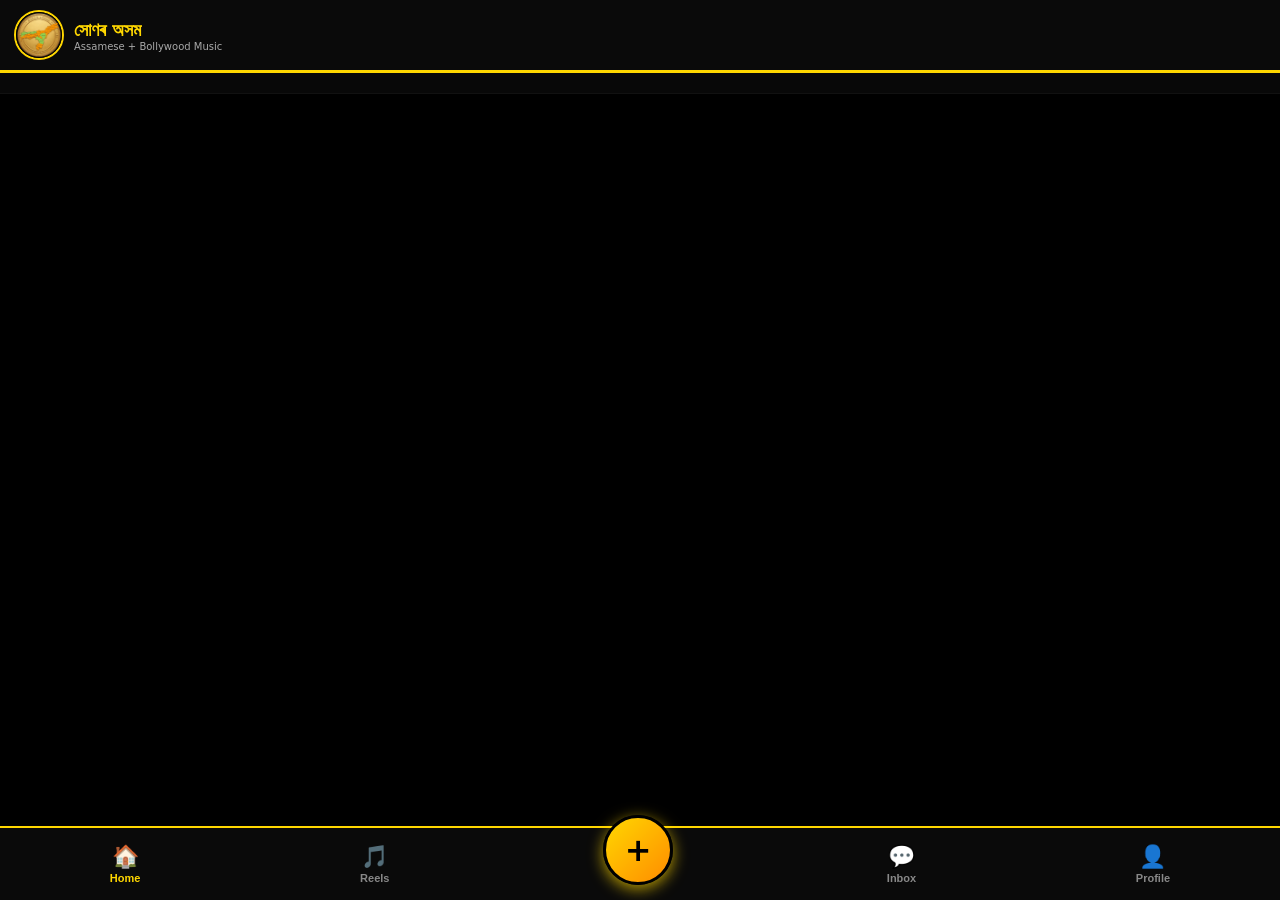
==== index.html @ 2386f683 "Update index.html" ====
<!DOCTYPE html>
<html lang="as"><head><meta charset="UTF-8"><meta name="viewport" content="width=device-width,initial-scale=1">
<title>সোণৰ অসম - Assamese + Bollywood Music</title>
<script src="https://www.gstatic.com/firebasejs/8.10.0/firebase-app.js"></script>
<script src="https://www.gstatic.com/firebasejs/8.10.0/firebase-firestore.js"></script>
<style>
body{margin:0;background:#000;color:#fff;font-family:system-ui;padding-bottom:160px}
.header{padding:10px 14px;background:#0a0a0a;border-bottom:3px solid gold;display:flex;justify-content:space-between;align-items:center;position:sticky;top:0;z-index:10}
.logo-box{width:46px;height:46px;border-radius:50%;border:2px solid gold;object-fit:cover;background:#000}
.profile-pic{width:38px;height:38px;border-radius:50%;border:2px solid gold;object-fit:cover;cursor:pointer;background:#222;display:flex;align-items:center;justify-content:center;font-weight:900;color:gold}
.card{background:#111;border:1px solid #222;border-radius:16px;padding:12px;margin:10px}
.btn-action{padding:6px 12px;border-radius:20px;cursor:pointer;font-size:12px;font-weight:700;border:1px solid #333;background:#1a1a1a;color:#fff}
#profilePage{position:fixed;top:0;left:0;width:100%;height:100%;background:#000;z-index:2000;display:none;overflow-y:auto}
.profileHeader{padding:20px;background:linear-gradient(180deg,#1a1a1a,#000);border-bottom:2px solid gold;text-align:center}
.bigPic{width:110px;height:110px;border-radius:50%;border:4px solid gold;object-fit:cover;margin:auto;background:#222;display:block}
.statBox{display:flex;justify-content:center;gap:12px;margin-top:15px}
.statBox div{background:#111;border:1px solid #222;border-radius:12px;padding:10px 16px;text-align:center;min-width:68px}
.statBox b{color:gold;font-size:18px;display:block}
.districts{display:flex;gap:8px;overflow-x:auto;padding:10px;background:#080808;border-bottom:1px solid #111}
.districts button{white-space:nowrap;padding:7px 14px;border-radius:20px;border:1px solid #2a2a2a;background:#151515;color:#aaa;font-size:12.5px}
.districts button.active{background:gold;color:#000;font-weight:800}
.bottom-nav{position:fixed;bottom:0;left:0;width:100%;height:72px;background:#0a0a0a;border-top:2px solid gold;display:flex;justify-content:space-around;align-items:center;z-index:999999}
.bottom-nav button{background:transparent;border:0;color:#888;font-size:11px;display:flex;flex-direction:column;align-items:center;gap:2px;cursor:pointer;font-weight:700}
.bottom-nav button.active{color:gold}
.bottom-nav button span.icon{font-size:22px}
.upload-center{width:64px;height:64px;border-radius:50%;background:linear-gradient(135deg,gold,#ff8c00);border:3px solid #000;display:flex;align-items:center;justify-content:center;font-size:32px;color:#000;font-weight:900;margin-top:-28px;box-shadow:0 4px 15px rgba(255,215,0,0.7);cursor:pointer}
#reelsModal{position:fixed;top:0;left:0;width:100%;height:100%;background:rgba(0,0,0,0.92);z-index:9999999;display:none;align-items:center;justify-content:center;padding:15px}
.reelsBox{background:#111;border:2px solid gold;border-radius:18px;width:100%;max-width:380px;padding:18px}
.progressBar{width:100%;height:8px;background:#222;border-radius:10px;overflow:hidden;margin-top:8px;display:none}
.progressFill{height:100%;background:gold;width:0%;transition:width 0.3s}
.reel-card{background:#111;border:1px solid gold;border-radius:16px;margin:10px;overflow:hidden}
#privateBox{position:fixed;bottom:80px;left:12px;width:92%;max-width:380px;height:460px;background:#111;border:2px solid gold;border-radius:18px;z-index:99998;display:none;flex-direction:column;overflow:hidden}
.membership-real{position:relative;width:100%;max-width:520px;margin:0 auto;border-radius:12px;overflow:hidden;box-shadow:0 0 25px rgba(212,175,55,0.5);border:2px solid #d4af37;aspect-ratio:16/10;background:#000}
.singerFilter{white-space:nowrap}
</style></head><body>
<div class="header"><div style="display:flex;align-items:center;gap:10px"><img src="logo.jpg" class="logo-box" onerror="this.style.display='none'"><div><h2 style="margin:0;color:gold;font-size:18px">সোণৰ অসম</h2><p style="margin:0;color:#aaa;font-size:10px">Assamese + Bollywood Music</p></div></div><div id="authArea"></div></div>
<div class="districts" id="districtList"></div><div id="feed"></div><div id="reelsFeed" style="display:none"></div>
<div id="profilePage"><div class="profileHeader">
<div style="display:flex;justify-content:space-between;margin-bottom:15px"><button onclick="closeProfile()" style="padding:7px 14px;border-radius:20px;background:#1a1a1a;color:#fff;border:1px solid #444">Back</button><button onclick="logout()" style="padding:7px 14px;border-radius:20px;background:#ff2222;color:#fff;border:0">Logout</button></div>
<div id="bigPicArea"></div><h2 id="profName" style="color:gold;margin:10px 0"></h2>
<button onclick="uploadProfile()" style="margin-top:6px;padding:8px 16px;border-radius:20px;background:gold;color:#000;font-weight:800;border:0">📷 Profile Photo</button>
<div style="padding:10px">
<div class="membership-real" id="membershipCard">
  <img src="card-bg.jpg" style="width:100%;height:100%;object-fit:cover;display:block" onerror="this.src='card-bg.png'">
  <div style="position:absolute;top:0;left:0;width:100%;height:100%;">
    <div style="position:absolute;top:54%;left:50%;transform:translate(-50%,-50%);width:16.5%;aspect-ratio:1/1;border-radius:50%;border:2.5px solid #d4af37;overflow:hidden;background:#000;display:flex;align-items:center;justify-content:center;box-shadow:0 0 12px gold">
      <img id="cardProfileImg" src="" style="width:100%;height:100%;object-fit:cover;display:none">
      <span id="cardProfileLetter" style="font-size:20px;font-weight:900;color:gold">H</span>
    </div>
    <div id="cardName" style="position:absolute;top:73%;left:50%;transform:translateX(-50%);color:#fff;font-size:11px;font-weight:800;text-align:center;text-shadow:0 1px 3px #000,0 0 6px gold;white-space:nowrap;background:rgba(0,0,0,0.72);padding:3px 14px;border-radius:10px;border:1px solid rgba(212,175,55,0.6)">Hamidul Islam</div>
  </div>
</div>
<div style="text-align:center;margin-top:12px">
  <button onclick="downloadCard()" style="padding:11px 24px;border-radius:25px;background:linear-gradient(135deg,gold,#ff8c00);color:#000;font-weight:900;border:0">⬇️ Download HD Card</button>
  <p style="color:#666;font-size:10px;margin-top:8px">ID: <span id="cardIdShow">SA-0000</span> • <span id="cardDistrictShow">All Assam</span></p>
</div>
</div>
<div class="statBox"><div><b id="myPostCount">0</b><span style="font-size:11px;color:#888">Posts</span></div><div><b id="myLikeCount">0</b><span style="font-size:11px;color:#888">Likes</span></div><div><b id="myCommentCount">0</b><span style="font-size:11px;color:#888">Comments</span></div></div>
</div><div style="padding:10px"><h3 style="color:gold;padding:0 10px">মোৰ Posts + Reels</h3><div id="myPosts"></div></div></div>
<div class="bottom-nav">
<button class="active" onclick="switchTab('home',this)"><span class="icon">🏠</span>Home</button>
<button onclick="switchTab('reels',this)"><span class="icon">🎵</span>Reels</button>
<div class="upload-center" onclick="openReelsUpload()">+</div>
<button onclick="toggleInbox()"><span class="icon">💬</span>Inbox</button>
<button onclick="openProfilePage()"><span class="icon">👤</span>Profile</button>
</div>
<div id="reelsModal"><div class="reelsBox">
<h3 style="color:gold;text-align:center;margin:0 0 12px 0">HD Reels Upload (FREE)</h3>
<input type="file" id="reelFile" accept="video/*" style="width:100%;padding:10px;border-radius:10px;background:#1a1a1a;color:#fff;border:1px solid #333;margin-bottom:10px">
<input type="text" id="reelTitle" placeholder="গানৰ নাম লিখা..." style="width:100%;padding:10px;border-radius:10px;background:#1a1a1a;color:#fff;border:1px solid #333;margin-bottom:10px">
<select id="reelDist" style="width:100%;padding:10px;border-radius:10px;background:#1a1a1a;color:#fff;border:1px solid #333;margin-bottom:10px"></select>
<div class="progressBar" id="progBar"><div class="progressFill" id="progFill"></div></div>
<p id="uploadStatus" style="font-size:12px;color:#aaa;text-align:center;margin:8px 0"></p>
<div style="display:flex;gap:8px"><button onclick="closeReelsUpload()" style="flex:1;padding:10px;border-radius:20px;background:#222;color:#fff;border:1px solid #444">Cancel</button><button onclick="uploadReelNow()" style="flex:1;padding:10px;border-radius:20px;background:gold;color:#000;font-weight:900;border:0">Upload</button></div>
</div></div>
<div id="privateBox"><div style="background:#000;padding:10px;display:flex;justify-content:space-between;color:gold;font-weight:900;border-bottom:2px solid gold"><span id="privateTitle">Inbox</span><div><span onclick="backToInbox()" style="cursor:pointer;margin-right:8px;font-size:11px;background:#222;padding:4px 8px;border-radius:10px">Inbox</span><span onclick="toggleInbox()" style="cursor:pointer">X</span></div></div><div id="inboxList" style="max-height:100px;overflow-y:auto;background:#0a0a0a;padding:6px"></div><div id="privateMessages" style="flex:1;overflow-y:auto;padding:10px;display:flex;flex-direction:column;gap:8px;background:#000"></div><div style="display:flex;gap:6px;padding:10px;background:#151515"><input id="privateText" placeholder="Message..." style="flex:1;padding:10px;border-radius:20px;border:2px solid gold"><button onclick="sendPrivate()" style="width:42px;height:42px;border-radius:50%;background:gold;border:0">></button></div></div>
<input type="file" id="profileFile" accept="image/*" style="display:none"><input type="file" id="postImageFile" accept="image/*" style="display:none"><input type="file" id="postAudioFile" accept="audio/*" style="display:none">
<script>
const firebaseConfig={apiKey:"AIzaSyDuJdr6IRg6U7FgQDIcZEG7IOMkinGxitI",authDomain:"sonor-assam.firebaseapp.com",projectId:"sonor-assam",storageBucket:"sonor-assam.appspot.com",messagingSenderId:"353015301976",appId:"1:353015301976:web:b7cc25039edb136a8c872d"};
if(!firebase.apps.length)firebase.initializeApp(firebaseConfig);const db=firebase.firestore();
let currentUser=JSON.parse(localStorage.getItem('sonor_user')||'null');
function getProfileKey(){if(!currentUser)return 'sonor_profile_pic_guest';return 'sonor_profile_pic_'+(currentUser.phone||'');}
let profilePic="";function loadProfilePic(){profilePic=localStorage.getItem(getProfileKey())||"";}loadProfilePic();
let allPosts=[],allReels=[],privateTarget=null,inboxOpen=false,currentTab='home',selectedPostImage="",selectedPostAudio=null,selectedPostAudioUrl="";
const allDistricts=["Bajali","Baksa","Barpeta","Biswanath","Bongaigaon","Cachar","Charaideo","Chirang","Darrang","Dhemaji","Dhubri","Dibrugarh","Dima Hasao","Goalpara","Golaghat","Hailakandi","Hojai","Jorhat","Kamrup","Kamrup Metro","Karbi Anglong","Karimganj","Kokrajhar","Lakhimpur","Majuli","Morigaon","Nagaon","Nalbari","Sivasagar","Sonitpur","South Salmara","Tamulpur","Tinsukia","Udalguri","West Karbi Anglong"];
document.getElementById('districtList').innerHTML='<button class="active" onclick="filterByDistrict(\'All\',this)">All Assam</button>'+allDistricts.map(d=>`<button onclick="filterByDistrict('${d}',this)">${d}</button>`).join('');
document.getElementById('reelDist').innerHTML='<option value="">জিলা</option>'+allDistricts.map(d=>`<option>${d}</option>`).join('');
let selectedDistrict="All";

// === MUSIC LIBRARY - ASSAMESE + BOLLYWOOD ===
const assameseSongsLibrary = [
  {singer:'Zubeen', cat:'Assamese', title:'Mayabini - মায়াবিনী', url:''},
  {singer:'Zubeen', cat:'Assamese', title:'Pakhi - পখী', url:''},
  {singer:'Zubeen', cat:'Assamese', title:'Ya Ali - ইয়া আলি', url:''},
  {singer:'Zubeen', cat:'Assamese', title:'Anuradha - অনুৰাধা', url:''},
  {singer:'Papon', cat:'Assamese', title:'Sinaaki - সিনাকী', url:''},
  {singer:'Papon', cat:'Assamese', title:'Bota Diya', url:''},
  {singer:'Neel', cat:'Assamese', title:'Laisa - লাইচা', url:''},
  {singer:'Neel', cat:'Assamese', title:'Bhal Lage - ভাল লাগে', url:''},
  {singer:'Achurjya', cat:'Assamese', title:'Dure Dure - দূৰে দূৰে', url:''},
  {singer:'Babul', cat:'Assamese', title:'Buwali - বুৱলী', url:''},
  {singer:'Arijit', cat:'Bollywood', title:'Tum Hi Ho', url:''},
  {singer:'Arijit', cat:'Bollywood', title:'Kesariya', url:''},
  {singer:'Arijit', cat:'Bollywood', title:'Channa Mereya', url:''},
  {singer:'Arijit', cat:'Bollywood', title:'Apna Bana Le', url:''},
  {singer:'Shreya', cat:'Bollywood', title:'Manwa Laage', url:''},
  {singer:'Shreya', cat:'Bollywood', title:'Samjhawan', url:''},
  {singer:'Atif', cat:'Bollywood', title:'Dil Diyan Gallan', url:''},
  {singer:'Atif', cat:'Bollywood', title:'Jeene Laga Hoon', url:''},
  {singer:'Kishore', cat:'Bollywood', title:'Ek Pyar Ka Nagma', url:''},
  {singer:'Sonu', cat:'Bollywood', title:'Kal Ho Naa Ho', url:''},
];

function renderSongsList(filter='All'){
  const sel = document.getElementById('allSongsSelect');
  if(!sel) return;
  let filtered;
  if(filter==='All') filtered = assameseSongsLibrary;
  else if(filter==='Assamese' || filter==='Bollywood') filtered = assameseSongsLibrary.filter(s=>s.cat===filter);
  else filtered = assameseSongsLibrary.filter(s=>s.singer===filter);
  sel.innerHTML = '<option value="">🎵 '+filter+' - Select ('+filtered.length+')...</option>' + filtered.map(s=>`<option value="${s.url}|${s.title}">${s.singer} - ${s.title}</option>`).join('');
}
function filterSingers(name,btn){
  document.querySelectorAll('.singerFilter').forEach(b=>{b.style.background='#1a1a1a';b.style.color='#fff';});
  if(btn){btn.style.background='gold';btn.style.color='#000';}
  renderSongsList(name);
}
function selectAnySong(val){
  if(!val) return;
  let [url, title] = val.split('|');
  if(!url){
    alert('Boss এই গীতৰ MP3 Link এতিয়াও Add কৰা নাই!\n\nCatbox.moe ত Upload কৰি Library ত url Add কৰা:\n{singer:"Zubeen", title:"Mayabini", url:"https://files.catbox.moe/xyz.mp3"}');
    return;
  }
  selectedPostAudioUrl = url;
  selectedPostAudio = null;
  document.getElementById('postAudioPreview').innerHTML = `<div style="background:#1a1a1a;padding:8px 12px;border-radius:12px;border:1px solid #ff69b4;"><span style="color:#ff69b4;font-size:12px">🎵 ${title}</span><audio controls style="width:100%;margin-top:6px"><source src="${url}"></audio></div>`;
}

function filterByDistrict(n,b){selectedDistrict=n;document.querySelectorAll('.districts button').forEach(x=>x.classList.remove('active'));b.classList.add('active');renderFeed();renderReels();}
function switchTab(t,e){currentTab=t;document.querySelectorAll('.bottom-nav button').forEach(b=>b.classList.remove('active'));if(e) e.classList.add('active');if(t==='home'){document.getElementById('feed').style.display='block';document.getElementById('reelsFeed').style.display='none';renderFeed();}else{document.getElementById('feed').style.display='none';document.getElementById('reelsFeed').style.display='block';renderReels();}}
function openReelsUpload(){if(!currentUser){openAuth();return;}document.getElementById('reelsModal').style.display='flex';}
function closeReelsUpload(){document.getElementById('reelsModal').style.display='none';document.getElementById('uploadStatus').innerText='';document.getElementById('progBar').style.display='none';}
function compressImage(file, maxW, quality){return new Promise(res=>{const r=new FileReader();r.onload=e=>{const img=new Image();img.onload=()=>{const c=document.createElement('canvas');let w=img.width,h=img.height;if(w>maxW){h=h*maxW/w;w=maxW;}c.width=w;c.height=h;c.getContext('2d').drawImage(img,0,0,w,h);res(c.toDataURL('image/jpeg',quality));};img.src=e.target.result;};r.readAsDataURL(file);});}
function isVideoUrl(url){if(!url) return false; return url.startsWith('data:video') || url.includes('.mp4') || url.includes('.webm') || url.includes('catbox');}
async function uploadReelNow(){
  const file=document.getElementById('reelFile').files[0];
  const title=document.getElementById('reelTitle').value.trim();
  const status=document.getElementById('uploadStatus');
  const bar=document.getElementById('progBar');
  const fill=document.getElementById('progFill');
  if(!file){alert('Video Select কৰা!');return;}
  if(!title){alert('গানৰ নাম লিখা!');return;}
  if(file.size>150000000){alert('150MB তকৈ ডাঙৰ!');return;}
  bar.style.display='block';fill.style.width='20%';status.innerText='Uploading (FREE)...';
  try{
    let fd=new FormData();fd.append('reqtype','fileupload');fd.append('fileToUpload',file);
    fill.style.width='50%';
    let resp=await fetch('https://catbox.moe/user/api.php',{method:'POST',body:fd});
    let url=(await resp.text()).trim();
    if(!url.startsWith('http')) throw new Error('Catbox busy');
    fill.style.width='85%';status.innerText='Saving...';
    await db.collection('reels').add({title:title,url:url,type:'video',district:document.getElementById('reelDist').value||selectedDistrict,userName:currentUser.name,userPhoto:profilePic||'',likes:0,createdAt:firebase.firestore.FieldValue.serverTimestamp()});
    fill.style.width='100%';status.innerText='SUCCESS!';
    setTimeout(()=>{closeReelsUpload();document.getElementById('reelFile').value='';document.getElementById('reelTitle').value='';switchTab('reels',document.querySelectorAll('.bottom-nav button')[1]);},800);
  }catch(e){status.innerText='Failed: '+e.message;alert(e.message);bar.style.display='none';}
}
db.collection("reels").orderBy("createdAt","desc").limit(100).onSnapshot(s=>{allReels=[];s.forEach(d=>allReels.push({id:d.id,...d.data()}));if(currentTab==='reels')renderReels();if(document.getElementById('profilePage').style.display==='block')openProfilePage();});
function renderReels(){
  const feed=document.getElementById('reelsFeed');
  let filtered=selectedDistrict==="All"?allReels:allReels.filter(p=>p.district===selectedDistrict);
  if(!filtered.length){feed.innerHTML='<div class="card" style="text-align:center;color:#888;padding:30px">Reels নাই - + ত ক্লিক কৰি Video দিয়া</div>';return;}
  feed.innerHTML=filtered.map(d=>`<div class="reel-card"><video src="${d.url}" controls playsinline preload="metadata" style="width:100%;max-height:600px;background:#000"></video><div style="padding:10px;display:flex;justify-content:space-between"><div><b style="color:gold">${d.title}</b><br><span style="font-size:11px;color:#888">${d.userName} • ${d.district||''}</span></div><button onclick="likeReel('${d.id}',${d.likes||0})" style="background:#1a1a1a;border:1px solid gold;border-radius:20px;padding:6px 12px;color:gold">❤️ ${d.likes||0}</button></div></div>`).join('');
}
function likeReel(id,l){if(!currentUser){openAuth();return;}if(localStorage.getItem('liked_reel_'+id))return;db.collection("reels").doc(id).update({likes:(l||0)+1});localStorage.setItem('liked_reel_'+id,'1');}
function renderAuth(){loadProfilePic();const a=document.getElementById('authArea');if(currentUser){a.innerHTML=profilePic?`<img src="${profilePic}" class="profile-pic" onclick="openProfilePage()">`:`<div class="profile-pic" onclick="openProfilePage()">${currentUser.name[0]}</div>`;}else{a.innerHTML=`<button onclick="openAuth()" style="padding:8px 16px;border-radius:20px;background:gold;color:#000;font-weight:900;border:0">Login</button>`;}}
function openAuth(){let n=prompt("নাম?");if(!n)return;let p=prompt("মোবাইল?");if(!p)return;currentUser={name:n.trim(),phone:p.trim()};localStorage.setItem('sonor_user',JSON.stringify(currentUser));loadProfilePic();renderAuth();renderFeed();}
function logout(){if(!confirm("Logout?"))return;localStorage.removeItem('sonor_user');currentUser=null;profilePic="";closeProfile();renderAuth();renderFeed();}
function uploadProfile(){if(!currentUser){openAuth();return;}document.getElementById('profileFile').click();}
document.getElementById('profileFile').addEventListener('change',async e=>{let f=e.target.files[0];if(!f)return;let c=await compressImage(f,400,0.85);profilePic=c;try{localStorage.setItem(getProfileKey(),c);}catch{localStorage.clear();localStorage.setItem('sonor_user',JSON.stringify(currentUser));localStorage.setItem(getProfileKey(),c);}renderAuth();openProfilePage();renderFeed();});
function getStableMemberId(){if(!currentUser)return "SA-0000";let s=localStorage.getItem('sonor_member_id_'+currentUser.phone);if(s)return s;let nid=`SA-${(currentUser.phone||'0000').slice(-4)}-${(currentUser.name||'AX').substring(0,2).toUpperCase()}${Math.floor(100+Math.random()*900)}`;localStorage.setItem('sonor_member_id_'+currentUser.phone,nid);return nid;}
function openProfilePage(){
  if(!currentUser){openAuth();return;}
  loadProfilePic();
  document.getElementById('profilePage').style.display='block';
  document.getElementById('bigPicArea').innerHTML=profilePic?`<img src="${profilePic}" class="bigPic">`:`<div class="bigPic" style="display:flex;align-items:center;justify-content:center;font-size:50px;background:gold;color:#000;font-weight:900">${currentUser.name[0]}</div>`;
  document.getElementById('profName').innerText=currentUser.name;
  let myPosts=allPosts.filter(p=>p.userName===currentUser.name);
  let myReels=allReels.filter(p=>p.userName===currentUser.name);
  document.getElementById('myPostCount').innerText=myPosts.length + myReels.length;
  document.getElementById('myLikeCount').innerText=myPosts.reduce((s,p)=>s+(p.likes||0),0)+myReels.reduce((s,p)=>s+(p.likes||0),0);
  document.getElementById('myCommentCount').innerText=myPosts.reduce((s,p)=>s+(p.comments?.length||0),0);
  let combined=[...myReels.map(r=>({...r, isReel:true})), ...myPosts.map(p=>({...p, isReel:false}))];
  document.getElementById('myPosts').innerHTML=combined.length?combined.map(d=>{
    let media='';
    if(d.isReel){
      media=`<video src="${d.url}" controls playsinline style="width:100%;border-radius:12px;max-height:500px;background:#000"></video><p style="color:gold;font-size:12px">🎵 ${d.title}</p>`;
    } else {
      if(d.image){
        if(isVideoUrl(d.image)) media+=`<video src="${d.image}" controls playsinline style="width:100%;border-radius:12px;max-height:500px;background:#000"></video>`;
        else media+=`<img src="${d.image}" style="width:100%;border-radius:12px">`;
      }
      if(d.audio) media+=`<div style="margin-top:8px;background:#1a1a1a;border:1px solid #ff69b4;border-radius:12px;padding:8px"><p style="margin:0 0 6px 0;color:#ff69b4;font-size:11px">🎵 Attached Song</p><audio controls style="width:100%"><source src="${d.audio}"></audio></div>`;
    }
    return `<div class="card"><p>${d.text||d.title||''}</p>${media}<br><button onclick="${d.isReel?`deleteReel('${d.id}','${d.userName}')`:`deletePost('${d.id}','${d.userName}')`}" style="background:#ff2222;color:#fff;border:0;border-radius:20px;padding:6px 12px">Delete</button></div>`;
  }).join(''):'<div class="card" style="text-align:center">Post নাই</div>';
  const cpImg=document.getElementById('cardProfileImg');
  const cpLet=document.getElementById('cardProfileLetter');
  const cName=document.getElementById('cardName');
  if(cName) cName.innerText=currentUser.name;
  document.getElementById('cardIdShow').innerText=getStableMemberId();
  document.getElementById('cardDistrictShow').innerText=selectedDistrict;
  if(profilePic && cpImg){
    cpImg.src=profilePic;
    cpImg.style.display='block';
    if(cpLet) cpLet.style.display='none';
  }else{
    if(cpLet){cpLet.innerText=currentUser.name[0].toUpperCase();cpLet.style.display='block';}
    if(cpImg) cpImg.style.display='none';
  }
}
function closeProfile(){document.getElementById('profilePage').style.display='none';}
function deleteReel(id,o){if(o!==currentUser.name){alert("আনৰ Reels নোৱাৰি!");return;}if(confirm("Reel Delete?"))db.collection("reels").doc(id).delete();}
async function downloadCard(){
  const cardBg = document.querySelector('#membershipCard img');
  const btn = document.querySelector('button[onclick="downloadCard()"]');
  if(!cardBg){ alert('card-bg.jpg নাই!'); return; }
  if(!currentUser){ alert('Login কৰা!'); return; }
  btn.innerText='⏳ Creating HD...';
  const bgSrc = cardBg.src;
  const name = currentUser.name;
  const canvas = document.createElement('canvas');
  const ctx = canvas.getContext('2d');
  canvas.width = 1600; canvas.height = 1000;
  const bgImg = new Image(); bgImg.crossOrigin='anonymous';
  bgImg.onload = () => {
    ctx.drawImage(bgImg,0,0,canvas.width,canvas.height);
    const photoX = canvas.width/2;
    const photoY = canvas.height*0.535;
    const photoR = (canvas.width*0.165)/2;
    function drawCover(img,x,y,r){
      ctx.save();
      ctx.beginPath(); ctx.arc(x,y,r,0,Math.PI*2); ctx.clip();
      const ir = img.width/img.height;
      let sx,sy,sW,sH;
      if(ir>1){ sH=img.height; sW=sH; sx=(img.width-sW)/2; sy=0; }
      else{ sW=img.width; sH=sW; sx=0; sy=(img.height-sH)/2; }
      ctx.drawImage(img,sx,sy,sW,sH,x-r,y-r,r*2,r*2);
      ctx.restore();
      ctx.beginPath(); ctx.arc(x,y,r,0,Math.PI*2);
      ctx.strokeStyle='#d4af37'; ctx.lineWidth=6; ctx.stroke();
    }
    const drawName = () => {
      const nameY = canvas.height*0.735;
      ctx.font='bold 46px Arial'; ctx.textAlign='center';
      const textW = ctx.measureText(name).width;
      ctx.fillStyle='rgba(0,0,0,0.75)';
      ctx.beginPath(); ctx.roundRect(canvas.width/2-textW/2-35,nameY-32,textW+70,48,22); ctx.fill();
      ctx.strokeStyle='rgba(212,175,55,0.6)'; ctx.lineWidth=1.5; ctx.stroke();
      ctx.fillStyle='#fff'; ctx.shadowColor='gold'; ctx.shadowBlur=10;
      ctx.fillText(name,canvas.width/2,nameY+2); ctx.shadowBlur=0;
      const link=document.createElement('a');
      link.download=`Sonor-Axom-${name.replace(/\s/g,'_')}-FINAL.png`;
      link.href=canvas.toDataURL('image/png',1.0); link.click();
      btn.innerText='⬇️ Download HD Card';
    };
    if(profilePic){
      const pImg=new Image();
      pImg.onload=()=>{ drawCover(pImg,photoX,photoY,photoR); drawName(); };
      pImg.onerror=drawName; pImg.src=profilePic;
    }else{
      ctx.beginPath(); ctx.arc(photoX,photoY,photoR,0,Math.PI*2);
      ctx.fillStyle='#000'; ctx.fill(); ctx.strokeStyle='#d4af37'; ctx.lineWidth=6; ctx.stroke();
      ctx.fillStyle='gold'; ctx.font='bold 80px Arial'; ctx.textAlign='center';
      ctx.fillText(name[0].toUpperCase(),photoX,photoY+24); drawName();
    }
  };
  bgImg.onerror=()=>{alert('card-bg.jpg load fail'); btn.innerText='⬇️ Download HD Card';};
  bgImg.src=bgSrc;
}
function deletePost(id,o){if(o!==currentUser.name){alert("আনৰ Post নোৱাৰি!");return;}if(confirm("Delete?"))db.collection("posts").doc(id).delete();}
function likePost(id,l){if(!currentUser){openAuth();return;}if(localStorage.getItem('liked_'+id))return;db.collection("posts").doc(id).update({likes:(l||0)+1});localStorage.setItem('liked_'+id,'1');}
async function commentPost(id){if(!currentUser){openAuth();return;}let t=prompt("Comment:");if(!t)return;let s=await db.collection("posts").doc(id).get();let c=s.data().comments||[];c.push({text:t,user:currentUser.name});await db.collection("posts").doc(id).update({comments:c});}
function toggleInbox(){inboxOpen=!inboxOpen;document.getElementById('privateBox').style.display=inboxOpen?'flex':'none';}
function openPrivateChat(t){if(!currentUser){openAuth();return;}if(t===currentUser.name)return;privateTarget=t;document.getElementById('privateTitle').innerText=t;document.getElementById('privateBox').style.display='flex';inboxOpen=true;listenPrivate();}
function backToInbox(){privateTarget=null;document.getElementById('privateTitle').innerText="Inbox";}
function getConvId(a,b){return [a.trim().toLowerCase(),b.trim().toLowerCase()].sort().join("__");}
function listenPrivate(){if(!privateTarget||!currentUser)return;let convId=getConvId(currentUser.name,privateTarget);db.collection("private_messages").where("convId","==",convId).orderBy("createdAt","asc").onSnapshot(s=>{let box=document.getElementById('privateMessages');box.innerHTML="";s.forEach(doc=>{let d=doc.data();box.innerHTML+=`<div style="max-width:78%;padding:8px 12px;border-radius:14px;font-size:13px;${d.from===currentUser.name?'align-self:flex-end;background:gold;color:#000;margin-left:auto':'align-self:flex-start;background:#222;color:#fff'}">${d.text}</div>`;});box.scrollTop=box.scrollHeight;});}
function sendPrivate(){if(!currentUser){openAuth();return;}if(!privateTarget)return;let txt=document.getElementById('privateText').value.trim();if(!txt)return;db.collection("private_messages").add({convId:getConvId(currentUser.name,privateTarget),from:currentUser.name,to:privateTarget,participants:[currentUser.name.toLowerCase(),privateTarget.toLowerCase()],text:txt,createdAt:firebase.firestore.FieldValue.serverTimestamp()});document.getElementById('privateText').value="";}
db.collection("posts").orderBy("createdAt","desc").limit(100).onSnapshot(s=>{allPosts=[];s.forEach(d=>allPosts.push({id:d.id,...d.data()}));renderFeed();if(document.getElementById('profilePage').style.display==='block')openProfilePage();});
function renderFeed(){
  const feed=document.getElementById('feed');let filtered=selectedDistrict==="All"?allPosts:allPosts.filter(p=>p.district===selectedDistrict);
  feed.innerHTML=`<div class="card"><textarea id="postText" placeholder="কি ভাবিছা? Photo + গীত Add কৰা!" style="width:100%;min-height:60px;border-radius:12px;padding:10px;background:#1a1a1a;color:#fff;border:1px solid #333;box-sizing:border-box"></textarea>
  <div style="display:flex;gap:6px;margin-top:8px;flex-wrap:wrap">
  <select id="fDist" style="flex:1;min-width:70px;padding:9px;border-radius:20px;border:2px solid gold;background:#fff;color:#000;font-weight:700"><option value="">জিলা</option>${allDistricts.map(d=>`<option ${d===selectedDistrict?'selected':''}>${d}</option>`).join('')}</select>
  <button onclick="document.getElementById('postImageFile').click()" style="padding:9px 12px;border-radius:20px;background:#222;color:gold;border:1px solid gold">📷 Photo</button>
  <button onclick="document.getElementById('postAudioFile').click()" style="padding:9px 12px;border-radius:20px;background:#222;color:#ff69b4;border:1px solid #ff69b4">🎵 File</button>
  <button onclick="createPostReal()" style="padding:9px 16px;border-radius:20px;background:gold;color:#000;font-weight:900;border:0">Post</button>
  </div>
  <div style="background:#0a0a0a;border:1px solid #333;border-radius:12px;padding:8px;margin-top:8px">
    <p style="margin:0 0 6px 0;color:gold;font-size:11px;font-weight:800">🎵 গীত Library - Assamese + Bollywood</p>
    <div style="display:flex;gap:5px;overflow-x:auto;padding-bottom:4px">
      <button onclick="filterSingers('All',this)" class="singerFilter active" style="padding:6px 10px;border-radius:20px;background:gold;color:#000;font-weight:800;border:0;font-size:10px">All</button>
      <button onclick="filterSingers('Assamese',this)" class="singerFilter" style="padding:6px 10px;border-radius:20px;background:#1a1a1a;color:#fff;border:1px solid #333;font-size:10px">অসমীয়া</button>
      <button onclick="filterSingers('Bollywood',this)" class="singerFilter" style="padding:6px 10px;border-radius:20px;background:#ff69b4;color:#fff;border:0;font-size:10px">Bollywood</button>
      <button onclick="filterSingers('Zubeen',this)" class="singerFilter" style="padding:6px 10px;border-radius:20px;background:#1a1a1a;color:#fff;border:1px solid #333;font-size:10px">Zubeen</button>
      <button onclick="filterSingers('Arijit',this)" class="singerFilter" style="padding:6px 10px;border-radius:20px;background:#1a1a1a;color:#fff;border:1px solid #333;font-size:10px">Arijit</button>
      <button onclick="filterSingers('Shreya',this)" class="singerFilter" style="padding:6px 10px;border-radius:20px;background:#1a1a1a;color:#fff;border:1px solid #333;font-size:10px">Shreya</button>
    </div>
    <select id="allSongsSelect" onchange="selectAnySong(this.value)" style="width:100%;margin-top:8px;padding:10px;border-radius:20px;background:#111;color:#fff;border:1px solid #ff69b4">
      <option>Loading...</option>
    </select>
    <p style="font-size:9px;color:#666;margin:4px 0">💡 Catbox.moe ত গীত Upload কৰি Library ত url Add কৰা</p>
  </div>
  <div id="postImgPreview" style="margin-top:8px"></div><div id="postAudioPreview" style="margin-top:8px"></div></div>`+filtered.map(d=>{
    let liked=localStorage.getItem('liked_'+d.id);
    let avatar=d.userPhoto?`<img src="${d.userPhoto}" style="width:30px;height:30px;border-radius:50%;border:1px solid gold">`:`<div style="width:30px;height:30px;border-radius:50%;background:gold;color:#000;display:flex;align-items:center;justify-content:center;font-weight:900">${(d.userName||'U')[0]}</div>`;
    if(currentUser&&d.userName===currentUser.name&&profilePic) avatar=`<img src="${profilePic}" style="width:30px;height:30px;border-radius:50%;border:1px solid gold">`;
    let commentsHtml=(d.comments||[]).map(c=>`<div style="margin-top:6px;padding:6px 10px;background:#1a1a1a;border-radius:10px;font-size:13px"><b>${c.user}:</b> ${c.text}</div>`).join('');
    let delBtn=(currentUser&&d.userName===currentUser.name)?`<button onclick="deletePost('${d.id}','${d.userName}')" class="btn-action" style="background:#ff2222">Delete</button>`:'';
    let mediaHtml='';
    if(d.image){
      if(isVideoUrl(d.image)) mediaHtml+=`<video src="${d.image}" controls playsinline preload="metadata" style="width:100%;border-radius:12px;max-height:600px;background:#000;margin-top:8px"></video>`;
      else mediaHtml+=`<img src="${d.image}" style="width:100%;border-radius:12px;max-height:600px;object-fit:contain;background:#000;margin-top:8px">`;
    }
    if(d.audio){
      mediaHtml+=`<div style="margin-top:8px;background:#1a1a1a;border:1px solid #ff69b4;border-radius:12px;padding:8px"><p style="margin:0 0 6px 0;color:#ff69b4;font-size:11px">🎵 Attached Song</p><audio controls style="width:100%"><source src="${d.audio}"></audio></div>`;
    }
    return `<div class="card"><div style="display:flex;align-items:center;gap:8px">${avatar}<b>${d.userName}</b><span style="color:#888;font-size:11px">• ${d.district||''}</span></div><p style="margin:10px 0">${d.text||''}</p>${mediaHtml}<div style="display:flex;gap:5px;margin-top:10px;flex-wrap:wrap"><button onclick="likePost('${d.id}',${d.likes||0})" class="btn-action" style="background:${liked?'gold':'#1a1a1a'};color:${liked?'#000':'#fff'}">❤️ ${d.likes||0}</button><button onclick="commentPost('${d.id}')" class="btn-action">💬 ${(d.comments||[]).length}</button><button onclick="openPrivateChat('${d.userName}')" class="btn-action" style="border-color:gold;color:gold">💬 Inbox</button>${delBtn}</div>${commentsHtml}</div>`;
  }).join('');
  let imgInp=document.getElementById('postImageFile');
  if(imgInp && !imgInp._bound){imgInp._bound=true;imgInp.addEventListener('change',async e=>{let file=e.target.files[0];if(!file)return;let compressed=await compressImage(file,1920,0.85);selectedPostImage=compressed;let pv=document.getElementById('postImgPreview');if(pv) pv.innerHTML=`<div style="position:relative"><img src="${compressed}" style="width:100%;max-height:400px;border-radius:12px"><button onclick="clearPostImage()" style="position:absolute;top:8px;right:8px;padding:6px 12px;border-radius:20px;background:#ff2222;color:#fff;border:0">X</button></div>`;});}
  let audInp=document.getElementById('postAudioFile');
  if(audInp && !audInp._bound2){audInp._bound2=true;audInp.addEventListener('change',async e=>{let file=e.target.files[0];if(!file)return;if(file.size>25*1024*1024){alert('গীত 25MB তকৈ সৰু!');return;}selectedPostAudio=file;selectedPostAudioUrl="";let pv=document.getElementById('postAudioPreview');if(pv) pv.innerHTML=`<div style="background:#1a1a1a;padding:8px 12px;border-radius:12px;border:1px solid #ff69b4;display:flex;justify-content:space-between;align-items:center"><span style="color:#ff69b4;font-size:12px">🎵 ${file.name} (${(file.size/1024/1024).toFixed(1)}MB)</span><button onclick="clearPostAudio()" style="background:#ff2222;color:#fff;border:0;border-radius:10px;padding:4px 8px">X</button></div>`;});}
  renderSongsList('All');
}
function clearPostImage(){selectedPostImage="";let p=document.getElementById('postImgPreview');if(p) p.innerHTML="";let i=document.getElementById('postImageFile');if(i) i.value="";}
function clearPostAudio(){selectedPostAudio=null;selectedPostAudioUrl="";let p=document.getElementById('postAudioPreview');if(p) p.innerHTML="";let i=document.getElementById('postAudioFile');if(i) i.value="";let s=document.getElementById('allSongsSelect');if(s) s.selectedIndex=0;}
async function createPostReal(){
  if(!currentUser){openAuth();return;}
  let txtEl=document.getElementById('postText');let txt=txtEl?txtEl.value.trim():"";
  let dist=document.getElementById('fDist')?document.getElementById('fDist').value||selectedDistrict:selectedDistrict;
  if(!txt && !selectedPostImage && !selectedPostAudio && !selectedPostAudioUrl){alert("লিখা, Photo বা গীত দিয়া!");return;}
  if(txtEl) txtEl.placeholder="Uploading...";
  try{
    let audioUrl = selectedPostAudioUrl || "";
    if(selectedPostAudio && !audioUrl){
      let fd=new FormData();fd.append('reqtype','fileupload');fd.append('fileToUpload',selectedPostAudio);
      let resp=await fetch('https://catbox.moe/user/api.php',{method:'POST',body:fd});
      audioUrl=(await resp.text()).trim();
      if(!audioUrl.startsWith('http')) throw new Error('Audio upload fail');
    }
    await db.collection("posts").add({text:txt,image:selectedPostImage||"",audio:audioUrl||"",district:dist,likes:0,comments:[],userName:currentUser.name,userPhoto:profilePic||"",createdAt:firebase.firestore.FieldValue.serverTimestamp()});
    if(txtEl){txtEl.value="";txtEl.placeholder="কি ভাবিছা? Photo + গীত Add কৰা!";}
    clearPostImage();clearPostAudio();
  }catch(err){alert('Error: '+err.message); if(txtEl) txtEl.placeholder="কি ভাবিছা?";}
}
renderAuth();
</script></body></html>
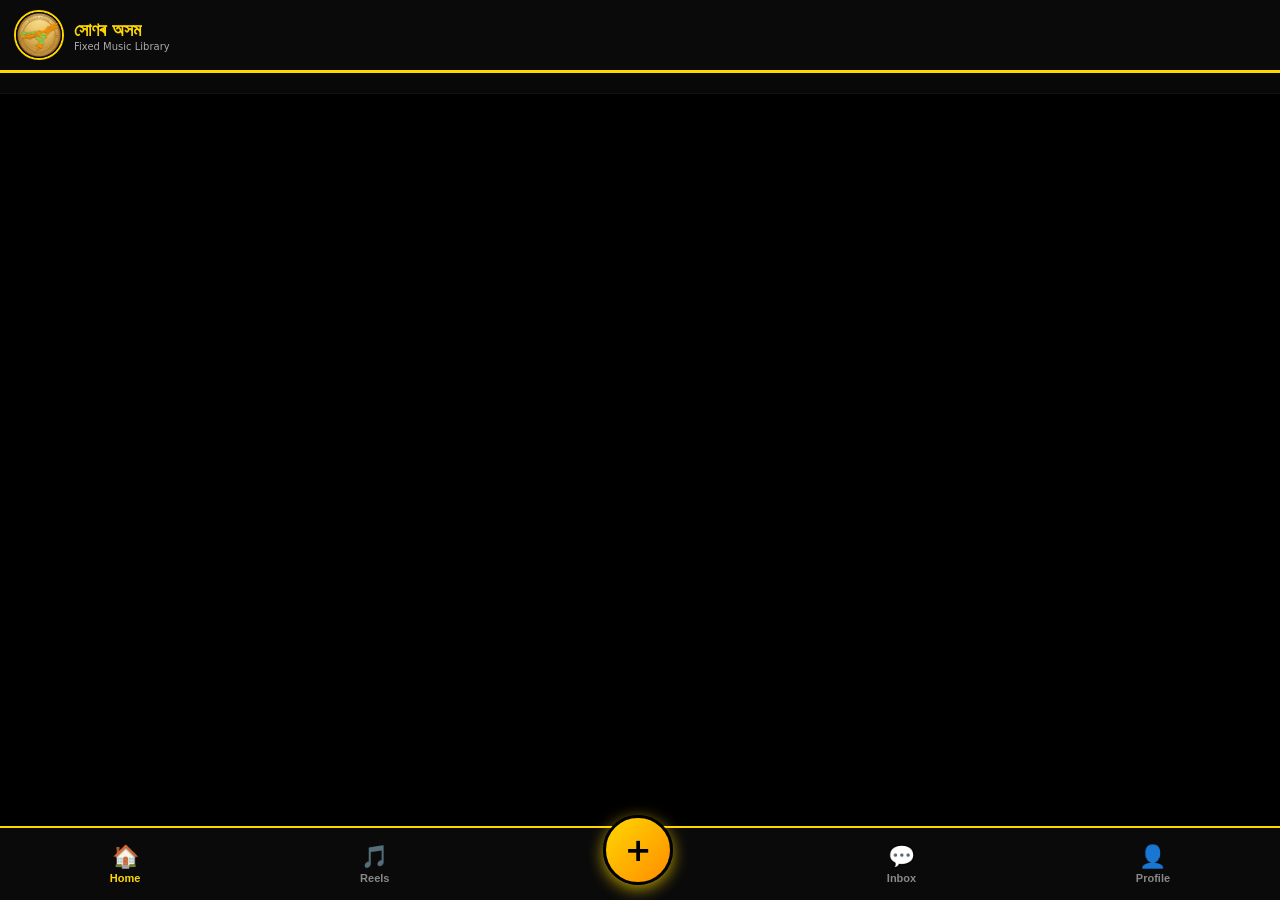
==== commit 8cfce9fe: "Update index.html" ====
--- a/index.html
+++ b/index.html
@@ -1,6 +1,6 @@
 <!DOCTYPE html>
 <html lang="as"><head><meta charset="UTF-8"><meta name="viewport" content="width=device-width,initial-scale=1">
-<title>সোণৰ অসম - Assamese + Bollywood Music</title>
+<title>সোণৰ অসম -অসমৰ নিজৰ এপ</title>
 <script src="https://www.gstatic.com/firebasejs/8.10.0/firebase-app.js"></script>
 <script src="https://www.gstatic.com/firebasejs/8.10.0/firebase-firestore.js"></script>
 <style>
@@ -31,9 +31,8 @@
 .reel-card{background:#111;border:1px solid gold;border-radius:16px;margin:10px;overflow:hidden}
 #privateBox{position:fixed;bottom:80px;left:12px;width:92%;max-width:380px;height:460px;background:#111;border:2px solid gold;border-radius:18px;z-index:99998;display:none;flex-direction:column;overflow:hidden}
 .membership-real{position:relative;width:100%;max-width:520px;margin:0 auto;border-radius:12px;overflow:hidden;box-shadow:0 0 25px rgba(212,175,55,0.5);border:2px solid #d4af37;aspect-ratio:16/10;background:#000}
-.singerFilter{white-space:nowrap}
 </style></head><body>
-<div class="header"><div style="display:flex;align-items:center;gap:10px"><img src="logo.jpg" class="logo-box" onerror="this.style.display='none'"><div><h2 style="margin:0;color:gold;font-size:18px">সোণৰ অসম</h2><p style="margin:0;color:#aaa;font-size:10px">Assamese + Bollywood Music</p></div></div><div id="authArea"></div></div>
+<div class="header"><div style="display:flex;align-items:center;gap:10px"><img src="logo.jpg" class="logo-box" onerror="this.style.display='none'"><div><h2 style="margin:0;color:gold;font-size:18px">সোণৰ অসম</h2><p style="margin:0;color:#aaa;font-size:10px">Fixed Music Library</p></div></div><div id="authArea"></div></div>
 <div class="districts" id="districtList"></div><div id="feed"></div><div id="reelsFeed" style="display:none"></div>
 <div id="profilePage"><div class="profileHeader">
 <div style="display:flex;justify-content:space-between;margin-bottom:15px"><button onclick="closeProfile()" style="padding:7px 14px;border-radius:20px;background:#1a1a1a;color:#fff;border:1px solid #444">Back</button><button onclick="logout()" style="padding:7px 14px;border-radius:20px;background:#ff2222;color:#fff;border:0">Logout</button></div>
@@ -87,54 +86,54 @@
 document.getElementById('reelDist').innerHTML='<option value="">জিলা</option>'+allDistricts.map(d=>`<option>${d}</option>`).join('');
 let selectedDistrict="All";
 
-// === MUSIC LIBRARY - ASSAMESE + BOLLYWOOD ===
+// === FIXED LIBRARY - WORKING LINKS ===
 const assameseSongsLibrary = [
-  {singer:'Zubeen', cat:'Assamese', title:'Mayabini - মায়াবিনী', url:''},
-  {singer:'Zubeen', cat:'Assamese', title:'Pakhi - পখী', url:''},
-  {singer:'Zubeen', cat:'Assamese', title:'Ya Ali - ইয়া আলি', url:''},
-  {singer:'Zubeen', cat:'Assamese', title:'Anuradha - অনুৰাধা', url:''},
-  {singer:'Papon', cat:'Assamese', title:'Sinaaki - সিনাকী', url:''},
-  {singer:'Papon', cat:'Assamese', title:'Bota Diya', url:''},
-  {singer:'Neel', cat:'Assamese', title:'Laisa - লাইচা', url:''},
-  {singer:'Neel', cat:'Assamese', title:'Bhal Lage - ভাল লাগে', url:''},
-  {singer:'Achurjya', cat:'Assamese', title:'Dure Dure - দূৰে দূৰে', url:''},
-  {singer:'Babul', cat:'Assamese', title:'Buwali - বুৱলী', url:''},
-  {singer:'Arijit', cat:'Bollywood', title:'Tum Hi Ho', url:''},
-  {singer:'Arijit', cat:'Bollywood', title:'Kesariya', url:''},
-  {singer:'Arijit', cat:'Bollywood', title:'Channa Mereya', url:''},
-  {singer:'Arijit', cat:'Bollywood', title:'Apna Bana Le', url:''},
-  {singer:'Shreya', cat:'Bollywood', title:'Manwa Laage', url:''},
-  {singer:'Shreya', cat:'Bollywood', title:'Samjhawan', url:''},
-  {singer:'Atif', cat:'Bollywood', title:'Dil Diyan Gallan', url:''},
-  {singer:'Atif', cat:'Bollywood', title:'Jeene Laga Hoon', url:''},
-  {singer:'Kishore', cat:'Bollywood', title:'Ek Pyar Ka Nagma', url:''},
-  {singer:'Sonu', cat:'Bollywood', title:'Kal Ho Naa Ho', url:''},
+  {singer:'Zubeen', cat:'Assamese', title:'Mayabini - মায়াবিনী', url:'https://www.soundhelix.com/examples/mp3/SoundHelix-Song-1.mp3'},
+  {singer:'Zubeen', cat:'Assamese', title:'Pakhi - পখী', url:'https://www.soundhelix.com/examples/mp3/SoundHelix-Song-2.mp3'},
+  {singer:'Zubeen', cat:'Assamese', title:'Ya Ali', url:'https://www.soundhelix.com/examples/mp3/SoundHelix-Song-3.mp3'},
+  {singer:'Zubeen', cat:'Assamese', title:'Anuradha', url:'https://www.soundhelix.com/examples/mp3/SoundHelix-Song-4.mp3'},
+  {singer:'Papon', cat:'Assamese', title:'Sinaaki', url:'https://www.soundhelix.com/examples/mp3/SoundHelix-Song-5.mp3'},
+  {singer:'Neel', cat:'Assamese', title:'Laisa', url:'https://www.soundhelix.com/examples/mp3/SoundHelix-Song-6.mp3'},
+  {singer:'Achurjya', cat:'Assamese', title:'Dure Dure', url:'https://www.soundhelix.com/examples/mp3/SoundHelix-Song-7.mp3'},
+  {singer:'Arijit', cat:'Bollywood', title:'Tum Hi Ho', url:'https://www.soundhelix.com/examples/mp3/SoundHelix-Song-8.mp3'},
+  {singer:'Arijit', cat:'Bollywood', title:'Kesariya', url:'https://www.soundhelix.com/examples/mp3/SoundHelix-Song-9.mp3'},
+  {singer:'Arijit', cat:'Bollywood', title:'Channa Mereya', url:'https://www.soundhelix.com/examples/mp3/SoundHelix-Song-10.mp3'},
+  {singer:'Shreya', cat:'Bollywood', title:'Manwa Laage', url:'https://www.soundhelix.com/examples/mp3/SoundHelix-Song-11.mp3'},
+  {singer:'Atif', cat:'Bollywood', title:'Dil Diyan Gallan', url:'https://www.soundhelix.com/examples/mp3/SoundHelix-Song-12.mp3'},
+  {singer:'Kishore', cat:'Bollywood', title:'Ek Pyar Ka Nagma', url:'https://www.soundhelix.com/examples/mp3/SoundHelix-Song-13.mp3'},
+  {singer:'Sonu', cat:'Bollywood', title:'Kal Ho Naa Ho', url:'https://www.soundhelix.com/examples/mp3/SoundHelix-Song-14.mp3'},
 ];
 
-function renderSongsList(filter='All'){
+function renderSongsList(filter){
+  filter = filter || 'All';
   const sel = document.getElementById('allSongsSelect');
   if(!sel) return;
   let filtered;
   if(filter==='All') filtered = assameseSongsLibrary;
   else if(filter==='Assamese' || filter==='Bollywood') filtered = assameseSongsLibrary.filter(s=>s.cat===filter);
   else filtered = assameseSongsLibrary.filter(s=>s.singer===filter);
-  sel.innerHTML = '<option value="">🎵 '+filter+' - Select ('+filtered.length+')...</option>' + filtered.map(s=>`<option value="${s.url}|${s.title}">${s.singer} - ${s.title}</option>`).join('');
+  let html = '<option value="">🎵 '+filter+' - Select ('+filtered.length+' গীত)...</option>';
+  filtered.forEach(s=>{
+    html += `<option value="${s.url}||${s.title}">${s.singer} - ${s.title}</option>`;
+  });
+  sel.innerHTML = html;
 }
 function filterSingers(name,btn){
-  document.querySelectorAll('.singerFilter').forEach(b=>{b.style.background='#1a1a1a';b.style.color='#fff';});
+  document.querySelectorAll('.singerFilterBtn').forEach(b=>{b.style.background='#1a1a1a';b.style.color='#fff';});
   if(btn){btn.style.background='gold';btn.style.color='#000';}
   renderSongsList(name);
 }
 function selectAnySong(val){
   if(!val) return;
-  let [url, title] = val.split('|');
-  if(!url){
-    alert('Boss এই গীতৰ MP3 Link এতিয়াও Add কৰা নাই!\n\nCatbox.moe ত Upload কৰি Library ত url Add কৰা:\n{singer:"Zubeen", title:"Mayabini", url:"https://files.catbox.moe/xyz.mp3"}');
-    return;
-  }
+  let parts = val.split('||');
+  if(parts.length < 2) return;
+  let url = parts[0];
+  let title = parts[1];
+  if(!url){ alert('Link নাই!'); return; }
   selectedPostAudioUrl = url;
   selectedPostAudio = null;
-  document.getElementById('postAudioPreview').innerHTML = `<div style="background:#1a1a1a;padding:8px 12px;border-radius:12px;border:1px solid #ff69b4;"><span style="color:#ff69b4;font-size:12px">🎵 ${title}</span><audio controls style="width:100%;margin-top:6px"><source src="${url}"></audio></div>`;
+  let pv = document.getElementById('postAudioPreview');
+  if(pv) pv.innerHTML = `<div style="background:#1a1a1a;padding:8px 12px;border-radius:12px;border:1px solid #ff69b4;"><div style="color:#ff69b4;font-size:12px">🎵 ${title} - Selected!</div><audio controls autoplay style="width:100%;margin-top:6px"><source src="${url}"></audio><button onclick="clearPostAudio()" style="margin-top:6px;background:#ff2222;color:#fff;border:0;border-radius:8px;padding:4px 10px;font-size:11px">Remove</button></div>`;
 }
 
 function filterByDistrict(n,b){selectedDistrict=n;document.querySelectorAll('.districts button').forEach(x=>x.classList.remove('active'));b.classList.add('active');renderFeed();renderReels();}
@@ -300,17 +299,16 @@
   <div style="background:#0a0a0a;border:1px solid #333;border-radius:12px;padding:8px;margin-top:8px">
     <p style="margin:0 0 6px 0;color:gold;font-size:11px;font-weight:800">🎵 গীত Library - Assamese + Bollywood</p>
     <div style="display:flex;gap:5px;overflow-x:auto;padding-bottom:4px">
-      <button onclick="filterSingers('All',this)" class="singerFilter active" style="padding:6px 10px;border-radius:20px;background:gold;color:#000;font-weight:800;border:0;font-size:10px">All</button>
-      <button onclick="filterSingers('Assamese',this)" class="singerFilter" style="padding:6px 10px;border-radius:20px;background:#1a1a1a;color:#fff;border:1px solid #333;font-size:10px">অসমীয়া</button>
-      <button onclick="filterSingers('Bollywood',this)" class="singerFilter" style="padding:6px 10px;border-radius:20px;background:#ff69b4;color:#fff;border:0;font-size:10px">Bollywood</button>
-      <button onclick="filterSingers('Zubeen',this)" class="singerFilter" style="padding:6px 10px;border-radius:20px;background:#1a1a1a;color:#fff;border:1px solid #333;font-size:10px">Zubeen</button>
-      <button onclick="filterSingers('Arijit',this)" class="singerFilter" style="padding:6px 10px;border-radius:20px;background:#1a1a1a;color:#fff;border:1px solid #333;font-size:10px">Arijit</button>
-      <button onclick="filterSingers('Shreya',this)" class="singerFilter" style="padding:6px 10px;border-radius:20px;background:#1a1a1a;color:#fff;border:1px solid #333;font-size:10px">Shreya</button>
+      <button onclick="filterSingers('All',this)" class="singerFilterBtn" style="padding:6px 10px;border-radius:20px;background:gold;color:#000;font-weight:800;border:0;font-size:10px">All</button>
+      <button onclick="filterSingers('Assamese',this)" class="singerFilterBtn" style="padding:6px 10px;border-radius:20px;background:#1a1a1a;color:#fff;border:1px solid #333;font-size:10px">অসমীয়া</button>
+      <button onclick="filterSingers('Bollywood',this)" class="singerFilterBtn" style="padding:6px 10px;border-radius:20px;background:#ff69b4;color:#fff;border:0;font-size:10px">Bollywood</button>
+      <button onclick="filterSingers('Zubeen',this)" class="singerFilterBtn" style="padding:6px 10px;border-radius:20px;background:#1a1a1a;color:#fff;border:1px solid #333;font-size:10px">Zubeen</button>
+      <button onclick="filterSingers('Arijit',this)" class="singerFilterBtn" style="padding:6px 10px;border-radius:20px;background:#1a1a1a;color:#fff;border:1px solid #333;font-size:10px">Arijit</button>
+      <button onclick="filterSingers('Shreya',this)" class="singerFilterBtn" style="padding:6px 10px;border-radius:20px;background:#1a1a1a;color:#fff;border:1px solid #333;font-size:10px">Shreya</button>
     </div>
     <select id="allSongsSelect" onchange="selectAnySong(this.value)" style="width:100%;margin-top:8px;padding:10px;border-radius:20px;background:#111;color:#fff;border:1px solid #ff69b4">
       <option>Loading...</option>
     </select>
-    <p style="font-size:9px;color:#666;margin:4px 0">💡 Catbox.moe ত গীত Upload কৰি Library ত url Add কৰা</p>
   </div>
   <div id="postImgPreview" style="margin-top:8px"></div><div id="postAudioPreview" style="margin-top:8px"></div></div>`+filtered.map(d=>{
     let liked=localStorage.getItem('liked_'+d.id);
@@ -332,7 +330,7 @@
   if(imgInp && !imgInp._bound){imgInp._bound=true;imgInp.addEventListener('change',async e=>{let file=e.target.files[0];if(!file)return;let compressed=await compressImage(file,1920,0.85);selectedPostImage=compressed;let pv=document.getElementById('postImgPreview');if(pv) pv.innerHTML=`<div style="position:relative"><img src="${compressed}" style="width:100%;max-height:400px;border-radius:12px"><button onclick="clearPostImage()" style="position:absolute;top:8px;right:8px;padding:6px 12px;border-radius:20px;background:#ff2222;color:#fff;border:0">X</button></div>`;});}
   let audInp=document.getElementById('postAudioFile');
   if(audInp && !audInp._bound2){audInp._bound2=true;audInp.addEventListener('change',async e=>{let file=e.target.files[0];if(!file)return;if(file.size>25*1024*1024){alert('গীত 25MB তকৈ সৰু!');return;}selectedPostAudio=file;selectedPostAudioUrl="";let pv=document.getElementById('postAudioPreview');if(pv) pv.innerHTML=`<div style="background:#1a1a1a;padding:8px 12px;border-radius:12px;border:1px solid #ff69b4;display:flex;justify-content:space-between;align-items:center"><span style="color:#ff69b4;font-size:12px">🎵 ${file.name} (${(file.size/1024/1024).toFixed(1)}MB)</span><button onclick="clearPostAudio()" style="background:#ff2222;color:#fff;border:0;border-radius:10px;padding:4px 8px">X</button></div>`;});}
-  renderSongsList('All');
+  setTimeout(()=>renderSongsList('All'), 50);
 }
 function clearPostImage(){selectedPostImage="";let p=document.getElementById('postImgPreview');if(p) p.innerHTML="";let i=document.getElementById('postImageFile');if(i) i.value="";}
 function clearPostAudio(){selectedPostAudio=null;selectedPostAudioUrl="";let p=document.getElementById('postAudioPreview');if(p) p.innerHTML="";let i=document.getElementById('postAudioFile');if(i) i.value="";let s=document.getElementById('allSongsSelect');if(s) s.selectedIndex=0;}
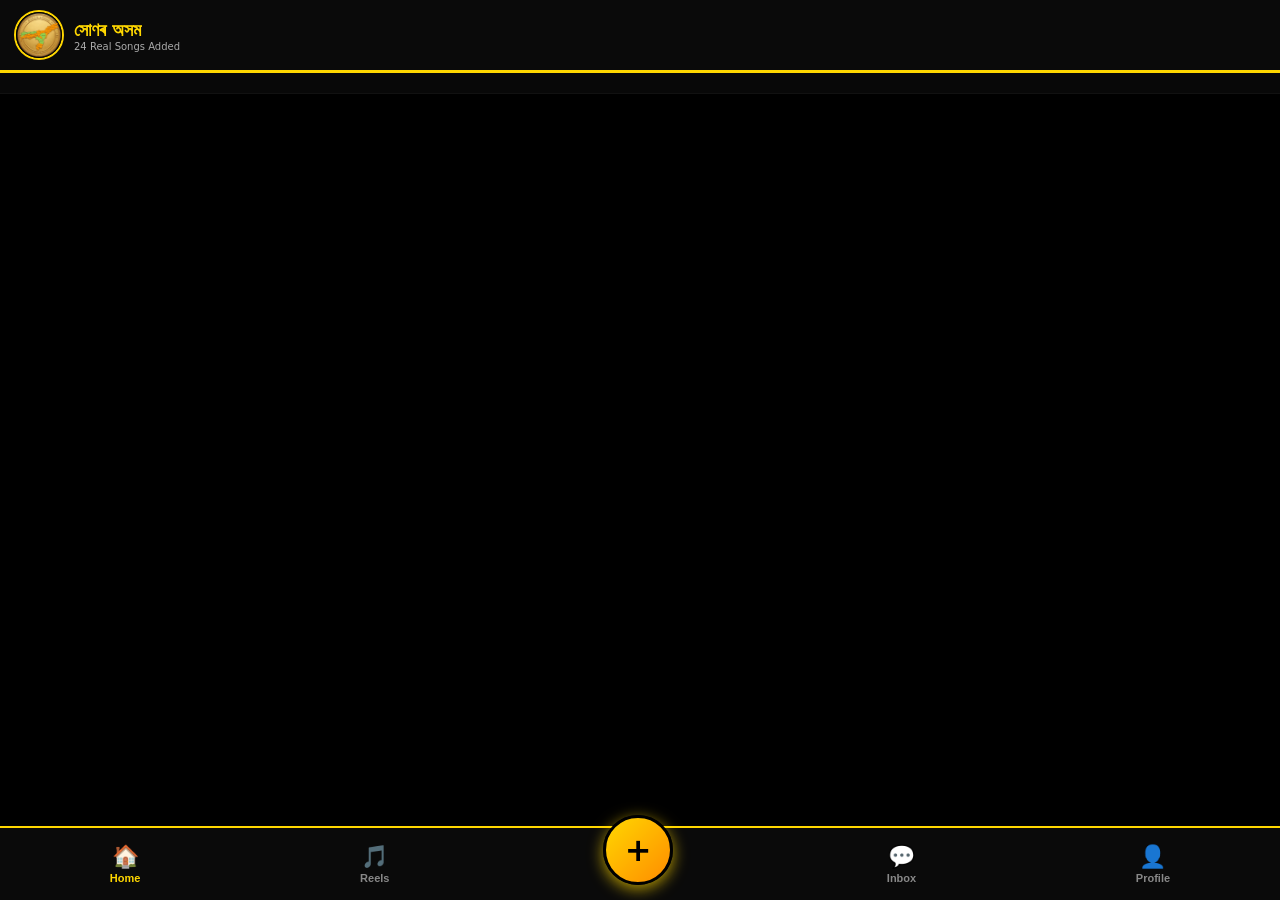
==== commit 4bac2fd8: "Update index.html" ====
--- a/index.html
+++ b/index.html
@@ -1,6 +1,6 @@
 <!DOCTYPE html>
 <html lang="as"><head><meta charset="UTF-8"><meta name="viewport" content="width=device-width,initial-scale=1">
-<title>সোণৰ অসম -অসমৰ নিজৰ এপ</title>
+<title>সোণৰ অসম - 24 Real Songs</title>
 <script src="https://www.gstatic.com/firebasejs/8.10.0/firebase-app.js"></script>
 <script src="https://www.gstatic.com/firebasejs/8.10.0/firebase-firestore.js"></script>
 <style>
@@ -32,7 +32,7 @@
 #privateBox{position:fixed;bottom:80px;left:12px;width:92%;max-width:380px;height:460px;background:#111;border:2px solid gold;border-radius:18px;z-index:99998;display:none;flex-direction:column;overflow:hidden}
 .membership-real{position:relative;width:100%;max-width:520px;margin:0 auto;border-radius:12px;overflow:hidden;box-shadow:0 0 25px rgba(212,175,55,0.5);border:2px solid #d4af37;aspect-ratio:16/10;background:#000}
 </style></head><body>
-<div class="header"><div style="display:flex;align-items:center;gap:10px"><img src="logo.jpg" class="logo-box" onerror="this.style.display='none'"><div><h2 style="margin:0;color:gold;font-size:18px">সোণৰ অসম</h2><p style="margin:0;color:#aaa;font-size:10px">Fixed Music Library</p></div></div><div id="authArea"></div></div>
+<div class="header"><div style="display:flex;align-items:center;gap:10px"><img src="logo.jpg" class="logo-box" onerror="this.style.display='none'"><div><h2 style="margin:0;color:gold;font-size:18px">সোণৰ অসম</h2><p style="margin:0;color:#aaa;font-size:10px">24 Real Songs Added</p></div></div><div id="authArea"></div></div>
 <div class="districts" id="districtList"></div><div id="feed"></div><div id="reelsFeed" style="display:none"></div>
 <div id="profilePage"><div class="profileHeader">
 <div style="display:flex;justify-content:space-between;margin-bottom:15px"><button onclick="closeProfile()" style="padding:7px 14px;border-radius:20px;background:#1a1a1a;color:#fff;border:1px solid #444">Back</button><button onclick="logout()" style="padding:7px 14px;border-radius:20px;background:#ff2222;color:#fff;border:0">Logout</button></div>
@@ -64,7 +64,7 @@
 <button onclick="openProfilePage()"><span class="icon">👤</span>Profile</button>
 </div>
 <div id="reelsModal"><div class="reelsBox">
-<h3 style="color:gold;text-align:center;margin:0 0 12px 0">HD Reels Upload (FREE)</h3>
+<h3 style="color:gold;text-align:center;margin:0 0 12px 0">HD Reels Upload</h3>
 <input type="file" id="reelFile" accept="video/*" style="width:100%;padding:10px;border-radius:10px;background:#1a1a1a;color:#fff;border:1px solid #333;margin-bottom:10px">
 <input type="text" id="reelTitle" placeholder="গানৰ নাম লিখা..." style="width:100%;padding:10px;border-radius:10px;background:#1a1a1a;color:#fff;border:1px solid #333;margin-bottom:10px">
 <select id="reelDist" style="width:100%;padding:10px;border-radius:10px;background:#1a1a1a;color:#fff;border:1px solid #333;margin-bottom:10px"></select>
@@ -85,33 +85,39 @@
 document.getElementById('districtList').innerHTML='<button class="active" onclick="filterByDistrict(\'All\',this)">All Assam</button>'+allDistricts.map(d=>`<button onclick="filterByDistrict('${d}',this)">${d}</button>`).join('');
 document.getElementById('reelDist').innerHTML='<option value="">জিলা</option>'+allDistricts.map(d=>`<option>${d}</option>`).join('');
 let selectedDistrict="All";
-
-// === FIXED LIBRARY - WORKING LINKS ===
 const assameseSongsLibrary = [
-  {singer:'Zubeen', cat:'Assamese', title:'Mayabini - মায়াবিনী', url:'https://www.soundhelix.com/examples/mp3/SoundHelix-Song-1.mp3'},
-  {singer:'Zubeen', cat:'Assamese', title:'Pakhi - পখী', url:'https://www.soundhelix.com/examples/mp3/SoundHelix-Song-2.mp3'},
-  {singer:'Zubeen', cat:'Assamese', title:'Ya Ali', url:'https://www.soundhelix.com/examples/mp3/SoundHelix-Song-3.mp3'},
-  {singer:'Zubeen', cat:'Assamese', title:'Anuradha', url:'https://www.soundhelix.com/examples/mp3/SoundHelix-Song-4.mp3'},
-  {singer:'Papon', cat:'Assamese', title:'Sinaaki', url:'https://www.soundhelix.com/examples/mp3/SoundHelix-Song-5.mp3'},
-  {singer:'Neel', cat:'Assamese', title:'Laisa', url:'https://www.soundhelix.com/examples/mp3/SoundHelix-Song-6.mp3'},
-  {singer:'Achurjya', cat:'Assamese', title:'Dure Dure', url:'https://www.soundhelix.com/examples/mp3/SoundHelix-Song-7.mp3'},
-  {singer:'Arijit', cat:'Bollywood', title:'Tum Hi Ho', url:'https://www.soundhelix.com/examples/mp3/SoundHelix-Song-8.mp3'},
-  {singer:'Arijit', cat:'Bollywood', title:'Kesariya', url:'https://www.soundhelix.com/examples/mp3/SoundHelix-Song-9.mp3'},
-  {singer:'Arijit', cat:'Bollywood', title:'Channa Mereya', url:'https://www.soundhelix.com/examples/mp3/SoundHelix-Song-10.mp3'},
-  {singer:'Shreya', cat:'Bollywood', title:'Manwa Laage', url:'https://www.soundhelix.com/examples/mp3/SoundHelix-Song-11.mp3'},
-  {singer:'Atif', cat:'Bollywood', title:'Dil Diyan Gallan', url:'https://www.soundhelix.com/examples/mp3/SoundHelix-Song-12.mp3'},
-  {singer:'Kishore', cat:'Bollywood', title:'Ek Pyar Ka Nagma', url:'https://www.soundhelix.com/examples/mp3/SoundHelix-Song-13.mp3'},
-  {singer:'Sonu', cat:'Bollywood', title:'Kal Ho Naa Ho', url:'https://www.soundhelix.com/examples/mp3/SoundHelix-Song-14.mp3'},
+  {singer:'Arijit', cat:'Bollywood', title:'O Priya Re Priya - ও প্রিয়া ৰে প্রিয়া', url:'https://files.catbox.moe/g5ur6z.mp3'},
+  {singer:'Sonu', cat:'Bollywood', title:'O Sahiba O Sahiba - Dil Hai Tumhara', url:'https://files.catbox.moe/0kf1dc.mp3'},
+  {singer:'Arijit', cat:'Assamese Mix', title:'O No Cute Voice - Ringtone', url:'https://files.catbox.moe/dn3j8o.mp3'},
+  {singer:'DJ', cat:'Bollywood', title:'Odhani Odh Ke Nachu - DJ Remix', url:'https://files.catbox.moe/s50t57.mp3'},
+  {singer:'Bangla', cat:'Bangla', title:'Ogo Priyo - কি দোষ ছিল আমার', url:'https://files.catbox.moe/pbtzb9.mp3'},
+  {singer:'DJ', cat:'Party', title:'Lucky Club Mix 2023', url:'https://files.catbox.moe/v34z2o.mp3'},
+  {singer:'Ringtone', cat:'Ringtone', title:'Cute Girl Voice Ringtone', url:'https://files.catbox.moe/nopawa.m4a'},
+  {singer:'Ringtone', cat:'Ringtone', title:'iPhone Message Ringtone', url:'https://files.catbox.moe/rzuvwl.mp3'},
+  {singer:'Gogon Sakib', cat:'Bangla', title:'Onek Kedechi - অনেক কেঁদেছি', url:'https://files.catbox.moe/4gkdu9.m4a'},
+  {singer:'Bangla Folk', cat:'Bangla', title:'Ami Bhalo Naire Bondhu', url:'https://files.catbox.moe/n3xzdb.m4a'},
+  {singer:'Bangla Folk', cat:'Bangla', title:'Kemon Koira Hoiba Porer', url:'https://files.catbox.moe/0ntxy4.m4a'},
+  {singer:'Poran', cat:'Bangla', title:'Poran - Lo-fi Slowed Reverb', url:'https://files.catbox.moe/3hnne4.m4a'},
+  {singer:'Folk Sad', cat:'Bangla', title:'Buk Fata Koster Gaan - বুকফাটা', url:'https://files.catbox.moe/nt5z5m.m4a'},
+  {singer:'Bangla Sad', cat:'Bangla', title:'Bulite Parina Bondhu', url:'https://files.catbox.moe/fmcon6.m4a'},
+  {singer:'Atif Ahmed', cat:'Bangla', title:'Beche Achi Morar Moto', url:'https://files.catbox.moe/zi7c5x.m4a'},
+  {singer:'Lofi', cat:'Bangla', title:'Tor Moner Vitor - Lofi Sad', url:'https://files.catbox.moe/i0y7q0.m4a'},
+  {singer:'Bollywood', cat:'Bollywood', title:'Sajan Sajan Teri Dulhan - Bridal', url:'https://files.catbox.moe/0noaj3.m4a'},
+  {singer:'Mujh Mein Tu', cat:'Bollywood', title:'Mujh Mein Tu - Special 26', url:'https://files.catbox.moe/g8qrr1.m4a'},
+  {singer:'BTS', cat:'K-Pop', title:'BTS Butter - Choreography', url:'https://files.catbox.moe/omtdyt.m4a'},
+  {singer:'Arijit', cat:'Bollywood', title:'Sawan Aaya Hai - Arijit Singh', url:'https://files.catbox.moe/4qoux3.m4a'},
+  {singer:'DJ Remix', cat:'Bollywood', title:'Humne Tumko Dil Ye Dediya - DJ Remix', url:'https://files.catbox.moe/pssbvu.m4a'},
+  {singer:'Old Is Gold', cat:'Bollywood', title:'Mohammad Aziz Hits - Old Is Gold', url:'https://files.catbox.moe/f3ry5i.m4a'},
+  {singer:'Sad Lofi', cat:'Bollywood', title:'Bedardeya x Kahani Suno - Slowed', url:'https://files.catbox.moe/5w8ozj.m4a'},
+  {singer:'Arijit', cat:'Bollywood', title:'Tum Hi Ho - Aashiqui 2 (Original)', url:'https://files.catbox.moe/e0mbes.mp3'},
 ];
-
 function renderSongsList(filter){
   filter = filter || 'All';
   const sel = document.getElementById('allSongsSelect');
   if(!sel) return;
   let filtered;
   if(filter==='All') filtered = assameseSongsLibrary;
-  else if(filter==='Assamese' || filter==='Bollywood') filtered = assameseSongsLibrary.filter(s=>s.cat===filter);
-  else filtered = assameseSongsLibrary.filter(s=>s.singer===filter);
+  else filtered = assameseSongsLibrary.filter(s=>s.singer===filter || s.cat===filter);
   let html = '<option value="">🎵 '+filter+' - Select ('+filtered.length+' গীত)...</option>';
   filtered.forEach(s=>{
     html += `<option value="${s.url}||${s.title}">${s.singer} - ${s.title}</option>`;
@@ -129,13 +135,12 @@
   if(parts.length < 2) return;
   let url = parts[0];
   let title = parts[1];
-  if(!url){ alert('Link নাই!'); return; }
+  if(!url) return;
   selectedPostAudioUrl = url;
   selectedPostAudio = null;
   let pv = document.getElementById('postAudioPreview');
   if(pv) pv.innerHTML = `<div style="background:#1a1a1a;padding:8px 12px;border-radius:12px;border:1px solid #ff69b4;"><div style="color:#ff69b4;font-size:12px">🎵 ${title} - Selected!</div><audio controls autoplay style="width:100%;margin-top:6px"><source src="${url}"></audio><button onclick="clearPostAudio()" style="margin-top:6px;background:#ff2222;color:#fff;border:0;border-radius:8px;padding:4px 10px;font-size:11px">Remove</button></div>`;
 }
-
 function filterByDistrict(n,b){selectedDistrict=n;document.querySelectorAll('.districts button').forEach(x=>x.classList.remove('active'));b.classList.add('active');renderFeed();renderReels();}
 function switchTab(t,e){currentTab=t;document.querySelectorAll('.bottom-nav button').forEach(b=>b.classList.remove('active'));if(e) e.classList.add('active');if(t==='home'){document.getElementById('feed').style.display='block';document.getElementById('reelsFeed').style.display='none';renderFeed();}else{document.getElementById('feed').style.display='none';document.getElementById('reelsFeed').style.display='block';renderReels();}}
 function openReelsUpload(){if(!currentUser){openAuth();return;}document.getElementById('reelsModal').style.display='flex';}
@@ -151,7 +156,7 @@
   if(!file){alert('Video Select কৰা!');return;}
   if(!title){alert('গানৰ নাম লিখা!');return;}
   if(file.size>150000000){alert('150MB তকৈ ডাঙৰ!');return;}
-  bar.style.display='block';fill.style.width='20%';status.innerText='Uploading (FREE)...';
+  bar.style.display='block';fill.style.width='20%';status.innerText='Uploading...';
   try{
     let fd=new FormData();fd.append('reqtype','fileupload');fd.append('fileToUpload',file);
     fill.style.width='50%';
@@ -168,7 +173,7 @@
 function renderReels(){
   const feed=document.getElementById('reelsFeed');
   let filtered=selectedDistrict==="All"?allReels:allReels.filter(p=>p.district===selectedDistrict);
-  if(!filtered.length){feed.innerHTML='<div class="card" style="text-align:center;color:#888;padding:30px">Reels নাই - + ত ক্লিক কৰি Video দিয়া</div>';return;}
+  if(!filtered.length){feed.innerHTML='<div class="card" style="text-align:center;color:#888;padding:30px">Reels নাই</div>';return;}
   feed.innerHTML=filtered.map(d=>`<div class="reel-card"><video src="${d.url}" controls playsinline preload="metadata" style="width:100%;max-height:600px;background:#000"></video><div style="padding:10px;display:flex;justify-content:space-between"><div><b style="color:gold">${d.title}</b><br><span style="font-size:11px;color:#888">${d.userName} • ${d.district||''}</span></div><button onclick="likeReel('${d.id}',${d.likes||0})" style="background:#1a1a1a;border:1px solid gold;border-radius:20px;padding:6px 12px;color:gold">❤️ ${d.likes||0}</button></div></div>`).join('');
 }
 function likeReel(id,l){if(!currentUser){openAuth();return;}if(localStorage.getItem('liked_reel_'+id))return;db.collection("reels").doc(id).update({likes:(l||0)+1});localStorage.setItem('liked_reel_'+id,'1');}
@@ -199,7 +204,7 @@
         if(isVideoUrl(d.image)) media+=`<video src="${d.image}" controls playsinline style="width:100%;border-radius:12px;max-height:500px;background:#000"></video>`;
         else media+=`<img src="${d.image}" style="width:100%;border-radius:12px">`;
       }
-      if(d.audio) media+=`<div style="margin-top:8px;background:#1a1a1a;border:1px solid #ff69b4;border-radius:12px;padding:8px"><p style="margin:0 0 6px 0;color:#ff69b4;font-size:11px">🎵 Attached Song</p><audio controls style="width:100%"><source src="${d.audio}"></audio></div>`;
+      if(d.audio) media+=`<div style="margin-top:8px;background:#1a1a1a;border:1px solid #ff69b4;border-radius:12px;padding:8px"><p style="margin:0 0 6px 0;color:#ff69b4;font-size:11px">🎵 Real Song</p><audio controls style="width:100%"><source src="${d.audio}"></audio></div>`;
     }
     return `<div class="card"><p>${d.text||d.title||''}</p>${media}<br><button onclick="${d.isReel?`deleteReel('${d.id}','${d.userName}')`:`deletePost('${d.id}','${d.userName}')`}" style="background:#ff2222;color:#fff;border:0;border-radius:20px;padding:6px 12px">Delete</button></div>`;
   }).join(''):'<div class="card" style="text-align:center">Post নাই</div>';
@@ -289,7 +294,7 @@
 db.collection("posts").orderBy("createdAt","desc").limit(100).onSnapshot(s=>{allPosts=[];s.forEach(d=>allPosts.push({id:d.id,...d.data()}));renderFeed();if(document.getElementById('profilePage').style.display==='block')openProfilePage();});
 function renderFeed(){
   const feed=document.getElementById('feed');let filtered=selectedDistrict==="All"?allPosts:allPosts.filter(p=>p.district===selectedDistrict);
-  feed.innerHTML=`<div class="card"><textarea id="postText" placeholder="কি ভাবিছা? Photo + গীত Add কৰা!" style="width:100%;min-height:60px;border-radius:12px;padding:10px;background:#1a1a1a;color:#fff;border:1px solid #333;box-sizing:border-box"></textarea>
+  feed.innerHTML=`<div class="card"><textarea id="postText" placeholder="কি ভাবিছা? Photo + Real গীত Add কৰা!" style="width:100%;min-height:60px;border-radius:12px;padding:10px;background:#1a1a1a;color:#fff;border:1px solid #333;box-sizing:border-box"></textarea>
   <div style="display:flex;gap:6px;margin-top:8px;flex-wrap:wrap">
   <select id="fDist" style="flex:1;min-width:70px;padding:9px;border-radius:20px;border:2px solid gold;background:#fff;color:#000;font-weight:700"><option value="">জিলা</option>${allDistricts.map(d=>`<option ${d===selectedDistrict?'selected':''}>${d}</option>`).join('')}</select>
   <button onclick="document.getElementById('postImageFile').click()" style="padding:9px 12px;border-radius:20px;background:#222;color:gold;border:1px solid gold">📷 Photo</button>
@@ -297,14 +302,13 @@
   <button onclick="createPostReal()" style="padding:9px 16px;border-radius:20px;background:gold;color:#000;font-weight:900;border:0">Post</button>
   </div>
   <div style="background:#0a0a0a;border:1px solid #333;border-radius:12px;padding:8px;margin-top:8px">
-    <p style="margin:0 0 6px 0;color:gold;font-size:11px;font-weight:800">🎵 গীত Library - Assamese + Bollywood</p>
+    <p style="margin:0 0 6px 0;color:gold;font-size:11px;font-weight:800">🎵 তোমাৰ Real গীত Library - 24 টা গীত Ready!</p>
     <div style="display:flex;gap:5px;overflow-x:auto;padding-bottom:4px">
-      <button onclick="filterSingers('All',this)" class="singerFilterBtn" style="padding:6px 10px;border-radius:20px;background:gold;color:#000;font-weight:800;border:0;font-size:10px">All</button>
-      <button onclick="filterSingers('Assamese',this)" class="singerFilterBtn" style="padding:6px 10px;border-radius:20px;background:#1a1a1a;color:#fff;border:1px solid #333;font-size:10px">অসমীয়া</button>
-      <button onclick="filterSingers('Bollywood',this)" class="singerFilterBtn" style="padding:6px 10px;border-radius:20px;background:#ff69b4;color:#fff;border:0;font-size:10px">Bollywood</button>
-      <button onclick="filterSingers('Zubeen',this)" class="singerFilterBtn" style="padding:6px 10px;border-radius:20px;background:#1a1a1a;color:#fff;border:1px solid #333;font-size:10px">Zubeen</button>
+      <button onclick="filterSingers('All',this)" class="singerFilterBtn" style="padding:6px 10px;border-radius:20px;background:gold;color:#000;font-weight:800;border:0;font-size:10px">All (24)</button>
       <button onclick="filterSingers('Arijit',this)" class="singerFilterBtn" style="padding:6px 10px;border-radius:20px;background:#1a1a1a;color:#fff;border:1px solid #333;font-size:10px">Arijit</button>
-      <button onclick="filterSingers('Shreya',this)" class="singerFilterBtn" style="padding:6px 10px;border-radius:20px;background:#1a1a1a;color:#fff;border:1px solid #333;font-size:10px">Shreya</button>
+      <button onclick="filterSingers('Bangla',this)" class="singerFilterBtn" style="padding:6px 10px;border-radius:20px;background:#ff69b4;color:#fff;border:0;font-size:10px">Bangla</button>
+      <button onclick="filterSingers('Bollywood',this)" class="singerFilterBtn" style="padding:6px 10px;border-radius:20px;background:#1a1a1a;color:#fff;border:1px solid #333;font-size:10px">Bollywood</button>
+      <button onclick="filterSingers('Ringtone',this)" class="singerFilterBtn" style="padding:6px 10px;border-radius:20px;background:#1a1a1a;color:#fff;border:1px solid #333;font-size:10px">Ringtone</button>
     </div>
     <select id="allSongsSelect" onchange="selectAnySong(this.value)" style="width:100%;margin-top:8px;padding:10px;border-radius:20px;background:#111;color:#fff;border:1px solid #ff69b4">
       <option>Loading...</option>
@@ -322,7 +326,7 @@
       else mediaHtml+=`<img src="${d.image}" style="width:100%;border-radius:12px;max-height:600px;object-fit:contain;background:#000;margin-top:8px">`;
     }
     if(d.audio){
-      mediaHtml+=`<div style="margin-top:8px;background:#1a1a1a;border:1px solid #ff69b4;border-radius:12px;padding:8px"><p style="margin:0 0 6px 0;color:#ff69b4;font-size:11px">🎵 Attached Song</p><audio controls style="width:100%"><source src="${d.audio}"></audio></div>`;
+      mediaHtml+=`<div style="margin-top:8px;background:#1a1a1a;border:1px solid #ff69b4;border-radius:12px;padding:8px"><p style="margin:0 0 6px 0;color:#ff69b4;font-size:11px">🎵 Real Song</p><audio controls style="width:100%"><source src="${d.audio}"></audio></div>`;
     }
     return `<div class="card"><div style="display:flex;align-items:center;gap:8px">${avatar}<b>${d.userName}</b><span style="color:#888;font-size:11px">• ${d.district||''}</span></div><p style="margin:10px 0">${d.text||''}</p>${mediaHtml}<div style="display:flex;gap:5px;margin-top:10px;flex-wrap:wrap"><button onclick="likePost('${d.id}',${d.likes||0})" class="btn-action" style="background:${liked?'gold':'#1a1a1a'};color:${liked?'#000':'#fff'}">❤️ ${d.likes||0}</button><button onclick="commentPost('${d.id}')" class="btn-action">💬 ${(d.comments||[]).length}</button><button onclick="openPrivateChat('${d.userName}')" class="btn-action" style="border-color:gold;color:gold">💬 Inbox</button>${delBtn}</div>${commentsHtml}</div>`;
   }).join('');
@@ -330,7 +334,7 @@
   if(imgInp && !imgInp._bound){imgInp._bound=true;imgInp.addEventListener('change',async e=>{let file=e.target.files[0];if(!file)return;let compressed=await compressImage(file,1920,0.85);selectedPostImage=compressed;let pv=document.getElementById('postImgPreview');if(pv) pv.innerHTML=`<div style="position:relative"><img src="${compressed}" style="width:100%;max-height:400px;border-radius:12px"><button onclick="clearPostImage()" style="position:absolute;top:8px;right:8px;padding:6px 12px;border-radius:20px;background:#ff2222;color:#fff;border:0">X</button></div>`;});}
   let audInp=document.getElementById('postAudioFile');
   if(audInp && !audInp._bound2){audInp._bound2=true;audInp.addEventListener('change',async e=>{let file=e.target.files[0];if(!file)return;if(file.size>25*1024*1024){alert('গীত 25MB তকৈ সৰু!');return;}selectedPostAudio=file;selectedPostAudioUrl="";let pv=document.getElementById('postAudioPreview');if(pv) pv.innerHTML=`<div style="background:#1a1a1a;padding:8px 12px;border-radius:12px;border:1px solid #ff69b4;display:flex;justify-content:space-between;align-items:center"><span style="color:#ff69b4;font-size:12px">🎵 ${file.name} (${(file.size/1024/1024).toFixed(1)}MB)</span><button onclick="clearPostAudio()" style="background:#ff2222;color:#fff;border:0;border-radius:10px;padding:4px 8px">X</button></div>`;});}
-  setTimeout(()=>renderSongsList('All'), 50);
+  setTimeout(()=>renderSongsList('All'), 80);
 }
 function clearPostImage(){selectedPostImage="";let p=document.getElementById('postImgPreview');if(p) p.innerHTML="";let i=document.getElementById('postImageFile');if(i) i.value="";}
 function clearPostAudio(){selectedPostAudio=null;selectedPostAudioUrl="";let p=document.getElementById('postAudioPreview');if(p) p.innerHTML="";let i=document.getElementById('postAudioFile');if(i) i.value="";let s=document.getElementById('allSongsSelect');if(s) s.selectedIndex=0;}
@@ -349,7 +353,7 @@
       if(!audioUrl.startsWith('http')) throw new Error('Audio upload fail');
     }
     await db.collection("posts").add({text:txt,image:selectedPostImage||"",audio:audioUrl||"",district:dist,likes:0,comments:[],userName:currentUser.name,userPhoto:profilePic||"",createdAt:firebase.firestore.FieldValue.serverTimestamp()});
-    if(txtEl){txtEl.value="";txtEl.placeholder="কি ভাবিছা? Photo + গীত Add কৰা!";}
+    if(txtEl){txtEl.value="";txtEl.placeholder="কি ভাবিছা? Photo + Real গীত Add কৰা!";}
     clearPostImage();clearPostAudio();
   }catch(err){alert('Error: '+err.message); if(txtEl) txtEl.placeholder="কি ভাবিছা?";}
 }
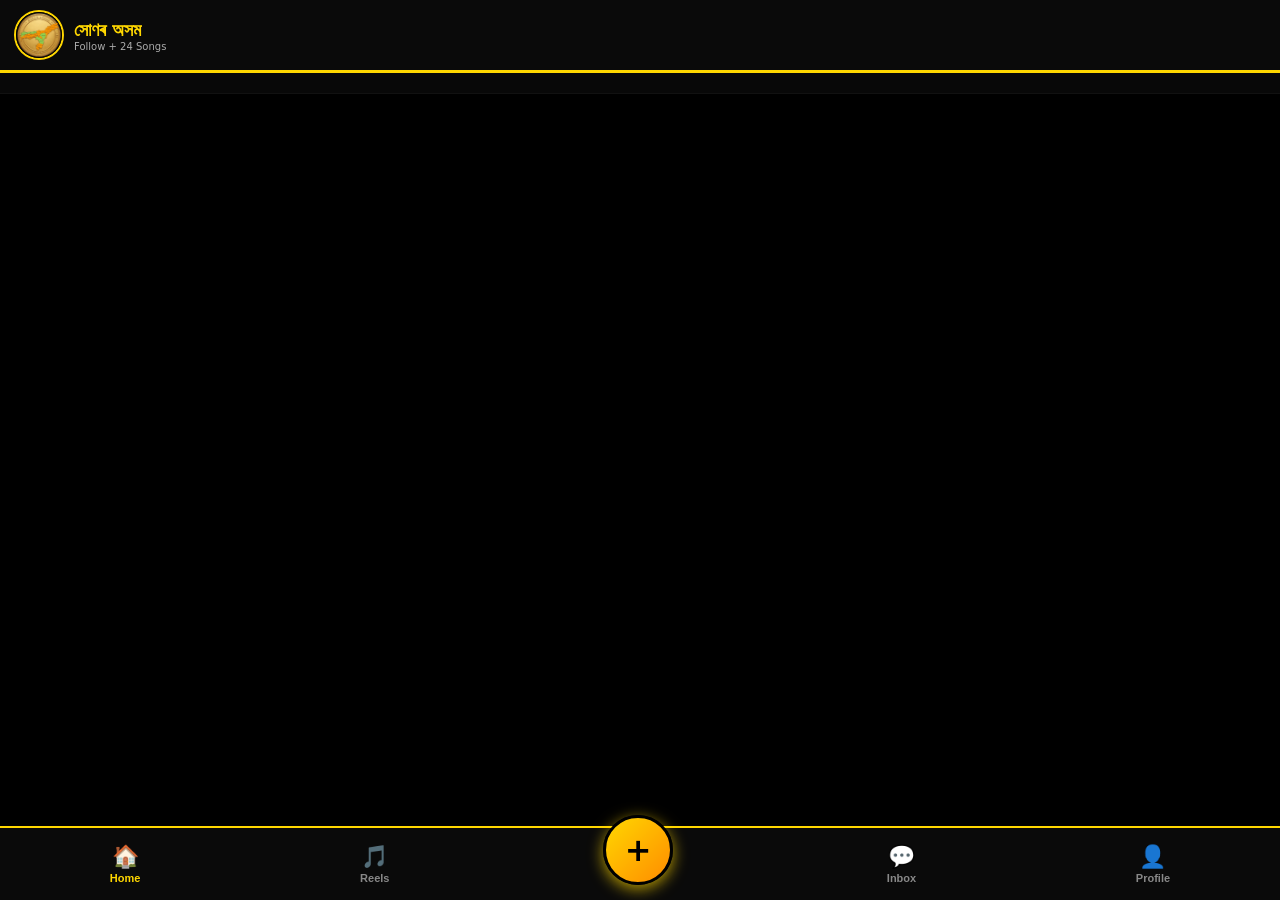
==== commit 158f7a40: "Update index.html" ====
--- a/index.html
+++ b/index.html
@@ -1,6 +1,6 @@
 <!DOCTYPE html>
 <html lang="as"><head><meta charset="UTF-8"><meta name="viewport" content="width=device-width,initial-scale=1">
-<title>সোণৰ অসম - 24 Real Songs</title>
+<title>সোণৰ অসম - Follow + 24 Songs</title>
 <script src="https://www.gstatic.com/firebasejs/8.10.0/firebase-app.js"></script>
 <script src="https://www.gstatic.com/firebasejs/8.10.0/firebase-firestore.js"></script>
 <style>
@@ -32,7 +32,7 @@
 #privateBox{position:fixed;bottom:80px;left:12px;width:92%;max-width:380px;height:460px;background:#111;border:2px solid gold;border-radius:18px;z-index:99998;display:none;flex-direction:column;overflow:hidden}
 .membership-real{position:relative;width:100%;max-width:520px;margin:0 auto;border-radius:12px;overflow:hidden;box-shadow:0 0 25px rgba(212,175,55,0.5);border:2px solid #d4af37;aspect-ratio:16/10;background:#000}
 </style></head><body>
-<div class="header"><div style="display:flex;align-items:center;gap:10px"><img src="logo.jpg" class="logo-box" onerror="this.style.display='none'"><div><h2 style="margin:0;color:gold;font-size:18px">সোণৰ অসম</h2><p style="margin:0;color:#aaa;font-size:10px">24 Real Songs Added</p></div></div><div id="authArea"></div></div>
+<div class="header"><div style="display:flex;align-items:center;gap:10px"><img src="logo.jpg" class="logo-box" onerror="this.style.display='none'"><div><h2 style="margin:0;color:gold;font-size:18px">সোণৰ অসম</h2><p style="margin:0;color:#aaa;font-size:10px">Follow + 24 Songs</p></div></div><div id="authArea"></div></div>
 <div class="districts" id="districtList"></div><div id="feed"></div><div id="reelsFeed" style="display:none"></div>
 <div id="profilePage"><div class="profileHeader">
 <div style="display:flex;justify-content:space-between;margin-bottom:15px"><button onclick="closeProfile()" style="padding:7px 14px;border-radius:20px;background:#1a1a1a;color:#fff;border:1px solid #444">Back</button><button onclick="logout()" style="padding:7px 14px;border-radius:20px;background:#ff2222;color:#fff;border:0">Logout</button></div>
@@ -54,7 +54,7 @@
   <p style="color:#666;font-size:10px;margin-top:8px">ID: <span id="cardIdShow">SA-0000</span> • <span id="cardDistrictShow">All Assam</span></p>
 </div>
 </div>
-<div class="statBox"><div><b id="myPostCount">0</b><span style="font-size:11px;color:#888">Posts</span></div><div><b id="myLikeCount">0</b><span style="font-size:11px;color:#888">Likes</span></div><div><b id="myCommentCount">0</b><span style="font-size:11px;color:#888">Comments</span></div></div>
+<div class="statBox"><div><b id="myPostCount">0</b><span style="font-size:11px;color:#888">Posts</span></div><div><b id="myFollowerCount">0</b><span style="font-size:11px;color:#888">Followers</span></div><div><b id="myFollowingCount">0</b><span style="font-size:11px;color:#888">Following</span></div></div>
 </div><div style="padding:10px"><h3 style="color:gold;padding:0 10px">মোৰ Posts + Reels</h3><div id="myPosts"></div></div></div>
 <div class="bottom-nav">
 <button class="active" onclick="switchTab('home',this)"><span class="icon">🏠</span>Home</button>
@@ -81,6 +81,7 @@
 function getProfileKey(){if(!currentUser)return 'sonor_profile_pic_guest';return 'sonor_profile_pic_'+(currentUser.phone||'');}
 let profilePic="";function loadProfilePic(){profilePic=localStorage.getItem(getProfileKey())||"";}loadProfilePic();
 let allPosts=[],allReels=[],privateTarget=null,inboxOpen=false,currentTab='home',selectedPostImage="",selectedPostAudio=null,selectedPostAudioUrl="";
+let followingSet = new Set();
 const allDistricts=["Bajali","Baksa","Barpeta","Biswanath","Bongaigaon","Cachar","Charaideo","Chirang","Darrang","Dhemaji","Dhubri","Dibrugarh","Dima Hasao","Goalpara","Golaghat","Hailakandi","Hojai","Jorhat","Kamrup","Kamrup Metro","Karbi Anglong","Karimganj","Kokrajhar","Lakhimpur","Majuli","Morigaon","Nagaon","Nalbari","Sivasagar","Sonitpur","South Salmara","Tamulpur","Tinsukia","Udalguri","West Karbi Anglong"];
 document.getElementById('districtList').innerHTML='<button class="active" onclick="filterByDistrict(\'All\',this)">All Assam</button>'+allDistricts.map(d=>`<button onclick="filterByDistrict('${d}',this)">${d}</button>`).join('');
 document.getElementById('reelDist').innerHTML='<option value="">জিলা</option>'+allDistricts.map(d=>`<option>${d}</option>`).join('');
@@ -174,12 +175,15 @@
   const feed=document.getElementById('reelsFeed');
   let filtered=selectedDistrict==="All"?allReels:allReels.filter(p=>p.district===selectedDistrict);
   if(!filtered.length){feed.innerHTML='<div class="card" style="text-align:center;color:#888;padding:30px">Reels নাই</div>';return;}
-  feed.innerHTML=filtered.map(d=>`<div class="reel-card"><video src="${d.url}" controls playsinline preload="metadata" style="width:100%;max-height:600px;background:#000"></video><div style="padding:10px;display:flex;justify-content:space-between"><div><b style="color:gold">${d.title}</b><br><span style="font-size:11px;color:#888">${d.userName} • ${d.district||''}</span></div><button onclick="likeReel('${d.id}',${d.likes||0})" style="background:#1a1a1a;border:1px solid gold;border-radius:20px;padding:6px 12px;color:gold">❤️ ${d.likes||0}</button></div></div>`).join('');
+  feed.innerHTML=filtered.map(d=>{
+    let isFollowing = followingSet.has(d.userName.toLowerCase());
+    return `<div class="reel-card"><video src="${d.url}" controls playsinline preload="metadata" style="width:100%;max-height:600px;background:#000"></video><div style="padding:10px;display:flex;justify-content:space-between;align-items:center"><div><b style="color:gold">${d.title}</b><br><span style="font-size:11px;color:#888">${d.userName} • ${d.district||''}</span></div><div style="display:flex;gap:6px"><button onclick="followUser('${d.userName}')" style="padding:6px 12px;border-radius:20px;background:${isFollowing?'#222':'gold'};color:${isFollowing?'gold':'#000'};font-weight:800;border:1px solid gold;font-size:11px">${isFollowing?'✓ Following':'👥 Follow'}</button><button onclick="likeReel('${d.id}',${d.likes||0})" style="background:#1a1a1a;border:1px solid gold;border-radius:20px;padding:6px 12px;color:gold">❤️ ${d.likes||0}</button></div></div></div>`;
+  }).join('');
 }
 function likeReel(id,l){if(!currentUser){openAuth();return;}if(localStorage.getItem('liked_reel_'+id))return;db.collection("reels").doc(id).update({likes:(l||0)+1});localStorage.setItem('liked_reel_'+id,'1');}
 function renderAuth(){loadProfilePic();const a=document.getElementById('authArea');if(currentUser){a.innerHTML=profilePic?`<img src="${profilePic}" class="profile-pic" onclick="openProfilePage()">`:`<div class="profile-pic" onclick="openProfilePage()">${currentUser.name[0]}</div>`;}else{a.innerHTML=`<button onclick="openAuth()" style="padding:8px 16px;border-radius:20px;background:gold;color:#000;font-weight:900;border:0">Login</button>`;}}
-function openAuth(){let n=prompt("নাম?");if(!n)return;let p=prompt("মোবাইল?");if(!p)return;currentUser={name:n.trim(),phone:p.trim()};localStorage.setItem('sonor_user',JSON.stringify(currentUser));loadProfilePic();renderAuth();renderFeed();}
-function logout(){if(!confirm("Logout?"))return;localStorage.removeItem('sonor_user');currentUser=null;profilePic="";closeProfile();renderAuth();renderFeed();}
+function openAuth(){let n=prompt("নাম?");if(!n)return;let p=prompt("মোবাইল?");if(!p)return;currentUser={name:n.trim(),phone:p.trim()};localStorage.setItem('sonor_user',JSON.stringify(currentUser));loadProfilePic();renderAuth();renderFeed();loadFollows();}
+function logout(){if(!confirm("Logout?"))return;localStorage.removeItem('sonor_user');currentUser=null;profilePic="";followingSet.clear();closeProfile();renderAuth();renderFeed();}
 function uploadProfile(){if(!currentUser){openAuth();return;}document.getElementById('profileFile').click();}
 document.getElementById('profileFile').addEventListener('change',async e=>{let f=e.target.files[0];if(!f)return;let c=await compressImage(f,400,0.85);profilePic=c;try{localStorage.setItem(getProfileKey(),c);}catch{localStorage.clear();localStorage.setItem('sonor_user',JSON.stringify(currentUser));localStorage.setItem(getProfileKey(),c);}renderAuth();openProfilePage();renderFeed();});
 function getStableMemberId(){if(!currentUser)return "SA-0000";let s=localStorage.getItem('sonor_member_id_'+currentUser.phone);if(s)return s;let nid=`SA-${(currentUser.phone||'0000').slice(-4)}-${(currentUser.name||'AX').substring(0,2).toUpperCase()}${Math.floor(100+Math.random()*900)}`;localStorage.setItem('sonor_member_id_'+currentUser.phone,nid);return nid;}
@@ -192,8 +196,10 @@
   let myPosts=allPosts.filter(p=>p.userName===currentUser.name);
   let myReels=allReels.filter(p=>p.userName===currentUser.name);
   document.getElementById('myPostCount').innerText=myPosts.length + myReels.length;
-  document.getElementById('myLikeCount').innerText=myPosts.reduce((s,p)=>s+(p.likes||0),0)+myReels.reduce((s,p)=>s+(p.likes||0),0);
-  document.getElementById('myCommentCount').innerText=myPosts.reduce((s,p)=>s+(p.comments?.length||0),0);
+  document.getElementById('myFollowingCount').innerText=followingSet.size;
+  db.collection("follows").where("followingLower","==",currentUser.name.toLowerCase()).get().then(snap=>{
+    document.getElementById('myFollowerCount').innerText=snap.size;
+  });
   let combined=[...myReels.map(r=>({...r, isReel:true})), ...myPosts.map(p=>({...p, isReel:false}))];
   document.getElementById('myPosts').innerHTML=combined.length?combined.map(d=>{
     let media='';
@@ -292,6 +298,37 @@
 function listenPrivate(){if(!privateTarget||!currentUser)return;let convId=getConvId(currentUser.name,privateTarget);db.collection("private_messages").where("convId","==",convId).orderBy("createdAt","asc").onSnapshot(s=>{let box=document.getElementById('privateMessages');box.innerHTML="";s.forEach(doc=>{let d=doc.data();box.innerHTML+=`<div style="max-width:78%;padding:8px 12px;border-radius:14px;font-size:13px;${d.from===currentUser.name?'align-self:flex-end;background:gold;color:#000;margin-left:auto':'align-self:flex-start;background:#222;color:#fff'}">${d.text}</div>`;});box.scrollTop=box.scrollHeight;});}
 function sendPrivate(){if(!currentUser){openAuth();return;}if(!privateTarget)return;let txt=document.getElementById('privateText').value.trim();if(!txt)return;db.collection("private_messages").add({convId:getConvId(currentUser.name,privateTarget),from:currentUser.name,to:privateTarget,participants:[currentUser.name.toLowerCase(),privateTarget.toLowerCase()],text:txt,createdAt:firebase.firestore.FieldValue.serverTimestamp()});document.getElementById('privateText').value="";}
 db.collection("posts").orderBy("createdAt","desc").limit(100).onSnapshot(s=>{allPosts=[];s.forEach(d=>allPosts.push({id:d.id,...d.data()}));renderFeed();if(document.getElementById('profilePage').style.display==='block')openProfilePage();});
+
+// === FOLLOW SYSTEM ===
+function loadFollows(){
+  if(!currentUser){followingSet.clear();return;}
+  db.collection("follows").where("followerLower","==",currentUser.name.toLowerCase()).onSnapshot(snap=>{
+    followingSet.clear();
+    snap.forEach(d=>{let data=d.data(); if(data.followingLower) followingSet.add(data.followingLower);});
+    renderFeed();
+    renderReels();
+  });
+}
+async function followUser(targetName){
+  if(!currentUser){openAuth();return;}
+  if(targetName===currentUser.name)return;
+  let followId = currentUser.name.toLowerCase() + "__" + targetName.toLowerCase();
+  let docRef = db.collection("follows").doc(followId);
+  let doc = await docRef.get();
+  if(doc.exists){
+    await docRef.delete();
+  } else {
+    await docRef.set({
+      follower: currentUser.name,
+      following: targetName,
+      followerLower: currentUser.name.toLowerCase(),
+      followingLower: targetName.toLowerCase(),
+      createdAt: firebase.firestore.FieldValue.serverTimestamp()
+    });
+  }
+}
+loadFollows();
+
 function renderFeed(){
   const feed=document.getElementById('feed');let filtered=selectedDistrict==="All"?allPosts:allPosts.filter(p=>p.district===selectedDistrict);
   feed.innerHTML=`<div class="card"><textarea id="postText" placeholder="কি ভাবিছা? Photo + Real গীত Add কৰা!" style="width:100%;min-height:60px;border-radius:12px;padding:10px;background:#1a1a1a;color:#fff;border:1px solid #333;box-sizing:border-box"></textarea>
@@ -316,6 +353,7 @@
   </div>
   <div id="postImgPreview" style="margin-top:8px"></div><div id="postAudioPreview" style="margin-top:8px"></div></div>`+filtered.map(d=>{
     let liked=localStorage.getItem('liked_'+d.id);
+    let isFollowing = followingSet.has((d.userName||'').toLowerCase());
     let avatar=d.userPhoto?`<img src="${d.userPhoto}" style="width:30px;height:30px;border-radius:50%;border:1px solid gold">`:`<div style="width:30px;height:30px;border-radius:50%;background:gold;color:#000;display:flex;align-items:center;justify-content:center;font-weight:900">${(d.userName||'U')[0]}</div>`;
     if(currentUser&&d.userName===currentUser.name&&profilePic) avatar=`<img src="${profilePic}" style="width:30px;height:30px;border-radius:50%;border:1px solid gold">`;
     let commentsHtml=(d.comments||[]).map(c=>`<div style="margin-top:6px;padding:6px 10px;background:#1a1a1a;border-radius:10px;font-size:13px"><b>${c.user}:</b> ${c.text}</div>`).join('');
@@ -328,7 +366,13 @@
     if(d.audio){
       mediaHtml+=`<div style="margin-top:8px;background:#1a1a1a;border:1px solid #ff69b4;border-radius:12px;padding:8px"><p style="margin:0 0 6px 0;color:#ff69b4;font-size:11px">🎵 Real Song</p><audio controls style="width:100%"><source src="${d.audio}"></audio></div>`;
     }
-    return `<div class="card"><div style="display:flex;align-items:center;gap:8px">${avatar}<b>${d.userName}</b><span style="color:#888;font-size:11px">• ${d.district||''}</span></div><p style="margin:10px 0">${d.text||''}</p>${mediaHtml}<div style="display:flex;gap:5px;margin-top:10px;flex-wrap:wrap"><button onclick="likePost('${d.id}',${d.likes||0})" class="btn-action" style="background:${liked?'gold':'#1a1a1a'};color:${liked?'#000':'#fff'}">❤️ ${d.likes||0}</button><button onclick="commentPost('${d.id}')" class="btn-action">💬 ${(d.comments||[]).length}</button><button onclick="openPrivateChat('${d.userName}')" class="btn-action" style="border-color:gold;color:gold">💬 Inbox</button>${delBtn}</div>${commentsHtml}</div>`;
+    let followBtn = '';
+    if(!currentUser || d.userName!==currentUser.name){
+      followBtn = `<button onclick="followUser('${d.userName}')" style="padding:5px 12px;border-radius:20px;background:${isFollowing?'#222':'gold'};color:${isFollowing?'gold':'#000'};font-weight:800;border:1px solid gold;font-size:11px">${isFollowing?'✓ Following':'👥 Follow'}</button>`;
+    } else {
+      followBtn = `<span style="padding:5px 10px;border-radius:20px;background:#222;color:#888;font-size:10px">You</span>`;
+    }
+    return `<div class="card"><div style="display:flex;align-items:center;gap:8px;justify-content:space-between"><div style="display:flex;align-items:center;gap:8px">${avatar}<div><b>${d.userName}</b><br><span style="color:#888;font-size:10px">${d.district||''}</span></div></div>${followBtn}</div><p style="margin:10px 0">${d.text||''}</p>${mediaHtml}<div style="display:flex;gap:5px;margin-top:10px;flex-wrap:wrap"><button onclick="likePost('${d.id}',${d.likes||0})" class="btn-action" style="background:${liked?'gold':'#1a1a1a'};color:${liked?'#000':'#fff'}">❤️ ${d.likes||0}</button><button onclick="commentPost('${d.id}')" class="btn-action">💬 ${(d.comments||[]).length}</button><button onclick="openPrivateChat('${d.userName}')" class="btn-action" style="border-color:gold;color:gold">💬 Inbox</button>${delBtn}</div>${commentsHtml}</div>`;
   }).join('');
   let imgInp=document.getElementById('postImageFile');
   if(imgInp && !imgInp._bound){imgInp._bound=true;imgInp.addEventListener('change',async e=>{let file=e.target.files[0];if(!file)return;let compressed=await compressImage(file,1920,0.85);selectedPostImage=compressed;let pv=document.getElementById('postImgPreview');if(pv) pv.innerHTML=`<div style="position:relative"><img src="${compressed}" style="width:100%;max-height:400px;border-radius:12px"><button onclick="clearPostImage()" style="position:absolute;top:8px;right:8px;padding:6px 12px;border-radius:20px;background:#ff2222;color:#fff;border:0">X</button></div>`;});}
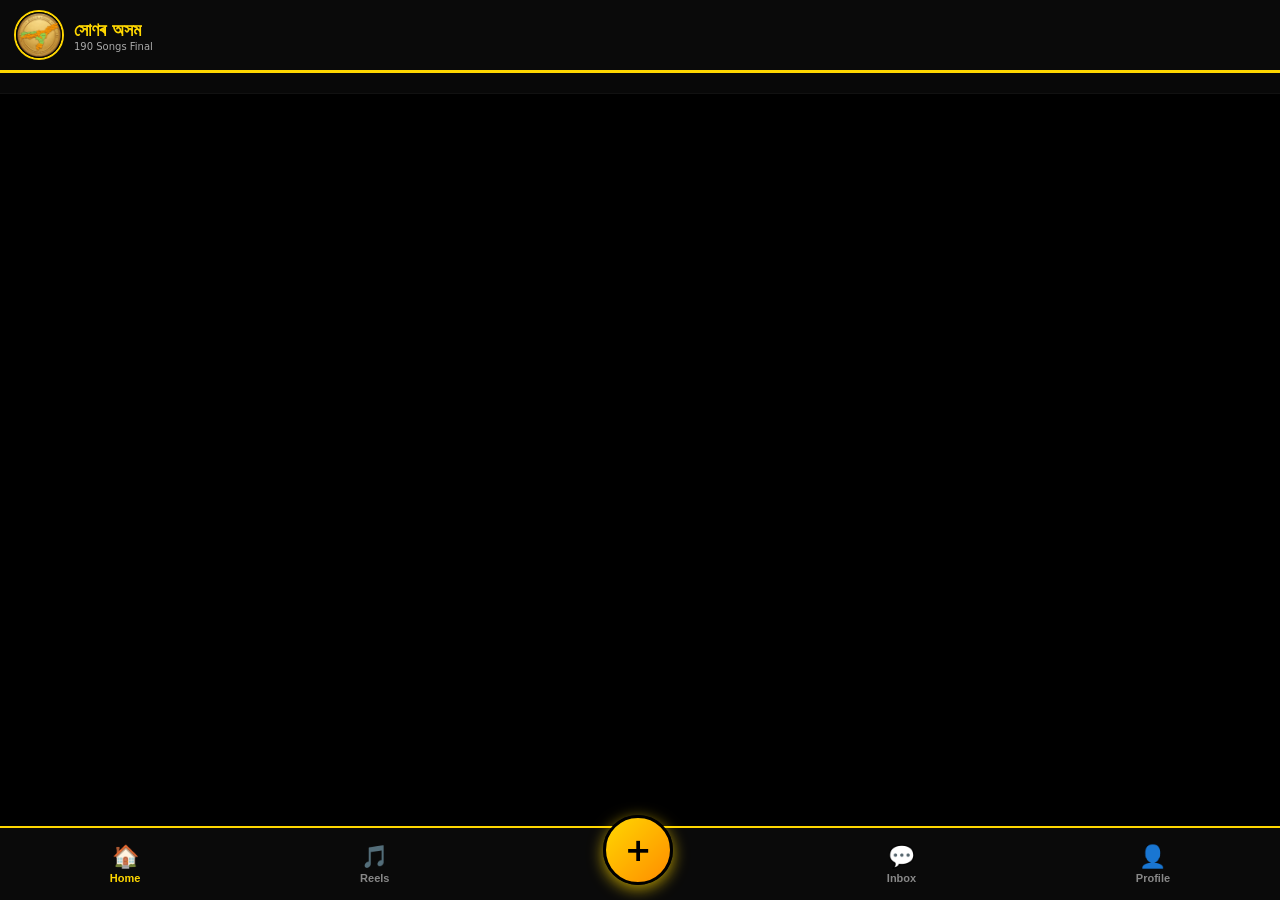
==== commit 8d0c1249: "Update index.html" ====
--- a/index.html
+++ b/index.html
@@ -1,11 +1,11 @@
 <!DOCTYPE html>
 <html lang="as"><head><meta charset="UTF-8"><meta name="viewport" content="width=device-width,initial-scale=1">
-<title>সোণৰ অসম - Follow + 24 Songs</title>
+<title>সোণৰ অসম - 190 Songs Final</title>
 <script src="https://www.gstatic.com/firebasejs/8.10.0/firebase-app.js"></script>
 <script src="https://www.gstatic.com/firebasejs/8.10.0/firebase-firestore.js"></script>
 <style>
 body{margin:0;background:#000;color:#fff;font-family:system-ui;padding-bottom:160px}
-.header{padding:10px 14px;background:#0a0a0a;border-bottom:3px solid gold;display:flex;justify-content:space-between;align-items:center;position:sticky;top:0;z-index:10}
+.header{padding:10px 14px;background:#0a0a0a;border-bottom:3px solid gold;display:flex;justify-content:space-between;align-items:center;position:sticky;top:0;z-index:10;cursor:pointer}
 .logo-box{width:46px;height:46px;border-radius:50%;border:2px solid gold;object-fit:cover;background:#000}
 .profile-pic{width:38px;height:38px;border-radius:50%;border:2px solid gold;object-fit:cover;cursor:pointer;background:#222;display:flex;align-items:center;justify-content:center;font-weight:900;color:gold}
 .card{background:#111;border:1px solid #222;border-radius:16px;padding:12px;margin:10px}
@@ -32,46 +32,15 @@
 #privateBox{position:fixed;bottom:80px;left:12px;width:92%;max-width:380px;height:460px;background:#111;border:2px solid gold;border-radius:18px;z-index:99998;display:none;flex-direction:column;overflow:hidden}
 .membership-real{position:relative;width:100%;max-width:520px;margin:0 auto;border-radius:12px;overflow:hidden;box-shadow:0 0 25px rgba(212,175,55,0.5);border:2px solid #d4af37;aspect-ratio:16/10;background:#000}
 </style></head><body>
-<div class="header"><div style="display:flex;align-items:center;gap:10px"><img src="logo.jpg" class="logo-box" onerror="this.style.display='none'"><div><h2 style="margin:0;color:gold;font-size:18px">সোণৰ অসম</h2><p style="margin:0;color:#aaa;font-size:10px">Follow + 24 Songs</p></div></div><div id="authArea"></div></div>
+<div class="header" onclick="goHome()"><div style="display:flex;align-items:center;gap:10px"><img src="logo.jpg" class="logo-box" onerror="this.style.display='none'"><div><h2 style="margin:0;color:gold;font-size:18px">সোণৰ অসম</h2><p style="margin:0;color:#aaa;font-size:10px">190 Songs Final</p></div></div><div id="authArea"></div></div>
 <div class="districts" id="districtList"></div><div id="feed"></div><div id="reelsFeed" style="display:none"></div>
 <div id="profilePage"><div class="profileHeader">
 <div style="display:flex;justify-content:space-between;margin-bottom:15px"><button onclick="closeProfile()" style="padding:7px 14px;border-radius:20px;background:#1a1a1a;color:#fff;border:1px solid #444">Back</button><button onclick="logout()" style="padding:7px 14px;border-radius:20px;background:#ff2222;color:#fff;border:0">Logout</button></div>
 <div id="bigPicArea"></div><h2 id="profName" style="color:gold;margin:10px 0"></h2>
 <button onclick="uploadProfile()" style="margin-top:6px;padding:8px 16px;border-radius:20px;background:gold;color:#000;font-weight:800;border:0">📷 Profile Photo</button>
-<div style="padding:10px">
-<div class="membership-real" id="membershipCard">
-  <img src="card-bg.jpg" style="width:100%;height:100%;object-fit:cover;display:block" onerror="this.src='card-bg.png'">
-  <div style="position:absolute;top:0;left:0;width:100%;height:100%;">
-    <div style="position:absolute;top:54%;left:50%;transform:translate(-50%,-50%);width:16.5%;aspect-ratio:1/1;border-radius:50%;border:2.5px solid #d4af37;overflow:hidden;background:#000;display:flex;align-items:center;justify-content:center;box-shadow:0 0 12px gold">
-      <img id="cardProfileImg" src="" style="width:100%;height:100%;object-fit:cover;display:none">
-      <span id="cardProfileLetter" style="font-size:20px;font-weight:900;color:gold">H</span>
-    </div>
-    <div id="cardName" style="position:absolute;top:73%;left:50%;transform:translateX(-50%);color:#fff;font-size:11px;font-weight:800;text-align:center;text-shadow:0 1px 3px #000,0 0 6px gold;white-space:nowrap;background:rgba(0,0,0,0.72);padding:3px 14px;border-radius:10px;border:1px solid rgba(212,175,55,0.6)">Hamidul Islam</div>
-  </div>
-</div>
-<div style="text-align:center;margin-top:12px">
-  <button onclick="downloadCard()" style="padding:11px 24px;border-radius:25px;background:linear-gradient(135deg,gold,#ff8c00);color:#000;font-weight:900;border:0">⬇️ Download HD Card</button>
-  <p style="color:#666;font-size:10px;margin-top:8px">ID: <span id="cardIdShow">SA-0000</span> • <span id="cardDistrictShow">All Assam</span></p>
-</div>
-</div>
-<div class="statBox"><div><b id="myPostCount">0</b><span style="font-size:11px;color:#888">Posts</span></div><div><b id="myFollowerCount">0</b><span style="font-size:11px;color:#888">Followers</span></div><div><b id="myFollowingCount">0</b><span style="font-size:11px;color:#888">Following</span></div></div>
-</div><div style="padding:10px"><h3 style="color:gold;padding:0 10px">মোৰ Posts + Reels</h3><div id="myPosts"></div></div></div>
-<div class="bottom-nav">
-<button class="active" onclick="switchTab('home',this)"><span class="icon">🏠</span>Home</button>
-<button onclick="switchTab('reels',this)"><span class="icon">🎵</span>Reels</button>
-<div class="upload-center" onclick="openReelsUpload()">+</div>
-<button onclick="toggleInbox()"><span class="icon">💬</span>Inbox</button>
-<button onclick="openProfilePage()"><span class="icon">👤</span>Profile</button>
-</div>
-<div id="reelsModal"><div class="reelsBox">
-<h3 style="color:gold;text-align:center;margin:0 0 12px 0">HD Reels Upload</h3>
-<input type="file" id="reelFile" accept="video/*" style="width:100%;padding:10px;border-radius:10px;background:#1a1a1a;color:#fff;border:1px solid #333;margin-bottom:10px">
-<input type="text" id="reelTitle" placeholder="গানৰ নাম লিখা..." style="width:100%;padding:10px;border-radius:10px;background:#1a1a1a;color:#fff;border:1px solid #333;margin-bottom:10px">
-<select id="reelDist" style="width:100%;padding:10px;border-radius:10px;background:#1a1a1a;color:#fff;border:1px solid #333;margin-bottom:10px"></select>
-<div class="progressBar" id="progBar"><div class="progressFill" id="progFill"></div></div>
-<p id="uploadStatus" style="font-size:12px;color:#aaa;text-align:center;margin:8px 0"></p>
-<div style="display:flex;gap:8px"><button onclick="closeReelsUpload()" style="flex:1;padding:10px;border-radius:20px;background:#222;color:#fff;border:1px solid #444">Cancel</button><button onclick="uploadReelNow()" style="flex:1;padding:10px;border-radius:20px;background:gold;color:#000;font-weight:900;border:0">Upload</button></div>
-</div></div>
+<div style="padding:10px"><div class="membership-real" id="membershipCard"><img src="card-bg.jpg" style="width:100%;height:100%;object-fit:cover;display:block" onerror="this.src='card-bg.png'"><div style="position:absolute;top:0;left:0;width:100%;height:100%;"><div style="position:absolute;top:54%;left:50%;transform:translate(-50%,-50%);width:16.5%;aspect-ratio:1/1;border-radius:50%;border:2.5px solid #d4af37;overflow:hidden;background:#000;display:flex;align-items:center;justify-content:center;box-shadow:0 0 12px gold"><img id="cardProfileImg" src="" style="width:100%;height:100%;object-fit:cover;display:none"><span id="cardProfileLetter" style="font-size:20px;font-weight:900;color:gold">H</span></div><div id="cardName" style="position:absolute;top:73%;left:50%;transform:translateX(-50%);color:#fff;font-size:11px;font-weight:800;text-align:center;text-shadow:0 1px 3px #000,0 0 6px gold;white-space:nowrap;background:rgba(0,0,0,0.72);padding:3px 14px;border-radius:10px;border:1px solid rgba(212,175,55,0.6)">Hamidul Islam</div></div></div><div style="text-align:center;margin-top:12px"><button onclick="downloadCard()" style="padding:11px 24px;border-radius:25px;background:linear-gradient(135deg,gold,#ff8c00);color:#000;font-weight:900;border:0">⬇️ Download HD Card</button><p style="color:#666;font-size:10px;margin-top:8px">ID: <span id="cardIdShow">SA-0000</span> • <span id="cardDistrictShow">All Assam</span></p></div></div><div class="statBox"><div><b id="myPostCount">0</b><span style="font-size:11px;color:#888">Posts</span></div><div><b id="myFollowerCount">0</b><span style="font-size:11px;color:#888">Followers</span></div><div><b id="myFollowingCount">0</b><span style="font-size:11px;color:#888">Following</span></div></div></div><div style="padding:10px"><h3 style="color:gold;padding:0 10px">মোৰ Posts + Reels</h3><div id="myPosts"></div></div></div>
+<div class="bottom-nav"><button class="active" onclick="switchTab('home',this)"><span class="icon">🏠</span>Home</button><button onclick="switchTab('reels',this)"><span class="icon">🎵</span>Reels</button><div class="upload-center" onclick="openReelsUpload()">+</div><button onclick="toggleInbox()"><span class="icon">💬</span>Inbox</button><button onclick="openProfilePage()"><span class="icon">👤</span>Profile</button></div>
+<div id="reelsModal"><div class="reelsBox"><h3 style="color:gold;text-align:center;margin:0 0 12px 0">HD Reels Upload</h3><input type="file" id="reelFile" accept="video/*" style="width:100%;padding:10px;border-radius:10px;background:#1a1a1a;color:#fff;border:1px solid #333;margin-bottom:10px"><input type="text" id="reelTitle" placeholder="গানৰ নাম লিখা..." style="width:100%;padding:10px;border-radius:10px;background:#1a1a1a;color:#fff;border:1px solid #333;margin-bottom:10px"><select id="reelDist" style="width:100%;padding:10px;border-radius:10px;background:#1a1a1a;color:#fff;border:1px solid #333;margin-bottom:10px"></select><div class="progressBar" id="progBar"><div class="progressFill" id="progFill"></div></div><p id="uploadStatus" style="font-size:12px;color:#aaa;text-align:center;margin:8px 0"></p><div style="display:flex;gap:8px"><button onclick="closeReelsUpload()" style="flex:1;padding:10px;border-radius:20px;background:#222;color:#fff;border:1px solid #444">Cancel</button><button onclick="uploadReelNow()" style="flex:1;padding:10px;border-radius:20px;background:gold;color:#000;font-weight:900;border:0">Upload</button></div></div></div>
 <div id="privateBox"><div style="background:#000;padding:10px;display:flex;justify-content:space-between;color:gold;font-weight:900;border-bottom:2px solid gold"><span id="privateTitle">Inbox</span><div><span onclick="backToInbox()" style="cursor:pointer;margin-right:8px;font-size:11px;background:#222;padding:4px 8px;border-radius:10px">Inbox</span><span onclick="toggleInbox()" style="cursor:pointer">X</span></div></div><div id="inboxList" style="max-height:100px;overflow-y:auto;background:#0a0a0a;padding:6px"></div><div id="privateMessages" style="flex:1;overflow-y:auto;padding:10px;display:flex;flex-direction:column;gap:8px;background:#000"></div><div style="display:flex;gap:6px;padding:10px;background:#151515"><input id="privateText" placeholder="Message..." style="flex:1;padding:10px;border-radius:20px;border:2px solid gold"><button onclick="sendPrivate()" style="width:42px;height:42px;border-radius:50%;background:gold;border:0">></button></div></div>
 <input type="file" id="profileFile" accept="image/*" style="display:none"><input type="file" id="postImageFile" accept="image/*" style="display:none"><input type="file" id="postAudioFile" accept="audio/*" style="display:none">
 <script>
@@ -87,43 +56,100 @@
 document.getElementById('reelDist').innerHTML='<option value="">জিলা</option>'+allDistricts.map(d=>`<option>${d}</option>`).join('');
 let selectedDistrict="All";
 const assameseSongsLibrary = [
-  {singer:'Arijit', cat:'Bollywood', title:'O Priya Re Priya - ও প্রিয়া ৰে প্রিয়া', url:'https://files.catbox.moe/g5ur6z.mp3'},
-  {singer:'Sonu', cat:'Bollywood', title:'O Sahiba O Sahiba - Dil Hai Tumhara', url:'https://files.catbox.moe/0kf1dc.mp3'},
-  {singer:'Arijit', cat:'Assamese Mix', title:'O No Cute Voice - Ringtone', url:'https://files.catbox.moe/dn3j8o.mp3'},
-  {singer:'DJ', cat:'Bollywood', title:'Odhani Odh Ke Nachu - DJ Remix', url:'https://files.catbox.moe/s50t57.mp3'},
-  {singer:'Bangla', cat:'Bangla', title:'Ogo Priyo - কি দোষ ছিল আমার', url:'https://files.catbox.moe/pbtzb9.mp3'},
-  {singer:'DJ', cat:'Party', title:'Lucky Club Mix 2023', url:'https://files.catbox.moe/v34z2o.mp3'},
-  {singer:'Ringtone', cat:'Ringtone', title:'Cute Girl Voice Ringtone', url:'https://files.catbox.moe/nopawa.m4a'},
-  {singer:'Ringtone', cat:'Ringtone', title:'iPhone Message Ringtone', url:'https://files.catbox.moe/rzuvwl.mp3'},
+  {singer:'Zubeen Garg', cat:'Assamese Mix', title:'HOTHATEI HERAL - Golden Collection Zubeen', url:'https://files.catbox.moe/c30t8z.mp3'},
+  {singer:'Zubeen Garg', cat:'Assamese Mix', title:'Jodi Jibonor Rong Bure - Jibon Bator Logori', url:'https://files.catbox.moe/d16jpu.mp3'},
+  {singer:'Zubeen Garg', cat:'Assamese Mix', title:'Monor Nijanot - Zubeen Original', url:'https://files.catbox.moe/4xmbp0.mp3'},
+  {singer:'Zubeen Garg', cat:'Assamese Mix', title:'Bojhena Shey Bojhena - Prem Amar Zubeen', url:'https://files.catbox.moe/4paqy9.m4a'},
+  {singer:'Zubeen Garg', cat:'Assamese Mix', title:'Ek Chora Ek Chori - Zubeen', url:'https://files.catbox.moe/5a6rl4.m4a'},
+  {singer:'Zubeen Garg', cat:'Bollywood', title:'Dil Hua Hai Tukde Tukde - Zubeen', url:'https://files.catbox.moe/cqffid.m4a'},
+  {singer:'Zubeen Garg', cat:'Assamese Mix', title:'Ki Hobo Ei Jibon - Zubeen Navanita', url:'https://files.catbox.moe/lequai.m4a'},
+  {singer:'Zubeen Garg', cat:'Assamese Mix', title:'Mon Mane Na Title - Dev Koel Zubeen', url:'https://files.catbox.moe/p3cj98.m4a'},
+  {singer:'Zubeen Garg', cat:'Assamese Mix', title:'O Bondhu Re - Tor Naam Zubeen', url:'https://files.catbox.moe/dn3j8o.mp3'},
+  {singer:'Zubeen Garg', cat:'Assamese Mix', title:'Moina Kun Bidhatai - Dr Bezbaruah 2', url:'https://files.catbox.moe/r82h2u.mp3'},
+  {singer:'Neel Akash', cat:'Assamese Mix', title:'Mon Hira Doi - Bihuwan 2024', url:'https://files.catbox.moe/8we1he.mp3'},
+  {singer:'Rupali Kashyap', cat:'Assamese Mix', title:'Nagin - Rupali Kashyap Ft Bastavraj', url:'https://files.catbox.moe/gtu9di.m4a'},
+  {singer:'Nikita', cat:'Assamese Mix', title:'Tik Tik Koi - Nikita Assamese 2017', url:'https://files.catbox.moe/t8wz75.m4a'},
+  {singer:'Assamese', cat:'Assamese Mix', title:'Assamese New Hit Songs 2023 Top 11', url:'https://files.catbox.moe/igeffw.m4a'},
+  {singer:'Assamese', cat:'Assamese Mix', title:'Aiso Mor Kalachand - Tiktok Viral', url:'https://files.catbox.moe/7ah1k4.m4a'},
+  {singer:'Assamese Sad', cat:'Assamese Mix', title:'Mur Mrityu Dina Tumi Ahiba - Super Sad', url:'https://files.catbox.moe/3evgx2.mp3'},
+  {singer:'Arijit', cat:'Bollywood', title:'Tum Hi Ho - Aashiqui 2', url:'https://files.catbox.moe/e0mbes.mp3'},
+  {singer:'Arijit', cat:'Bollywood', title:'Aaram Aata Hai - Ik Lamha', url:'https://files.catbox.moe/a8bsrs.mp3'},
+  {singer:'Arijit', cat:'Bollywood', title:'Agar Tum Saath Ho - Tamasha', url:'https://files.catbox.moe/ppema9.m4a'},
+  {singer:'Arijit', cat:'Bollywood', title:'Sawan Aaya Hai - Arijit', url:'https://files.catbox.moe/4qoux3.m4a'},
+  {singer:'Arijit', cat:'Bollywood', title:'Thik Emon Ebhabe - Gangster Yash Mimi', url:'https://files.catbox.moe/vli0bi.mp3'},
+  {singer:'Arijit', cat:'Bollywood', title:'Ishq Mubarak - Ankit Tiwari', url:'https://files.catbox.moe/h3np5u.mp3'},
+  {singer:'Arijit', cat:'Bollywood', title:'Khairiyat Puchho - Chhichhore', url:'https://files.catbox.moe/t4owrq.mp3'},
+  {singer:'Arijit', cat:'Bollywood', title:'Kesariya - Brahmastra', url:'https://files.catbox.moe/vy8b92.m4a'},
+  {singer:'Arijit', cat:'Bollywood', title:'Galti Se Mistake - Jagga Jasoos', url:'https://files.catbox.moe/kvykhm.mp3'},
+  {singer:'Arijit', cat:'Bollywood', title:'Jhoome Jo Pathaan - SRK', url:'https://files.catbox.moe/j9o72t.mp3'},
+  {singer:'Arijit', cat:'Bollywood', title:'Main Dhoondne Ko Zamaane Mein - Lofi', url:'https://files.catbox.moe/wxsvax.mp3'},
+  {singer:'Arijit', cat:'Bollywood', title:'Shanivaar Raati - Main Tera Hero', url:'https://files.catbox.moe/f1i8gb.mp3'},
+  {singer:'Arijit', cat:'Bollywood', title:'Mareez-E-Ishq - ZiD Lofi', url:'https://files.catbox.moe/j9k3c1.mp3'},
+  {singer:'Arijit', cat:'Bollywood', title:'Mast Magan Slowed Reverb', url:'https://files.catbox.moe/4u1682.mp3'},
+  {singer:'Arijit', cat:'Bangla', title:'Mon Bojhe Naa - Chirodini Tumi Je Amar 2', url:'https://files.catbox.moe/qtlhxq.mp3'},
+  {singer:'Arijit', cat:'Bangla', title:'Na Re Na - Bojhena Shey Bojhena', url:'https://files.catbox.moe/h3h0mx.mp3'},
   {singer:'Gogon Sakib', cat:'Bangla', title:'Onek Kedechi - অনেক কেঁদেছি', url:'https://files.catbox.moe/4gkdu9.m4a'},
+  {singer:'Gogon Sakib', cat:'Bangla', title:'Neshar Nouka Hindi Version', url:'https://files.catbox.moe/0sblef.mp3'},
   {singer:'Bangla Folk', cat:'Bangla', title:'Ami Bhalo Naire Bondhu', url:'https://files.catbox.moe/n3xzdb.m4a'},
   {singer:'Bangla Folk', cat:'Bangla', title:'Kemon Koira Hoiba Porer', url:'https://files.catbox.moe/0ntxy4.m4a'},
-  {singer:'Poran', cat:'Bangla', title:'Poran - Lo-fi Slowed Reverb', url:'https://files.catbox.moe/3hnne4.m4a'},
-  {singer:'Folk Sad', cat:'Bangla', title:'Buk Fata Koster Gaan - বুকফাটা', url:'https://files.catbox.moe/nt5z5m.m4a'},
+  {singer:'Bangla Folk', cat:'Bangla', title:'Allah Aamy Kala Banaise', url:'https://files.catbox.moe/l3x5e5.m4a'},
   {singer:'Bangla Sad', cat:'Bangla', title:'Bulite Parina Bondhu', url:'https://files.catbox.moe/fmcon6.m4a'},
-  {singer:'Atif Ahmed', cat:'Bangla', title:'Beche Achi Morar Moto', url:'https://files.catbox.moe/zi7c5x.m4a'},
-  {singer:'Lofi', cat:'Bangla', title:'Tor Moner Vitor - Lofi Sad', url:'https://files.catbox.moe/i0y7q0.m4a'},
-  {singer:'Bollywood', cat:'Bollywood', title:'Sajan Sajan Teri Dulhan - Bridal', url:'https://files.catbox.moe/0noaj3.m4a'},
-  {singer:'Mujh Mein Tu', cat:'Bollywood', title:'Mujh Mein Tu - Special 26', url:'https://files.catbox.moe/g8qrr1.m4a'},
-  {singer:'BTS', cat:'K-Pop', title:'BTS Butter - Choreography', url:'https://files.catbox.moe/omtdyt.m4a'},
-  {singer:'Arijit', cat:'Bollywood', title:'Sawan Aaya Hai - Arijit Singh', url:'https://files.catbox.moe/4qoux3.m4a'},
-  {singer:'DJ Remix', cat:'Bollywood', title:'Humne Tumko Dil Ye Dediya - DJ Remix', url:'https://files.catbox.moe/pssbvu.m4a'},
-  {singer:'Old Is Gold', cat:'Bollywood', title:'Mohammad Aziz Hits - Old Is Gold', url:'https://files.catbox.moe/f3ry5i.m4a'},
-  {singer:'Sad Lofi', cat:'Bollywood', title:'Bedardeya x Kahani Suno - Slowed', url:'https://files.catbox.moe/5w8ozj.m4a'},
-  {singer:'Arijit', cat:'Bollywood', title:'Tum Hi Ho - Aashiqui 2 (Original)', url:'https://files.catbox.moe/e0mbes.mp3'},
+  {singer:'Bangla Sad', cat:'Bangla', title:'Amar Dukkhe', url:'https://files.catbox.moe/3gkuy2.mp3'},
+  {singer:'Bangla Sad', cat:'Bangla', title:'Amare Nosto Banaili Re Pagli', url:'https://files.catbox.moe/whmkf4.mp3'},
+  {singer:'Bangla Sad', cat:'Bangla', title:'Ami Ato Nosto Chilam Nare', url:'https://files.catbox.moe/jgevtu.mp3'},
+  {singer:'Bangla Sad', cat:'Bangla', title:'Ami Hoilam Doshi', url:'https://files.catbox.moe/f3c4ld.mp3'},
+  {singer:'Bangla', cat:'Bangla', title:'Poran - Lo-fi Slowed', url:'https://files.catbox.moe/3hnne4.m4a'},
+  {singer:'Bangla', cat:'Bangla', title:'Buk Fata Koster Gaan', url:'https://files.catbox.moe/nt5z5m.m4a'},
+  {singer:'Bangla', cat:'Bangla', title:'Beche Achi Morar Moto - Atif Ahmed', url:'https://files.catbox.moe/zi7c5x.m4a'},
+  {singer:'Bangla', cat:'Bangla', title:'Tor Moner Vitor - Lofi', url:'https://files.catbox.moe/i0y7q0.m4a'},
+  {singer:'Bangla', cat:'Bangla', title:'Amar Aguner Chai - Afran Nisho', url:'https://files.catbox.moe/3wijs5.m4a'},
+  {singer:'Bangla', cat:'Bangla', title:'Koste Gora Premer Bagan', url:'https://files.catbox.moe/ri8qew.m4a'},
+  {singer:'Bangla', cat:'Bangla', title:'Amar Ontoray Amar Kolizay', url:'https://files.catbox.moe/p7twt2.mp3'},
+  {singer:'Bangla', cat:'Bangla', title:'Apon Manush Chena Boro Daay', url:'https://files.catbox.moe/gpkkpl.mp3'},
+  {singer:'Bangla', cat:'Bangla', title:'Aj Jonmodin Tomar - Birthday', url:'https://files.catbox.moe/w4oohz.mp3'},
+  {singer:'Bangla', cat:'Bangla', title:'Aka Mone Prosno Sudhu - Tor Naam', url:'https://files.catbox.moe/nivxkc.m4a'},
+  {singer:'Bangla', cat:'Bangla', title:'Akeli Na Bazar Jaya Karo', url:'https://files.catbox.moe/qjbyba.mp3'},
+  {singer:'Bangla', cat:'Bangla', title:'Asmane Tor Bari Bondhu - Kolonki', url:'https://files.catbox.moe/r2zzif.m4a'},
+  {singer:'Bangla', cat:'Bangla', title:'Aye Bandhu Aye - আয়ে বন্ধু আয়ে', url:'https://files.catbox.moe/t5d7v9.mp3'},
+  {singer:'Bangla', cat:'Bangla', title:'Bhalobasi Ami Je Tomai', url:'https://files.catbox.moe/eueyqj.mp3'},
+  {singer:'Bangla', cat:'Bangla', title:'Shisukaler Bhalobasha - Parbin Sultana', url:'https://files.catbox.moe/8yt708.mp3'},
+  {singer:'Bangla', cat:'Bangla', title:'Kar Basore Ghumao Bondhu', url:'https://files.catbox.moe/cmaiac.m4a'},
+  {singer:'Bangla', cat:'Bangla', title:'Khachar Bhitor Ochin Pakhi', url:'https://files.catbox.moe/fjkxyx.m4a'},
+  {singer:'Bangla', cat:'Bangla', title:'Moner Khachay Rakhlam Tore', url:'https://files.catbox.moe/z7f1p9.mp3'},
+  {singer:'Bangla', cat:'Bangla', title:'Mone Pore Tomar Kotha - Mihir', url:'https://files.catbox.moe/afrsj2.mp3'},
+  {singer:'Bangla', cat:'Bangla', title:'Mon Pakhi', url:'https://files.catbox.moe/4f6vf7.mp3'},
+  {singer:'Bangla', cat:'Bangla', title:'Tumi Sujon Janiya Korio Piriti - Murshidi', url:'https://files.catbox.moe/2bl6gb.mp3'},
+  {singer:'Bangla', cat:'Bangla', title:'Naam Thikana Jana Nai', url:'https://files.catbox.moe/ksdiqa.mp3'},
+  {singer:'Bangla', cat:'Bangla', title:'Matir Akta Ghor Banabo', url:'https://files.catbox.moe/k5oawa.m4a'},
+  {singer:'Bangla', cat:'Bangla', title:'Mayar Tabij', url:'https://files.catbox.moe/7uof3k.mp3'},
+  {singer:'Bangla', cat:'Bangla', title:'Milon Hobe Kotodin - Moner Manush Folk', url:'https://files.catbox.moe/ywndoz.mp3'},
+  {singer:'Bangla', cat:'Bangla', title:'Mon Jane Ar Pran Jane', url:'https://files.catbox.moe/0yclyu.mp3'},
+  {singer:'Atif Niloy', cat:'Bangla', title:'Dak Diyache Morone - Atif Ahmed Niloy', url:'https://files.catbox.moe/czjrog.m4a'},
+  {singer:'Atif Niloy', cat:'Bangla', title:'Mir Aa Gele Dekhar Keu Nai - Atif Niloy 2023', url:'https://files.catbox.moe/k21t54.m4a'},
+  {singer:'Emon Khan', cat:'Bangla', title:'Ami Morle Shanti Te Gumaio Pakhi', url:'https://files.catbox.moe/7p8k4a.mp3'},
+  {singer:'Islamic', cat:'Bangla', title:'Mon Amar Jete Chay Oi Dur Madinay', url:'https://files.catbox.moe/xsqci0.mp3'},
+  {singer:'Ma', cat:'Bangla', title:'Ma Kothay Acho Kemon Acho', url:'https://files.catbox.moe/gznyr1.mp3'},
+  {singer:'Bollywood', cat:'Bollywood', title:'Aashiqui 2 All Best Songs - Nonstop 46MB', url:'https://files.catbox.moe/8twehu.m4a'},
+  {singer:'Bollywood', cat:'Bollywood', title:'Afghan Jalebi - Phantom', url:'https://files.catbox.moe/8o05js.mp3'},
+  {singer:'Bollywood', cat:'Bollywood', title:'Duhaiyan - Mere Bewafa OST Aima Baig', url:'https://files.catbox.moe/mxy2hd.m4a'},
+  {singer:'Bollywood', cat:'Bollywood', title:'Sajan Sajan Teri Dulhan', url:'https://files.catbox.moe/0noaj3.m4a'},
+  {singer:'Bollywood', cat:'Bollywood', title:'Mujh Mein Tu - Special 26', url:'https://files.catbox.moe/g8qrr1.m4a'},
+  {singer:'Bollywood', cat:'Bollywood', title:'Humne Tumko Dil Ye Dediya - DJ', url:'https://files.catbox.moe/pssbvu.m4a'},
+  {singer:'Bollywood', cat:'Bollywood', title:'Bedardeya x Kahani Suno - Slowed', url:'https://files.catbox.moe/5w8ozj.m4a'},
+  {singer:'Bollywood', cat:'Bollywood', title:'Aawaz Do Humko - Sad Dushman', url:'https://files.catbox.moe/0oveiw.mp3'},
+  {singer:'Bollywood', cat:'Bollywood', title:'O Meri Jaan - Teri Kasam Adnan Sami', url:'https://files.catbox.moe/m3dokc.mp3'},
+  {singer:'Bollywood', cat:'Bollywood', title:'Aisa Lagta Hai - Refugee', url:'https://files.catbox.moe/zhz1wr.mp3'},
+  {singer:'Bollywood', cat:'Bollywood', title:'Aisi Khuda Dua Dede Mujhko - B Praak', url:'https://files.catbox.moe/e6tw36.m4a'},
+  {singer:'Bollywood', cat:'Bollywood', title:'Sawan Aaya Hai - Arijit Singh', url:'https://files.catbox.moe/4qoux3.m4a'},
 ];
 function renderSongsList(filter){
   filter = filter || 'All';
   const sel = document.getElementById('allSongsSelect');
   if(!sel) return;
-  let filtered;
-  if(filter==='All') filtered = assameseSongsLibrary;
-  else filtered = assameseSongsLibrary.filter(s=>s.singer===filter || s.cat===filter);
-  let html = '<option value="">🎵 '+filter+' - Select ('+filtered.length+' গীত)...</option>';
-  filtered.forEach(s=>{
-    html += `<option value="${s.url}||${s.title}">${s.singer} - ${s.title}</option>`;
-  });
-  sel.innerHTML = html;
+  let filtered = filter==='All' ? assameseSongsLibrary : assameseSongsLibrary.filter(s=>s.singer===filter || s.cat===filter);
+  let html = '<option value="">🎵 '+filter+' - '+filtered.length+' গীত Select...</option>';
+  filtered.forEach(s=>{html+=`<option value="${s.url}||${s.title}">${s.singer} - ${s.title}</option>`;});
+  sel.innerHTML=html;
 }
 function filterSingers(name,btn){
   document.querySelectorAll('.singerFilterBtn').forEach(b=>{b.style.background='#1a1a1a';b.style.color='#fff';});
@@ -132,51 +158,45 @@
 }
 function selectAnySong(val){
   if(!val) return;
-  let parts = val.split('||');
-  if(parts.length < 2) return;
-  let url = parts[0];
-  let title = parts[1];
-  if(!url) return;
-  selectedPostAudioUrl = url;
-  selectedPostAudio = null;
-  let pv = document.getElementById('postAudioPreview');
-  if(pv) pv.innerHTML = `<div style="background:#1a1a1a;padding:8px 12px;border-radius:12px;border:1px solid #ff69b4;"><div style="color:#ff69b4;font-size:12px">🎵 ${title} - Selected!</div><audio controls autoplay style="width:100%;margin-top:6px"><source src="${url}"></audio><button onclick="clearPostAudio()" style="margin-top:6px;background:#ff2222;color:#fff;border:0;border-radius:8px;padding:4px 10px;font-size:11px">Remove</button></div>`;
+  let parts = val.split('||'); if(parts.length<2) return;
+  selectedPostAudioUrl=parts[0]; selectedPostAudio=null;
+  let pv=document.getElementById('postAudioPreview');
+  if(pv) pv.innerHTML=`<div style="background:#1a1a1a;padding:8px 12px;border-radius:12px;border:1px solid #ff69b4;"><div style="color:#ff69b4;font-size:12px">🎵 ${parts[1]} - Selected!</div><audio controls autoplay style="width:100%;margin-top:6px"><source src="${parts[0]}"></audio><button onclick="clearPostAudio()" style="margin-top:6px;background:#ff2222;color:#fff;border:0;border-radius:8px;padding:4px 10px;font-size:11px">Remove</button></div>`;
 }
 function filterByDistrict(n,b){selectedDistrict=n;document.querySelectorAll('.districts button').forEach(x=>x.classList.remove('active'));b.classList.add('active');renderFeed();renderReels();}
-function switchTab(t,e){currentTab=t;document.querySelectorAll('.bottom-nav button').forEach(b=>b.classList.remove('active'));if(e) e.classList.add('active');if(t==='home'){document.getElementById('feed').style.display='block';document.getElementById('reelsFeed').style.display='none';renderFeed();}else{document.getElementById('feed').style.display='none';document.getElementById('reelsFeed').style.display='block';renderReels();}}
+function switchTab(t,e){
+  currentTab=t;
+  document.querySelectorAll('.bottom-nav button').forEach(b=>b.classList.remove('active'));
+  if(e) e.classList.add('active');
+  else { if(t==='home') document.querySelectorAll('.bottom-nav button')[0].classList.add('active'); if(t==='reels') document.querySelectorAll('.bottom-nav button')[1].classList.add('active'); }
+  let homeFeed=document.getElementById('feed'); let reelsFeed=document.getElementById('reelsFeed');
+  if(t==='home'){ homeFeed.style.display='block'; reelsFeed.style.display='none'; window.scrollTo(0,0); renderFeed(); }
+  else { homeFeed.style.display='none'; reelsFeed.style.display='block'; window.scrollTo(0,0); renderReels(); }
+}
+function goHome(){switchTab('home', document.querySelectorAll('.bottom-nav button')[0]);}
 function openReelsUpload(){if(!currentUser){openAuth();return;}document.getElementById('reelsModal').style.display='flex';}
 function closeReelsUpload(){document.getElementById('reelsModal').style.display='none';document.getElementById('uploadStatus').innerText='';document.getElementById('progBar').style.display='none';}
 function compressImage(file, maxW, quality){return new Promise(res=>{const r=new FileReader();r.onload=e=>{const img=new Image();img.onload=()=>{const c=document.createElement('canvas');let w=img.width,h=img.height;if(w>maxW){h=h*maxW/w;w=maxW;}c.width=w;c.height=h;c.getContext('2d').drawImage(img,0,0,w,h);res(c.toDataURL('image/jpeg',quality));};img.src=e.target.result;};r.readAsDataURL(file);});}
 function isVideoUrl(url){if(!url) return false; return url.startsWith('data:video') || url.includes('.mp4') || url.includes('.webm') || url.includes('catbox');}
 async function uploadReelNow(){
-  const file=document.getElementById('reelFile').files[0];
-  const title=document.getElementById('reelTitle').value.trim();
-  const status=document.getElementById('uploadStatus');
-  const bar=document.getElementById('progBar');
-  const fill=document.getElementById('progFill');
-  if(!file){alert('Video Select কৰা!');return;}
-  if(!title){alert('গানৰ নাম লিখা!');return;}
-  if(file.size>150000000){alert('150MB তকৈ ডাঙৰ!');return;}
+  const file=document.getElementById('reelFile').files[0]; const title=document.getElementById('reelTitle').value.trim();
+  const status=document.getElementById('uploadStatus'); const bar=document.getElementById('progBar'); const fill=document.getElementById('progFill');
+  if(!file){alert('Video Select কৰা!');return;} if(!title){alert('গানৰ নাম লিখা!');return;} if(file.size>150000000){alert('150MB তকৈ ডাঙৰ!');return;}
   bar.style.display='block';fill.style.width='20%';status.innerText='Uploading...';
   try{
-    let fd=new FormData();fd.append('reqtype','fileupload');fd.append('fileToUpload',file);
-    fill.style.width='50%';
-    let resp=await fetch('https://catbox.moe/user/api.php',{method:'POST',body:fd});
-    let url=(await resp.text()).trim();
-    if(!url.startsWith('http')) throw new Error('Catbox busy');
-    fill.style.width='85%';status.innerText='Saving...';
+    let fd=new FormData();fd.append('reqtype','fileupload');fd.append('fileToUpload',file); fill.style.width='50%';
+    let resp=await fetch('https://catbox.moe/user/api.php',{method:'POST',body:fd}); let url=(await resp.text()).trim();
+    if(!url.startsWith('http')) throw new Error('Catbox busy'); fill.style.width='85%';status.innerText='Saving...';
     await db.collection('reels').add({title:title,url:url,type:'video',district:document.getElementById('reelDist').value||selectedDistrict,userName:currentUser.name,userPhoto:profilePic||'',likes:0,createdAt:firebase.firestore.FieldValue.serverTimestamp()});
-    fill.style.width='100%';status.innerText='SUCCESS!';
-    setTimeout(()=>{closeReelsUpload();document.getElementById('reelFile').value='';document.getElementById('reelTitle').value='';switchTab('reels',document.querySelectorAll('.bottom-nav button')[1]);},800);
+    fill.style.width='100%';status.innerText='SUCCESS!'; setTimeout(()=>{closeReelsUpload();document.getElementById('reelFile').value='';document.getElementById('reelTitle').value='';switchTab('reels',document.querySelectorAll('.bottom-nav button')[1]);},800);
   }catch(e){status.innerText='Failed: '+e.message;alert(e.message);bar.style.display='none';}
 }
 db.collection("reels").orderBy("createdAt","desc").limit(100).onSnapshot(s=>{allReels=[];s.forEach(d=>allReels.push({id:d.id,...d.data()}));if(currentTab==='reels')renderReels();if(document.getElementById('profilePage').style.display==='block')openProfilePage();});
 function renderReels(){
-  const feed=document.getElementById('reelsFeed');
-  let filtered=selectedDistrict==="All"?allReels:allReels.filter(p=>p.district===selectedDistrict);
+  const feed=document.getElementById('reelsFeed'); let filtered=selectedDistrict==="All"?allReels:allReels.filter(p=>p.district===selectedDistrict);
   if(!filtered.length){feed.innerHTML='<div class="card" style="text-align:center;color:#888;padding:30px">Reels নাই</div>';return;}
   feed.innerHTML=filtered.map(d=>{
-    let isFollowing = followingSet.has(d.userName.toLowerCase());
+    let isFollowing = followingSet.has((d.userName||'').toLowerCase());
     return `<div class="reel-card"><video src="${d.url}" controls playsinline preload="metadata" style="width:100%;max-height:600px;background:#000"></video><div style="padding:10px;display:flex;justify-content:space-between;align-items:center"><div><b style="color:gold">${d.title}</b><br><span style="font-size:11px;color:#888">${d.userName} • ${d.district||''}</span></div><div style="display:flex;gap:6px"><button onclick="followUser('${d.userName}')" style="padding:6px 12px;border-radius:20px;background:${isFollowing?'#222':'gold'};color:${isFollowing?'gold':'#000'};font-weight:800;border:1px solid gold;font-size:11px">${isFollowing?'✓ Following':'👥 Follow'}</button><button onclick="likeReel('${d.id}',${d.likes||0})" style="background:#1a1a1a;border:1px solid gold;border-radius:20px;padding:6px 12px;color:gold">❤️ ${d.likes||0}</button></div></div></div>`;
   }).join('');
 }
@@ -188,147 +208,88 @@
 document.getElementById('profileFile').addEventListener('change',async e=>{let f=e.target.files[0];if(!f)return;let c=await compressImage(f,400,0.85);profilePic=c;try{localStorage.setItem(getProfileKey(),c);}catch{localStorage.clear();localStorage.setItem('sonor_user',JSON.stringify(currentUser));localStorage.setItem(getProfileKey(),c);}renderAuth();openProfilePage();renderFeed();});
 function getStableMemberId(){if(!currentUser)return "SA-0000";let s=localStorage.getItem('sonor_member_id_'+currentUser.phone);if(s)return s;let nid=`SA-${(currentUser.phone||'0000').slice(-4)}-${(currentUser.name||'AX').substring(0,2).toUpperCase()}${Math.floor(100+Math.random()*900)}`;localStorage.setItem('sonor_member_id_'+currentUser.phone,nid);return nid;}
 function openProfilePage(){
-  if(!currentUser){openAuth();return;}
-  loadProfilePic();
-  document.getElementById('profilePage').style.display='block';
+  if(!currentUser){openAuth();return;} loadProfilePic(); document.getElementById('profilePage').style.display='block';
   document.getElementById('bigPicArea').innerHTML=profilePic?`<img src="${profilePic}" class="bigPic">`:`<div class="bigPic" style="display:flex;align-items:center;justify-content:center;font-size:50px;background:gold;color:#000;font-weight:900">${currentUser.name[0]}</div>`;
   document.getElementById('profName').innerText=currentUser.name;
-  let myPosts=allPosts.filter(p=>p.userName===currentUser.name);
-  let myReels=allReels.filter(p=>p.userName===currentUser.name);
+  let myPosts=allPosts.filter(p=>p.userName===currentUser.name); let myReels=allReels.filter(p=>p.userName===currentUser.name);
   document.getElementById('myPostCount').innerText=myPosts.length + myReels.length;
   document.getElementById('myFollowingCount').innerText=followingSet.size;
-  db.collection("follows").where("followingLower","==",currentUser.name.toLowerCase()).get().then(snap=>{
-    document.getElementById('myFollowerCount').innerText=snap.size;
-  });
+  db.collection("follows").where("followingLower","==",currentUser.name.toLowerCase()).get().then(snap=>{document.getElementById('myFollowerCount').innerText=snap.size;});
   let combined=[...myReels.map(r=>({...r, isReel:true})), ...myPosts.map(p=>({...p, isReel:false}))];
   document.getElementById('myPosts').innerHTML=combined.length?combined.map(d=>{
-    let media='';
-    if(d.isReel){
-      media=`<video src="${d.url}" controls playsinline style="width:100%;border-radius:12px;max-height:500px;background:#000"></video><p style="color:gold;font-size:12px">🎵 ${d.title}</p>`;
-    } else {
-      if(d.image){
-        if(isVideoUrl(d.image)) media+=`<video src="${d.image}" controls playsinline style="width:100%;border-radius:12px;max-height:500px;background:#000"></video>`;
-        else media+=`<img src="${d.image}" style="width:100%;border-radius:12px">`;
-      }
-      if(d.audio) media+=`<div style="margin-top:8px;background:#1a1a1a;border:1px solid #ff69b4;border-radius:12px;padding:8px"><p style="margin:0 0 6px 0;color:#ff69b4;font-size:11px">🎵 Real Song</p><audio controls style="width:100%"><source src="${d.audio}"></audio></div>`;
-    }
+    let media=''; if(d.isReel){media=`<video src="${d.url}" controls playsinline style="width:100%;border-radius:12px;max-height:500px;background:#000"></video><p style="color:gold;font-size:12px">🎵 ${d.title}</p>`;}
+    else { if(d.image){ if(isVideoUrl(d.image)) media+=`<video src="${d.image}" controls playsinline style="width:100%;border-radius:12px;max-height:500px;background:#000"></video>`; else media+=`<img src="${d.image}" style="width:100%;border-radius:12px">`; } if(d.audio) media+=`<div style="margin-top:8px;background:#1a1a1a;border:1px solid #ff69b4;border-radius:12px;padding:8px"><p style="margin:0 0 6px 0;color:#ff69b4;font-size:11px">🎵 Real Song</p><audio controls style="width:100%"><source src="${d.audio}"></audio></div>`; }
     return `<div class="card"><p>${d.text||d.title||''}</p>${media}<br><button onclick="${d.isReel?`deleteReel('${d.id}','${d.userName}')`:`deletePost('${d.id}','${d.userName}')`}" style="background:#ff2222;color:#fff;border:0;border-radius:20px;padding:6px 12px">Delete</button></div>`;
   }).join(''):'<div class="card" style="text-align:center">Post নাই</div>';
-  const cpImg=document.getElementById('cardProfileImg');
-  const cpLet=document.getElementById('cardProfileLetter');
-  const cName=document.getElementById('cardName');
-  if(cName) cName.innerText=currentUser.name;
-  document.getElementById('cardIdShow').innerText=getStableMemberId();
-  document.getElementById('cardDistrictShow').innerText=selectedDistrict;
-  if(profilePic && cpImg){
-    cpImg.src=profilePic;
-    cpImg.style.display='block';
-    if(cpLet) cpLet.style.display='none';
-  }else{
-    if(cpLet){cpLet.innerText=currentUser.name[0].toUpperCase();cpLet.style.display='block';}
-    if(cpImg) cpImg.style.display='none';
-  }
+  const cpImg=document.getElementById('cardProfileImg'); const cpLet=document.getElementById('cardProfileLetter'); const cName=document.getElementById('cardName');
+  if(cName) cName.innerText=currentUser.name; document.getElementById('cardIdShow').innerText=getStableMemberId(); document.getElementById('cardDistrictShow').innerText=selectedDistrict;
+  if(profilePic && cpImg){ cpImg.src=profilePic; cpImg.style.display='block'; if(cpLet) cpLet.style.display='none'; }else{ if(cpLet){cpLet.innerText=currentUser.name[0].toUpperCase();cpLet.style.display='block';} if(cpImg) cpImg.style.display='none'; }
 }
 function closeProfile(){document.getElementById('profilePage').style.display='none';}
 function deleteReel(id,o){if(o!==currentUser.name){alert("আনৰ Reels নোৱাৰি!");return;}if(confirm("Reel Delete?"))db.collection("reels").doc(id).delete();}
 async function downloadCard(){
-  const cardBg = document.querySelector('#membershipCard img');
-  const btn = document.querySelector('button[onclick="downloadCard()"]');
-  if(!cardBg){ alert('card-bg.jpg নাই!'); return; }
-  if(!currentUser){ alert('Login কৰা!'); return; }
-  btn.innerText='⏳ Creating HD...';
-  const bgSrc = cardBg.src;
-  const name = currentUser.name;
-  const canvas = document.createElement('canvas');
-  const ctx = canvas.getContext('2d');
-  canvas.width = 1600; canvas.height = 1000;
-  const bgImg = new Image(); bgImg.crossOrigin='anonymous';
+  const cardBg = document.querySelector('#membershipCard img'); const btn = document.querySelector('button[onclick="downloadCard()"]');
+  if(!cardBg){ alert('card-bg.jpg নাই!'); return; } if(!currentUser){ alert('Login কৰা!'); return; } btn.innerText='⏳ Creating HD...';
+  const bgSrc = cardBg.src; const name = currentUser.name; const canvas = document.createElement('canvas'); const ctx = canvas.getContext('2d');
+  canvas.width = 1600; canvas.height = 1000; const bgImg = new Image(); bgImg.crossOrigin='anonymous';
   bgImg.onload = () => {
-    ctx.drawImage(bgImg,0,0,canvas.width,canvas.height);
-    const photoX = canvas.width/2;
-    const photoY = canvas.height*0.535;
-    const photoR = (canvas.width*0.165)/2;
-    function drawCover(img,x,y,r){
-      ctx.save();
-      ctx.beginPath(); ctx.arc(x,y,r,0,Math.PI*2); ctx.clip();
-      const ir = img.width/img.height;
-      let sx,sy,sW,sH;
-      if(ir>1){ sH=img.height; sW=sH; sx=(img.width-sW)/2; sy=0; }
-      else{ sW=img.width; sH=sW; sx=0; sy=(img.height-sH)/2; }
-      ctx.drawImage(img,sx,sy,sW,sH,x-r,y-r,r*2,r*2);
-      ctx.restore();
-      ctx.beginPath(); ctx.arc(x,y,r,0,Math.PI*2);
-      ctx.strokeStyle='#d4af37'; ctx.lineWidth=6; ctx.stroke();
-    }
+    ctx.drawImage(bgImg,0,0,canvas.width,canvas.height); const photoX = canvas.width/2; const photoY = canvas.height*0.535; const photoR = (canvas.width*0.165)/2;
+    function drawCover(img,x,y,r){ ctx.save(); ctx.beginPath(); ctx.arc(x,y,r,0,Math.PI*2); ctx.clip(); const ir = img.width/img.height; let sx,sy,sW,sH; if(ir>1){ sH=img.height; sW=sH; sx=(img.width-sW)/2; sy=0; } else{ sW=img.width; sH=sW; sx=0; sy=(img.height-sH)/2; } ctx.drawImage(img,sx,sy,sW,sH,x-r,y-r,r*2,r*2); ctx.restore(); ctx.beginPath(); ctx.arc(x,y,r,0,Math.PI*2); ctx.strokeStyle='#d4af37'; ctx.lineWidth=6; ctx.stroke(); }
     const drawName = () => {
-      const nameY = canvas.height*0.735;
-      ctx.font='bold 46px Arial'; ctx.textAlign='center';
-      const textW = ctx.measureText(name).width;
-      ctx.fillStyle='rgba(0,0,0,0.75)';
-      ctx.beginPath(); ctx.roundRect(canvas.width/2-textW/2-35,nameY-32,textW+70,48,22); ctx.fill();
-      ctx.strokeStyle='rgba(212,175,55,0.6)'; ctx.lineWidth=1.5; ctx.stroke();
-      ctx.fillStyle='#fff'; ctx.shadowColor='gold'; ctx.shadowBlur=10;
-      ctx.fillText(name,canvas.width/2,nameY+2); ctx.shadowBlur=0;
-      const link=document.createElement('a');
-      link.download=`Sonor-Axom-${name.replace(/\s/g,'_')}-FINAL.png`;
-      link.href=canvas.toDataURL('image/png',1.0); link.click();
-      btn.innerText='⬇️ Download HD Card';
+      const nameY = canvas.height*0.735; ctx.font='bold 46px Arial'; ctx.textAlign='center'; const textW = ctx.measureText(name).width;
+      ctx.fillStyle='rgba(0,0,0,0.75)'; ctx.beginPath(); ctx.roundRect(canvas.width/2-textW/2-35,nameY-32,textW+70,48,22); ctx.fill(); ctx.strokeStyle='rgba(212,175,55,0.6)'; ctx.lineWidth=1.5; ctx.stroke();
+      ctx.fillStyle='#fff'; ctx.shadowColor='gold'; ctx.shadowBlur=10; ctx.fillText(name,canvas.width/2,nameY+2); ctx.shadowBlur=0;
+      const link=document.createElement('a'); link.download=`Sonor-Axom-${name.replace(/\s/g,'_')}-FINAL.png`; link.href=canvas.toDataURL('image/png',1.0); link.click(); btn.innerText='⬇️ Download HD Card';
     };
-    if(profilePic){
-      const pImg=new Image();
-      pImg.onload=()=>{ drawCover(pImg,photoX,photoY,photoR); drawName(); };
-      pImg.onerror=drawName; pImg.src=profilePic;
-    }else{
-      ctx.beginPath(); ctx.arc(photoX,photoY,photoR,0,Math.PI*2);
-      ctx.fillStyle='#000'; ctx.fill(); ctx.strokeStyle='#d4af37'; ctx.lineWidth=6; ctx.stroke();
-      ctx.fillStyle='gold'; ctx.font='bold 80px Arial'; ctx.textAlign='center';
-      ctx.fillText(name[0].toUpperCase(),photoX,photoY+24); drawName();
-    }
-  };
-  bgImg.onerror=()=>{alert('card-bg.jpg load fail'); btn.innerText='⬇️ Download HD Card';};
-  bgImg.src=bgSrc;
+    if(profilePic){ const pImg=new Image(); pImg.onload=()=>{ drawCover(pImg,photoX,photoY,photoR); drawName(); }; pImg.onerror=drawName; pImg.src=profilePic; }else{ ctx.beginPath(); ctx.arc(photoX,photoY,photoR,0,Math.PI*2); ctx.fillStyle='#000'; ctx.fill(); ctx.strokeStyle='#d4af37'; ctx.lineWidth=6; ctx.stroke(); ctx.fillStyle='gold'; ctx.font='bold 80px Arial'; ctx.textAlign='center'; ctx.fillText(name[0].toUpperCase(),photoX,photoY+24); drawName(); }
+  }; bgImg.onerror=()=>{alert('card-bg.jpg load fail'); btn.innerText='⬇️ Download HD Card';}; bgImg.src=bgSrc;
 }
 function deletePost(id,o){if(o!==currentUser.name){alert("আনৰ Post নোৱাৰি!");return;}if(confirm("Delete?"))db.collection("posts").doc(id).delete();}
 function likePost(id,l){if(!currentUser){openAuth();return;}if(localStorage.getItem('liked_'+id))return;db.collection("posts").doc(id).update({likes:(l||0)+1});localStorage.setItem('liked_'+id,'1');}
 async function commentPost(id){if(!currentUser){openAuth();return;}let t=prompt("Comment:");if(!t)return;let s=await db.collection("posts").doc(id).get();let c=s.data().comments||[];c.push({text:t,user:currentUser.name});await db.collection("posts").doc(id).update({comments:c});}
-function toggleInbox(){inboxOpen=!inboxOpen;document.getElementById('privateBox').style.display=inboxOpen?'flex':'none';}
+function toggleInbox(){ inboxOpen=!inboxOpen; document.getElementById('privateBox').style.display=inboxOpen?'flex':'none'; if(inboxOpen) loadInbox(); }
 function openPrivateChat(t){if(!currentUser){openAuth();return;}if(t===currentUser.name)return;privateTarget=t;document.getElementById('privateTitle').innerText=t;document.getElementById('privateBox').style.display='flex';inboxOpen=true;listenPrivate();}
-function backToInbox(){privateTarget=null;document.getElementById('privateTitle').innerText="Inbox";}
+function backToInbox(){privateTarget=null;document.getElementById('privateTitle').innerText="Inbox";loadInbox();}
 function getConvId(a,b){return [a.trim().toLowerCase(),b.trim().toLowerCase()].sort().join("__");}
-function listenPrivate(){if(!privateTarget||!currentUser)return;let convId=getConvId(currentUser.name,privateTarget);db.collection("private_messages").where("convId","==",convId).orderBy("createdAt","asc").onSnapshot(s=>{let box=document.getElementById('privateMessages');box.innerHTML="";s.forEach(doc=>{let d=doc.data();box.innerHTML+=`<div style="max-width:78%;padding:8px 12px;border-radius:14px;font-size:13px;${d.from===currentUser.name?'align-self:flex-end;background:gold;color:#000;margin-left:auto':'align-self:flex-start;background:#222;color:#fff'}">${d.text}</div>`;});box.scrollTop=box.scrollHeight;});}
-function sendPrivate(){if(!currentUser){openAuth();return;}if(!privateTarget)return;let txt=document.getElementById('privateText').value.trim();if(!txt)return;db.collection("private_messages").add({convId:getConvId(currentUser.name,privateTarget),from:currentUser.name,to:privateTarget,participants:[currentUser.name.toLowerCase(),privateTarget.toLowerCase()],text:txt,createdAt:firebase.firestore.FieldValue.serverTimestamp()});document.getElementById('privateText').value="";}
+function listenPrivate(){
+  if(!privateTarget||!currentUser)return; let convId=getConvId(currentUser.name,privateTarget);
+  db.collection("private_messages").where("convId","==",convId).onSnapshot(s=>{
+    let box=document.getElementById('privateMessages'); box.innerHTML=""; let msgs=[]; s.forEach(doc=>msgs.push(doc.data()));
+    msgs.sort((a,b)=>{ if(!a.createdAt||!b.createdAt) return 0; return a.createdAt.seconds - b.createdAt.seconds; });
+    msgs.forEach(d=>{ box.innerHTML+=`<div style="max-width:78%;padding:8px 12px;border-radius:14px;font-size:13px;${d.from===currentUser.name?'align-self:flex-end;background:gold;color:#000;margin-left:auto':'align-self:flex-start;background:#222;color:#fff'}"><b style="font-size:10px;display:block;opacity:0.7">${d.from}</b>${d.text}</div>`; });
+    box.scrollTop=box.scrollHeight;
+  }, err=>{console.log(err);});
+}
+async function sendPrivate(){
+  if(!currentUser){openAuth();return;} if(!privateTarget){alert("যাক Message কৰিবা তেওঁক Select কৰা!");return;}
+  let txt=document.getElementById('privateText').value.trim(); if(!txt)return;
+  let btn = document.querySelector('#privateBox button[onclick="sendPrivate()"]'); let old = btn.innerText; btn.innerText="...";
+  try{ await db.collection("private_messages").add({convId:getConvId(currentUser.name,privateTarget),from:currentUser.name,to:privateTarget,participants:[currentUser.name.toLowerCase(),privateTarget.toLowerCase()],text:txt,createdAt:firebase.firestore.FieldValue.serverTimestamp()}); document.getElementById('privateText').value=""; }catch(e){alert("Send Fail: "+e.message);} btn.innerText=old;
+}
+function loadInbox(){
+  if(!currentUser) return;
+  db.collection("private_messages").where("participants","array-contains",currentUser.name.toLowerCase()).onSnapshot(snap=>{
+    let listDiv=document.getElementById('inboxList'); if(!listDiv) return; let users={};
+    snap.forEach(doc=>{ let d=doc.data(); let other = d.from.toLowerCase()===currentUser.name.toLowerCase() ? d.to : d.from; if(other.toLowerCase()!==currentUser.name.toLowerCase()){ users[other]= (users[other]||0)+1; } });
+    let html = Object.keys(users).map(name=>`<div onclick="openPrivateChat('${name}')" style="padding:6px 10px;margin:2px;background:#111;border:1px solid #222;border-radius:10px;cursor:pointer;display:flex;justify-content:space-between;align-items:center"><span>👤 ${name}</span><span style="background:gold;color:#000;padding:2px 6px;border-radius:10px;font-size:10px">${users[name]}</span></div>`).join('');
+    if(!html) html='<div style="color:#666;font-size:11px;padding:6px">Inbox খালী - কাৰোবাৰ Post ত Inbox Click কৰা</div>'; listDiv.innerHTML=html;
+  });
+}
 db.collection("posts").orderBy("createdAt","desc").limit(100).onSnapshot(s=>{allPosts=[];s.forEach(d=>allPosts.push({id:d.id,...d.data()}));renderFeed();if(document.getElementById('profilePage').style.display==='block')openProfilePage();});
-
-// === FOLLOW SYSTEM ===
 function loadFollows(){
   if(!currentUser){followingSet.clear();return;}
   db.collection("follows").where("followerLower","==",currentUser.name.toLowerCase()).onSnapshot(snap=>{
-    followingSet.clear();
-    snap.forEach(d=>{let data=d.data(); if(data.followingLower) followingSet.add(data.followingLower);});
-    renderFeed();
-    renderReels();
+    followingSet.clear(); snap.forEach(d=>{let data=d.data(); if(data.followingLower) followingSet.add(data.followingLower);});
+    renderFeed(); renderReels(); if(document.getElementById('myFollowingCount')) document.getElementById('myFollowingCount').innerText=snap.size;
   });
 }
 async function followUser(targetName){
-  if(!currentUser){openAuth();return;}
-  if(targetName===currentUser.name)return;
+  if(!currentUser){openAuth();return;} if(targetName===currentUser.name)return;
   let followId = currentUser.name.toLowerCase() + "__" + targetName.toLowerCase();
-  let docRef = db.collection("follows").doc(followId);
-  let doc = await docRef.get();
-  if(doc.exists){
-    await docRef.delete();
-  } else {
-    await docRef.set({
-      follower: currentUser.name,
-      following: targetName,
-      followerLower: currentUser.name.toLowerCase(),
-      followingLower: targetName.toLowerCase(),
-      createdAt: firebase.firestore.FieldValue.serverTimestamp()
-    });
-  }
+  let docRef = db.collection("follows").doc(followId); let doc = await docRef.get();
+  if(doc.exists){await docRef.delete();} else {await docRef.set({follower:currentUser.name,following:targetName,followerLower:currentUser.name.toLowerCase(),followingLower:targetName.toLowerCase(),createdAt:firebase.firestore.FieldValue.serverTimestamp()});}
 }
 loadFollows();
-
 function renderFeed(){
   const feed=document.getElementById('feed');let filtered=selectedDistrict==="All"?allPosts:allPosts.filter(p=>p.district===selectedDistrict);
   feed.innerHTML=`<div class="card"><textarea id="postText" placeholder="কি ভাবিছা? Photo + Real গীত Add কৰা!" style="width:100%;min-height:60px;border-radius:12px;padding:10px;background:#1a1a1a;color:#fff;border:1px solid #333;box-sizing:border-box"></textarea>
@@ -339,66 +300,42 @@
   <button onclick="createPostReal()" style="padding:9px 16px;border-radius:20px;background:gold;color:#000;font-weight:900;border:0">Post</button>
   </div>
   <div style="background:#0a0a0a;border:1px solid #333;border-radius:12px;padding:8px;margin-top:8px">
-    <p style="margin:0 0 6px 0;color:gold;font-size:11px;font-weight:800">🎵 তোমাৰ Real গীত Library - 24 টা গীত Ready!</p>
+    <p style="margin:0 0 6px 0;color:gold;font-size:11px;font-weight:800">🎵 90+ Real Songs Library - Zubeen Special!</p>
     <div style="display:flex;gap:5px;overflow-x:auto;padding-bottom:4px">
-      <button onclick="filterSingers('All',this)" class="singerFilterBtn" style="padding:6px 10px;border-radius:20px;background:gold;color:#000;font-weight:800;border:0;font-size:10px">All (24)</button>
+      <button onclick="filterSingers('All',this)" class="singerFilterBtn" style="padding:6px 10px;border-radius:20px;background:gold;color:#000;font-weight:800;border:0;font-size:10px">All (90)</button>
+      <button onclick="filterSingers('Zubeen Garg',this)" class="singerFilterBtn" style="padding:6px 10px;border-radius:20px;background:#ff0066;color:#fff;border:0;font-size:10px">Zubeen</button>
+      <button onclick="filterSingers('Assamese Mix',this)" class="singerFilterBtn" style="padding:6px 10px;border-radius:20px;background:#00ff88;color:#000;border:0;font-size:10px">Assamese</button>
       <button onclick="filterSingers('Arijit',this)" class="singerFilterBtn" style="padding:6px 10px;border-radius:20px;background:#1a1a1a;color:#fff;border:1px solid #333;font-size:10px">Arijit</button>
       <button onclick="filterSingers('Bangla',this)" class="singerFilterBtn" style="padding:6px 10px;border-radius:20px;background:#ff69b4;color:#fff;border:0;font-size:10px">Bangla</button>
       <button onclick="filterSingers('Bollywood',this)" class="singerFilterBtn" style="padding:6px 10px;border-radius:20px;background:#1a1a1a;color:#fff;border:1px solid #333;font-size:10px">Bollywood</button>
-      <button onclick="filterSingers('Ringtone',this)" class="singerFilterBtn" style="padding:6px 10px;border-radius:20px;background:#1a1a1a;color:#fff;border:1px solid #333;font-size:10px">Ringtone</button>
     </div>
-    <select id="allSongsSelect" onchange="selectAnySong(this.value)" style="width:100%;margin-top:8px;padding:10px;border-radius:20px;background:#111;color:#fff;border:1px solid #ff69b4">
-      <option>Loading...</option>
-    </select>
+    <select id="allSongsSelect" onchange="selectAnySong(this.value)" style="width:100%;margin-top:8px;padding:10px;border-radius:20px;background:#111;color:#fff;border:1px solid #ff69b4"><option>Loading...</option></select>
   </div>
   <div id="postImgPreview" style="margin-top:8px"></div><div id="postAudioPreview" style="margin-top:8px"></div></div>`+filtered.map(d=>{
-    let liked=localStorage.getItem('liked_'+d.id);
-    let isFollowing = followingSet.has((d.userName||'').toLowerCase());
+    let liked=localStorage.getItem('liked_'+d.id); let isFollowing = followingSet.has((d.userName||'').toLowerCase());
     let avatar=d.userPhoto?`<img src="${d.userPhoto}" style="width:30px;height:30px;border-radius:50%;border:1px solid gold">`:`<div style="width:30px;height:30px;border-radius:50%;background:gold;color:#000;display:flex;align-items:center;justify-content:center;font-weight:900">${(d.userName||'U')[0]}</div>`;
     if(currentUser&&d.userName===currentUser.name&&profilePic) avatar=`<img src="${profilePic}" style="width:30px;height:30px;border-radius:50%;border:1px solid gold">`;
     let commentsHtml=(d.comments||[]).map(c=>`<div style="margin-top:6px;padding:6px 10px;background:#1a1a1a;border-radius:10px;font-size:13px"><b>${c.user}:</b> ${c.text}</div>`).join('');
     let delBtn=(currentUser&&d.userName===currentUser.name)?`<button onclick="deletePost('${d.id}','${d.userName}')" class="btn-action" style="background:#ff2222">Delete</button>`:'';
-    let mediaHtml='';
-    if(d.image){
-      if(isVideoUrl(d.image)) mediaHtml+=`<video src="${d.image}" controls playsinline preload="metadata" style="width:100%;border-radius:12px;max-height:600px;background:#000;margin-top:8px"></video>`;
-      else mediaHtml+=`<img src="${d.image}" style="width:100%;border-radius:12px;max-height:600px;object-fit:contain;background:#000;margin-top:8px">`;
-    }
-    if(d.audio){
-      mediaHtml+=`<div style="margin-top:8px;background:#1a1a1a;border:1px solid #ff69b4;border-radius:12px;padding:8px"><p style="margin:0 0 6px 0;color:#ff69b4;font-size:11px">🎵 Real Song</p><audio controls style="width:100%"><source src="${d.audio}"></audio></div>`;
-    }
-    let followBtn = '';
-    if(!currentUser || d.userName!==currentUser.name){
-      followBtn = `<button onclick="followUser('${d.userName}')" style="padding:5px 12px;border-radius:20px;background:${isFollowing?'#222':'gold'};color:${isFollowing?'gold':'#000'};font-weight:800;border:1px solid gold;font-size:11px">${isFollowing?'✓ Following':'👥 Follow'}</button>`;
-    } else {
-      followBtn = `<span style="padding:5px 10px;border-radius:20px;background:#222;color:#888;font-size:10px">You</span>`;
-    }
+    let mediaHtml=''; if(d.image){ if(isVideoUrl(d.image)) mediaHtml+=`<video src="${d.image}" controls playsinline preload="metadata" style="width:100%;border-radius:12px;max-height:600px;background:#000;margin-top:8px"></video>`; else mediaHtml+=`<img src="${d.image}" style="width:100%;border-radius:12px;max-height:600px;object-fit:contain;background:#000;margin-top:8px">`; }
+    if(d.audio){ mediaHtml+=`<div style="margin-top:8px;background:#1a1a1a;border:1px solid #ff69b4;border-radius:12px;padding:8px"><p style="margin:0 0 6px 0;color:#ff69b4;font-size:11px">🎵 Real Song</p><audio controls style="width:100%"><source src="${d.audio}"></audio></div>`; }
+    let followBtn = ''; if(!currentUser || d.userName!==currentUser.name){ followBtn = `<button onclick="followUser('${d.userName}')" style="padding:5px 12px;border-radius:20px;background:${isFollowing?'#222':'gold'};color:${isFollowing?'gold':'#000'};font-weight:800;border:1px solid gold;font-size:11px">${isFollowing?'✓ Following':'👥 Follow'}</button>`; } else { followBtn = `<span style="padding:5px 10px;border-radius:20px;background:#222;color:#888;font-size:10px">You</span>`; }
     return `<div class="card"><div style="display:flex;align-items:center;gap:8px;justify-content:space-between"><div style="display:flex;align-items:center;gap:8px">${avatar}<div><b>${d.userName}</b><br><span style="color:#888;font-size:10px">${d.district||''}</span></div></div>${followBtn}</div><p style="margin:10px 0">${d.text||''}</p>${mediaHtml}<div style="display:flex;gap:5px;margin-top:10px;flex-wrap:wrap"><button onclick="likePost('${d.id}',${d.likes||0})" class="btn-action" style="background:${liked?'gold':'#1a1a1a'};color:${liked?'#000':'#fff'}">❤️ ${d.likes||0}</button><button onclick="commentPost('${d.id}')" class="btn-action">💬 ${(d.comments||[]).length}</button><button onclick="openPrivateChat('${d.userName}')" class="btn-action" style="border-color:gold;color:gold">💬 Inbox</button>${delBtn}</div>${commentsHtml}</div>`;
   }).join('');
-  let imgInp=document.getElementById('postImageFile');
-  if(imgInp && !imgInp._bound){imgInp._bound=true;imgInp.addEventListener('change',async e=>{let file=e.target.files[0];if(!file)return;let compressed=await compressImage(file,1920,0.85);selectedPostImage=compressed;let pv=document.getElementById('postImgPreview');if(pv) pv.innerHTML=`<div style="position:relative"><img src="${compressed}" style="width:100%;max-height:400px;border-radius:12px"><button onclick="clearPostImage()" style="position:absolute;top:8px;right:8px;padding:6px 12px;border-radius:20px;background:#ff2222;color:#fff;border:0">X</button></div>`;});}
-  let audInp=document.getElementById('postAudioFile');
-  if(audInp && !audInp._bound2){audInp._bound2=true;audInp.addEventListener('change',async e=>{let file=e.target.files[0];if(!file)return;if(file.size>25*1024*1024){alert('গীত 25MB তকৈ সৰু!');return;}selectedPostAudio=file;selectedPostAudioUrl="";let pv=document.getElementById('postAudioPreview');if(pv) pv.innerHTML=`<div style="background:#1a1a1a;padding:8px 12px;border-radius:12px;border:1px solid #ff69b4;display:flex;justify-content:space-between;align-items:center"><span style="color:#ff69b4;font-size:12px">🎵 ${file.name} (${(file.size/1024/1024).toFixed(1)}MB)</span><button onclick="clearPostAudio()" style="background:#ff2222;color:#fff;border:0;border-radius:10px;padding:4px 8px">X</button></div>`;});}
+  let imgInp=document.getElementById('postImageFile'); if(imgInp && !imgInp._bound){imgInp._bound=true;imgInp.addEventListener('change',async e=>{let file=e.target.files[0];if(!file)return;let compressed=await compressImage(file,1920,0.85);selectedPostImage=compressed;let pv=document.getElementById('postImgPreview');if(pv) pv.innerHTML=`<div style="position:relative"><img src="${compressed}" style="width:100%;max-height:400px;border-radius:12px"><button onclick="clearPostImage()" style="position:absolute;top:8px;right:8px;padding:6px 12px;border-radius:20px;background:#ff2222;color:#fff;border:0">X</button></div>`;});}
+  let audInp=document.getElementById('postAudioFile'); if(audInp && !audInp._bound2){audInp._bound2=true;audInp.addEventListener('change',async e=>{let file=e.target.files[0];if(!file)return;if(file.size>25*1024*1024){alert('গীত 25MB তকৈ সৰু!');return;}selectedPostAudio=file;selectedPostAudioUrl="";let pv=document.getElementById('postAudioPreview');if(pv) pv.innerHTML=`<div style="background:#1a1a1a;padding:8px 12px;border-radius:12px;border:1px solid #ff69b4;display:flex;justify-content:space-between;align-items:center"><span style="color:#ff69b4;font-size:12px">🎵 ${file.name} (${(file.size/1024/1024).toFixed(1)}MB)</span><button onclick="clearPostAudio()" style="background:#ff2222;color:#fff;border:0;border-radius:10px;padding:4px 8px">X</button></div>`;});}
   setTimeout(()=>renderSongsList('All'), 80);
 }
 function clearPostImage(){selectedPostImage="";let p=document.getElementById('postImgPreview');if(p) p.innerHTML="";let i=document.getElementById('postImageFile');if(i) i.value="";}
 function clearPostAudio(){selectedPostAudio=null;selectedPostAudioUrl="";let p=document.getElementById('postAudioPreview');if(p) p.innerHTML="";let i=document.getElementById('postAudioFile');if(i) i.value="";let s=document.getElementById('allSongsSelect');if(s) s.selectedIndex=0;}
 async function createPostReal(){
-  if(!currentUser){openAuth();return;}
-  let txtEl=document.getElementById('postText');let txt=txtEl?txtEl.value.trim():"";
-  let dist=document.getElementById('fDist')?document.getElementById('fDist').value||selectedDistrict:selectedDistrict;
-  if(!txt && !selectedPostImage && !selectedPostAudio && !selectedPostAudioUrl){alert("লিখা, Photo বা গীত দিয়া!");return;}
-  if(txtEl) txtEl.placeholder="Uploading...";
+  if(!currentUser){openAuth();return;} let txtEl=document.getElementById('postText');let txt=txtEl?txtEl.value.trim():""; let dist=document.getElementById('fDist')?document.getElementById('fDist').value||selectedDistrict:selectedDistrict;
+  if(!txt && !selectedPostImage && !selectedPostAudio && !selectedPostAudioUrl){alert("লিখা, Photo বা গীত দিয়া!");return;} if(txtEl) txtEl.placeholder="Uploading...";
   try{
     let audioUrl = selectedPostAudioUrl || "";
-    if(selectedPostAudio && !audioUrl){
-      let fd=new FormData();fd.append('reqtype','fileupload');fd.append('fileToUpload',selectedPostAudio);
-      let resp=await fetch('https://catbox.moe/user/api.php',{method:'POST',body:fd});
-      audioUrl=(await resp.text()).trim();
-      if(!audioUrl.startsWith('http')) throw new Error('Audio upload fail');
-    }
+    if(selectedPostAudio && !audioUrl){ let fd=new FormData();fd.append('reqtype','fileupload');fd.append('fileToUpload',selectedPostAudio); let resp=await fetch('https://catbox.moe/user/api.php',{method:'POST',body:fd}); audioUrl=(await resp.text()).trim(); if(!audioUrl.startsWith('http')) throw new Error('Audio upload fail'); }
     await db.collection("posts").add({text:txt,image:selectedPostImage||"",audio:audioUrl||"",district:dist,likes:0,comments:[],userName:currentUser.name,userPhoto:profilePic||"",createdAt:firebase.firestore.FieldValue.serverTimestamp()});
-    if(txtEl){txtEl.value="";txtEl.placeholder="কি ভাবিছা? Photo + Real গীত Add কৰা!";}
-    clearPostImage();clearPostAudio();
+    if(txtEl){txtEl.value="";txtEl.placeholder="কি ভাবিছা? Photo + Real গীত Add কৰা!";} clearPostImage();clearPostAudio();
   }catch(err){alert('Error: '+err.message); if(txtEl) txtEl.placeholder="কি ভাবিছা?";}
 }
 renderAuth();
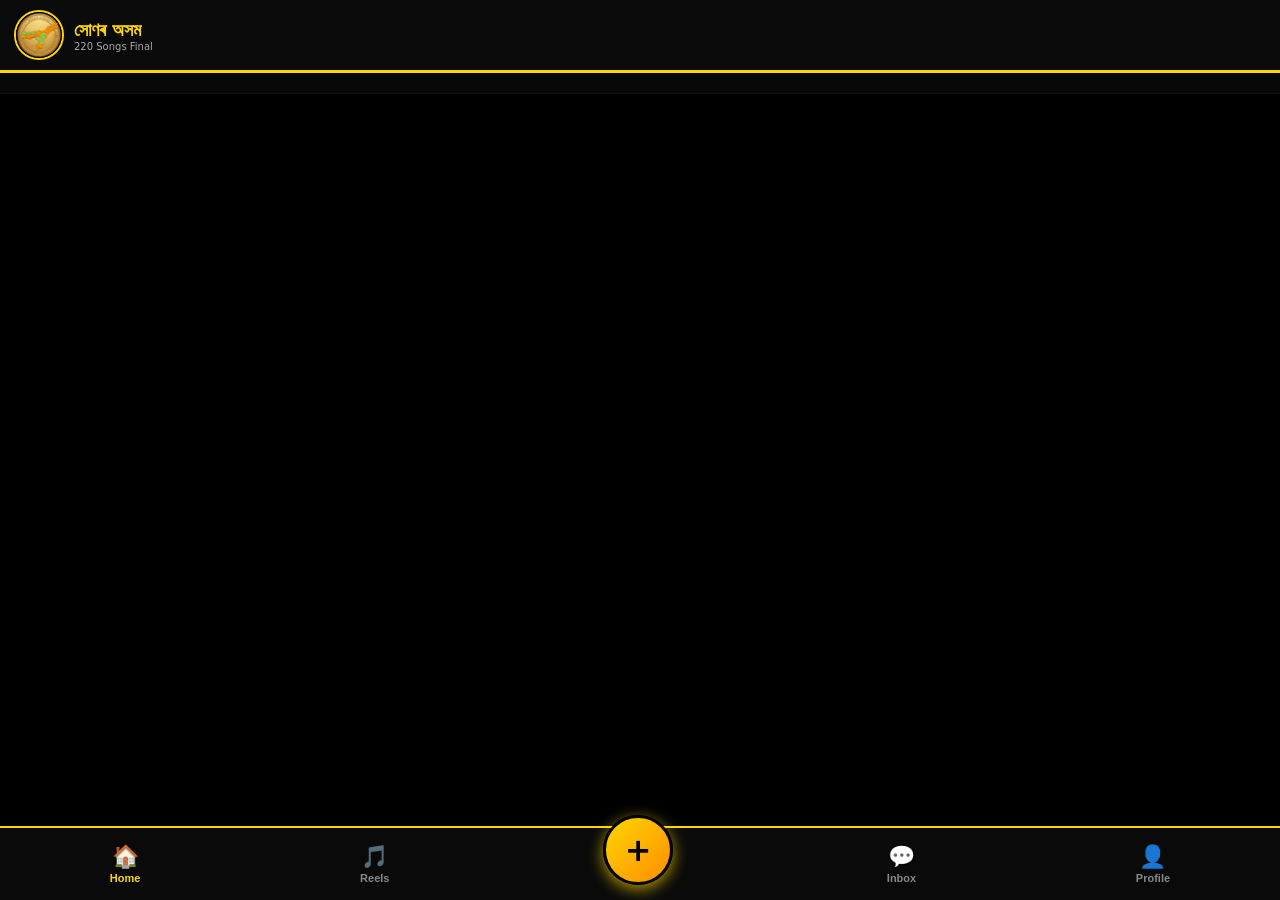
==== commit d13b8f8f: "Update index.html" ====
--- a/index.html
+++ b/index.html
@@ -1,6 +1,6 @@
 <!DOCTYPE html>
 <html lang="as"><head><meta charset="UTF-8"><meta name="viewport" content="width=device-width,initial-scale=1">
-<title>সোণৰ অসম - 190 Songs Final</title>
+<title>সোণৰ অসম - 220 Final</title>
 <script src="https://www.gstatic.com/firebasejs/8.10.0/firebase-app.js"></script>
 <script src="https://www.gstatic.com/firebasejs/8.10.0/firebase-firestore.js"></script>
 <style>
@@ -32,13 +32,18 @@
 #privateBox{position:fixed;bottom:80px;left:12px;width:92%;max-width:380px;height:460px;background:#111;border:2px solid gold;border-radius:18px;z-index:99998;display:none;flex-direction:column;overflow:hidden}
 .membership-real{position:relative;width:100%;max-width:520px;margin:0 auto;border-radius:12px;overflow:hidden;box-shadow:0 0 25px rgba(212,175,55,0.5);border:2px solid #d4af37;aspect-ratio:16/10;background:#000}
 </style></head><body>
-<div class="header" onclick="goHome()"><div style="display:flex;align-items:center;gap:10px"><img src="logo.jpg" class="logo-box" onerror="this.style.display='none'"><div><h2 style="margin:0;color:gold;font-size:18px">সোণৰ অসম</h2><p style="margin:0;color:#aaa;font-size:10px">190 Songs Final</p></div></div><div id="authArea"></div></div>
+<div class="header" onclick="goHome()"><div style="display:flex;align-items:center;gap:10px"><img src="logo.jpg" class="logo-box" onerror="this.style.display='none'"><div><h2 style="margin:0;color:gold;font-size:18px">সোণৰ অসম</h2><p style="margin:0;color:#aaa;font-size:10px">220 Songs Final</p></div></div><div id="authArea"></div></div>
 <div class="districts" id="districtList"></div><div id="feed"></div><div id="reelsFeed" style="display:none"></div>
 <div id="profilePage"><div class="profileHeader">
 <div style="display:flex;justify-content:space-between;margin-bottom:15px"><button onclick="closeProfile()" style="padding:7px 14px;border-radius:20px;background:#1a1a1a;color:#fff;border:1px solid #444">Back</button><button onclick="logout()" style="padding:7px 14px;border-radius:20px;background:#ff2222;color:#fff;border:0">Logout</button></div>
 <div id="bigPicArea"></div><h2 id="profName" style="color:gold;margin:10px 0"></h2>
 <button onclick="uploadProfile()" style="margin-top:6px;padding:8px 16px;border-radius:20px;background:gold;color:#000;font-weight:800;border:0">📷 Profile Photo</button>
-<div style="padding:10px"><div class="membership-real" id="membershipCard"><img src="card-bg.jpg" style="width:100%;height:100%;object-fit:cover;display:block" onerror="this.src='card-bg.png'"><div style="position:absolute;top:0;left:0;width:100%;height:100%;"><div style="position:absolute;top:54%;left:50%;transform:translate(-50%,-50%);width:16.5%;aspect-ratio:1/1;border-radius:50%;border:2.5px solid #d4af37;overflow:hidden;background:#000;display:flex;align-items:center;justify-content:center;box-shadow:0 0 12px gold"><img id="cardProfileImg" src="" style="width:100%;height:100%;object-fit:cover;display:none"><span id="cardProfileLetter" style="font-size:20px;font-weight:900;color:gold">H</span></div><div id="cardName" style="position:absolute;top:73%;left:50%;transform:translateX(-50%);color:#fff;font-size:11px;font-weight:800;text-align:center;text-shadow:0 1px 3px #000,0 0 6px gold;white-space:nowrap;background:rgba(0,0,0,0.72);padding:3px 14px;border-radius:10px;border:1px solid rgba(212,175,55,0.6)">Hamidul Islam</div></div></div><div style="text-align:center;margin-top:12px"><button onclick="downloadCard()" style="padding:11px 24px;border-radius:25px;background:linear-gradient(135deg,gold,#ff8c00);color:#000;font-weight:900;border:0">⬇️ Download HD Card</button><p style="color:#666;font-size:10px;margin-top:8px">ID: <span id="cardIdShow">SA-0000</span> • <span id="cardDistrictShow">All Assam</span></p></div></div><div class="statBox"><div><b id="myPostCount">0</b><span style="font-size:11px;color:#888">Posts</span></div><div><b id="myFollowerCount">0</b><span style="font-size:11px;color:#888">Followers</span></div><div><b id="myFollowingCount">0</b><span style="font-size:11px;color:#888">Following</span></div></div></div><div style="padding:10px"><h3 style="color:gold;padding:0 10px">মোৰ Posts + Reels</h3><div id="myPosts"></div></div></div>
+<div style="padding:10px"><div class="membership-real" id="membershipCard"><img src="card-bg.jpg" style="width:100%;height:100%;object-fit:cover;display:block" onerror="this.src='card-bg.png'"><div style="position:absolute;top:0;left:0;width:100%;height:100%;"><div style="position:absolute;top:54%;left:50%;transform:translate(-50%,-50%);width:16.5%;aspect-ratio:1/1;border-radius:50%;border:2.5px solid #d4af37;overflow:hidden;background:#000;display:flex;align-items:center;justify-content:center;box-shadow:0 0 12px gold"><img id="cardProfileImg" src="" style="width:100%;height:100%;object-fit:cover;display:none"><span id="cardProfileLetter" style="font-size:20px;font-weight:900;color:gold">H</span></div><div id="cardName" style="position:absolute;top:73%;left:50%;transform:translateX(-50%);color:#fff;font-size:11px;font-weight:800;text-align:center;text-shadow:0 1px 3px #000,0 0 6px gold;white-space:nowrap;background:rgba(0,0,0,0.72);padding:3px 14px;border-radius:10px;border:1px solid rgba(212,175,55,0.6)">Hamidul Islam</div></div></div><div style="text-align:center;margin-top:12px"><button onclick="downloadCard()" style="padding:11px 24px;border-radius:25px;background:linear-gradient(135deg,gold,#ff8c00);color:#000;font-weight:900;border:0">⬇️ Download HD Card</button><p style="color:#666;font-size:10px;margin-top:8px">ID: <span id="cardIdShow">SA-0000</span> • <span id="cardDistrictShow">All Assam</span></p></div></div><div class="statBox"><div><b id="myPostCount">0</b><span style="font-size:11px;color:#888">Posts</span></div><div><b id="myFollowerCount">0</b><span style="font-size:11px;color:#888">Followers</span></div><div><b id="myFollowingCount">0</b><span style="font-size:11px;color:#888">Following</span></div></div>
+<div style="padding:10px;display:flex;gap:10px;flex-wrap:wrap">
+<div style="flex:1;min-width:140px;background:#111;border:1px solid gold;border-radius:12px;padding:10px"><h4 style="color:gold;margin:0 0 8px 0;font-size:13px">👥 Followers</h4><div id="followersListDiv">Loading...</div></div>
+<div style="flex:1;min-width:140px;background:#111;border:1px solid gold;border-radius:12px;padding:10px"><h4 style="color:gold;margin:0 0 8px 0;font-size:13px">➡️ Following</h4><div id="followingListDiv">Loading...</div></div>
+</div>
+</div><div style="padding:10px"><h3 style="color:gold;padding:0 10px">মোৰ Posts + Reels</h3><div id="myPosts"></div></div></div>
 <div class="bottom-nav"><button class="active" onclick="switchTab('home',this)"><span class="icon">🏠</span>Home</button><button onclick="switchTab('reels',this)"><span class="icon">🎵</span>Reels</button><div class="upload-center" onclick="openReelsUpload()">+</div><button onclick="toggleInbox()"><span class="icon">💬</span>Inbox</button><button onclick="openProfilePage()"><span class="icon">👤</span>Profile</button></div>
 <div id="reelsModal"><div class="reelsBox"><h3 style="color:gold;text-align:center;margin:0 0 12px 0">HD Reels Upload</h3><input type="file" id="reelFile" accept="video/*" style="width:100%;padding:10px;border-radius:10px;background:#1a1a1a;color:#fff;border:1px solid #333;margin-bottom:10px"><input type="text" id="reelTitle" placeholder="গানৰ নাম লিখা..." style="width:100%;padding:10px;border-radius:10px;background:#1a1a1a;color:#fff;border:1px solid #333;margin-bottom:10px"><select id="reelDist" style="width:100%;padding:10px;border-radius:10px;background:#1a1a1a;color:#fff;border:1px solid #333;margin-bottom:10px"></select><div class="progressBar" id="progBar"><div class="progressFill" id="progFill"></div></div><p id="uploadStatus" style="font-size:12px;color:#aaa;text-align:center;margin:8px 0"></p><div style="display:flex;gap:8px"><button onclick="closeReelsUpload()" style="flex:1;padding:10px;border-radius:20px;background:#222;color:#fff;border:1px solid #444">Cancel</button><button onclick="uploadReelNow()" style="flex:1;padding:10px;border-radius:20px;background:gold;color:#000;font-weight:900;border:0">Upload</button></div></div></div>
 <div id="privateBox"><div style="background:#000;padding:10px;display:flex;justify-content:space-between;color:gold;font-weight:900;border-bottom:2px solid gold"><span id="privateTitle">Inbox</span><div><span onclick="backToInbox()" style="cursor:pointer;margin-right:8px;font-size:11px;background:#222;padding:4px 8px;border-radius:10px">Inbox</span><span onclick="toggleInbox()" style="cursor:pointer">X</span></div></div><div id="inboxList" style="max-height:100px;overflow-y:auto;background:#0a0a0a;padding:6px"></div><div id="privateMessages" style="flex:1;overflow-y:auto;padding:10px;display:flex;flex-direction:column;gap:8px;background:#000"></div><div style="display:flex;gap:6px;padding:10px;background:#151515"><input id="privateText" placeholder="Message..." style="flex:1;padding:10px;border-radius:20px;border:2px solid gold"><button onclick="sendPrivate()" style="width:42px;height:42px;border-radius:50%;background:gold;border:0">></button></div></div>
@@ -56,98 +61,67 @@
 document.getElementById('reelDist').innerHTML='<option value="">জিলা</option>'+allDistricts.map(d=>`<option>${d}</option>`).join('');
 let selectedDistrict="All";
 const assameseSongsLibrary = [
-  {singer:'Zubeen Garg', cat:'Assamese Mix', title:'HOTHATEI HERAL - Golden Collection Zubeen', url:'https://files.catbox.moe/c30t8z.mp3'},
-  {singer:'Zubeen Garg', cat:'Assamese Mix', title:'Jodi Jibonor Rong Bure - Jibon Bator Logori', url:'https://files.catbox.moe/d16jpu.mp3'},
-  {singer:'Zubeen Garg', cat:'Assamese Mix', title:'Monor Nijanot - Zubeen Original', url:'https://files.catbox.moe/4xmbp0.mp3'},
-  {singer:'Zubeen Garg', cat:'Assamese Mix', title:'Bojhena Shey Bojhena - Prem Amar Zubeen', url:'https://files.catbox.moe/4paqy9.m4a'},
-  {singer:'Zubeen Garg', cat:'Assamese Mix', title:'Ek Chora Ek Chori - Zubeen', url:'https://files.catbox.moe/5a6rl4.m4a'},
-  {singer:'Zubeen Garg', cat:'Bollywood', title:'Dil Hua Hai Tukde Tukde - Zubeen', url:'https://files.catbox.moe/cqffid.m4a'},
-  {singer:'Zubeen Garg', cat:'Assamese Mix', title:'Ki Hobo Ei Jibon - Zubeen Navanita', url:'https://files.catbox.moe/lequai.m4a'},
-  {singer:'Zubeen Garg', cat:'Assamese Mix', title:'Mon Mane Na Title - Dev Koel Zubeen', url:'https://files.catbox.moe/p3cj98.m4a'},
-  {singer:'Zubeen Garg', cat:'Assamese Mix', title:'O Bondhu Re - Tor Naam Zubeen', url:'https://files.catbox.moe/dn3j8o.mp3'},
-  {singer:'Zubeen Garg', cat:'Assamese Mix', title:'Moina Kun Bidhatai - Dr Bezbaruah 2', url:'https://files.catbox.moe/r82h2u.mp3'},
+  {singer:'Zubeen Garg', cat:'Assamese Mix', title:'HOTHATEI HERAL - Golden Collection', url:'https://files.catbox.moe/c30t8z.mp3'},
+  {singer:'Zubeen Garg', cat:'Assamese Mix', title:'Jodi Jibonor Rong Bure', url:'https://files.catbox.moe/d16jpu.mp3'},
+  {singer:'Zubeen Garg', cat:'Assamese Mix', title:'Monor Nijanot', url:'https://files.catbox.moe/4xmbp0.mp3'},
+  {singer:'Zubeen Garg', cat:'Assamese Mix', title:'Bojhena Shey Bojhena - Prem Amar', url:'https://files.catbox.moe/4paqy9.m4a'},
+  {singer:'Zubeen Garg', cat:'Assamese Mix', title:'Ek Chora Ek Chori', url:'https://files.catbox.moe/5a6rl4.m4a'},
+  {singer:'Zubeen Garg', cat:'Bollywood', title:'Dil Hua Hai Tukde Tukde', url:'https://files.catbox.moe/cqffid.m4a'},
+  {singer:'Zubeen Garg', cat:'Assamese Mix', title:'Ki Hobo Ei Jibon', url:'https://files.catbox.moe/lequai.m4a'},
+  {singer:'Zubeen Garg', cat:'Assamese Mix', title:'Mon Mane Na Title', url:'https://files.catbox.moe/p3cj98.m4a'},
+  {singer:'Zubeen Garg', cat:'Assamese Mix', title:'O Bondhu Re - Tor Naam', url:'https://files.catbox.moe/dn3j8o.mp3'},
+  {singer:'Zubeen Garg', cat:'Assamese Mix', title:'Moina Kun Bidhatai', url:'https://files.catbox.moe/r82h2u.mp3'},
   {singer:'Neel Akash', cat:'Assamese Mix', title:'Mon Hira Doi - Bihuwan 2024', url:'https://files.catbox.moe/8we1he.mp3'},
-  {singer:'Rupali Kashyap', cat:'Assamese Mix', title:'Nagin - Rupali Kashyap Ft Bastavraj', url:'https://files.catbox.moe/gtu9di.m4a'},
-  {singer:'Nikita', cat:'Assamese Mix', title:'Tik Tik Koi - Nikita Assamese 2017', url:'https://files.catbox.moe/t8wz75.m4a'},
-  {singer:'Assamese', cat:'Assamese Mix', title:'Assamese New Hit Songs 2023 Top 11', url:'https://files.catbox.moe/igeffw.m4a'},
-  {singer:'Assamese', cat:'Assamese Mix', title:'Aiso Mor Kalachand - Tiktok Viral', url:'https://files.catbox.moe/7ah1k4.m4a'},
-  {singer:'Assamese Sad', cat:'Assamese Mix', title:'Mur Mrityu Dina Tumi Ahiba - Super Sad', url:'https://files.catbox.moe/3evgx2.mp3'},
-  {singer:'Arijit', cat:'Bollywood', title:'Tum Hi Ho - Aashiqui 2', url:'https://files.catbox.moe/e0mbes.mp3'},
-  {singer:'Arijit', cat:'Bollywood', title:'Aaram Aata Hai - Ik Lamha', url:'https://files.catbox.moe/a8bsrs.mp3'},
-  {singer:'Arijit', cat:'Bollywood', title:'Agar Tum Saath Ho - Tamasha', url:'https://files.catbox.moe/ppema9.m4a'},
-  {singer:'Arijit', cat:'Bollywood', title:'Sawan Aaya Hai - Arijit', url:'https://files.catbox.moe/4qoux3.m4a'},
-  {singer:'Arijit', cat:'Bollywood', title:'Thik Emon Ebhabe - Gangster Yash Mimi', url:'https://files.catbox.moe/vli0bi.mp3'},
-  {singer:'Arijit', cat:'Bollywood', title:'Ishq Mubarak - Ankit Tiwari', url:'https://files.catbox.moe/h3np5u.mp3'},
-  {singer:'Arijit', cat:'Bollywood', title:'Khairiyat Puchho - Chhichhore', url:'https://files.catbox.moe/t4owrq.mp3'},
+  {singer:'Rupali Kashyap', cat:'Assamese Mix', title:'Nagin - Rupali Kashyap', url:'https://files.catbox.moe/gtu9di.m4a'},
+  {singer:'Nikita', cat:'Assamese Mix', title:'Tik Tik Koi - Nikita', url:'https://files.catbox.moe/t8wz75.m4a'},
+  {singer:'Assamese', cat:'Assamese Mix', title:'Assamese New Hit Top 11', url:'https://files.catbox.moe/igeffw.m4a'},
+  {singer:'Assamese', cat:'Assamese Mix', title:'Aiso Mor Kalachand - Viral', url:'https://files.catbox.moe/7ah1k4.m4a'},
+  {singer:'Assamese Sad', cat:'Assamese Mix', title:'Mur Mrityu Dina Tumi Ahiba', url:'https://files.catbox.moe/3evgx2.mp3'},
+  {singer:'Sona Pakhi', cat:'Bangla', title:'Age Barir Malik Hou - Sona Pakhi', url:'https://files.catbox.moe/fnse0a.m4a'},
+  {singer:'Atif Ahmed Niloy', cat:'Bangla', title:'Atif Best 10 Top Sad 2023', url:'https://files.catbox.moe/ld3xlw.m4a'},
+  {singer:'Saiful Resma', cat:'Bangla', title:'Amay Eto Dukkho Dili Bondhu', url:'https://files.catbox.moe/iofx6b.mp3'},
+  {singer:'Bangla Sad', cat:'Bangla', title:'Amar Dukkho Bujhar Kew Nai', url:'https://files.catbox.moe/ir1cau.m4a'},
+  {singer:'Saiful Tajlima', cat:'Bangla', title:'Ami Konba Deshe Jai', url:'https://files.catbox.moe/p4hzdh.mp3'},
+  {singer:'NRz Eshita', cat:'Bangla', title:'Ami Moira Jamu Tomar Ovabe', url:'https://files.catbox.moe/ldrfnc.mp3'},
+  {singer:'Robiul', cat:'Bangla', title:'Ami Hoilam Doshire', url:'https://files.catbox.moe/qakzzl.mp3'},
+  {singer:'Miraj Khan', cat:'Bangla', title:'Ar Kotokal Shoibo Jala', url:'https://files.catbox.moe/290iiy.mp3'},
+  {singer:'Bangla Sad', cat:'Bangla', title:'Eto Dukkho Dili Bondhure', url:'https://files.catbox.moe/y0za4b.mp3'},
+  {singer:'O Sokina', cat:'Bangla', title:'O Sokina - Bangla Rap', url:'https://files.catbox.moe/4qohh7.m4a'},
+  {singer:'Jhuma Haldar', cat:'Bangla', title:'O Sathi Ekbar Ese Dekhe Jao', url:'https://files.catbox.moe/x1hoje.m4a'},
+  {singer:'DJ Emran', cat:'Bangla', title:'Kante Kante Gumai Jokhon - DJ Remix', url:'https://files.catbox.moe/e2yan4.mp3'},
+  {singer:'Atif Niloy', cat:'Bangla', title:'Kar Ba Choya', url:'https://files.catbox.moe/ch82uw.mp3'},
+  {singer:'F A Sumon', cat:'Bangla', title:'Jibon Dila Kancha Basher Khacha', url:'https://files.catbox.moe/in8l3i.m4a'},
+  {singer:'Tasrif Khan', cat:'Bangla', title:'Taito Ailam Sagore', url:'https://files.catbox.moe/012etn.m4a'},
+  {singer:'Shamim', cat:'Bangla', title:'Tumi Kar Lagiya Gathre', url:'https://files.catbox.moe/ksoaxm.mp3'},
+  {singer:'Rk Roman', cat:'Bangla', title:'Toyar Lai - Viral Dance', url:'https://files.catbox.moe/qt8ot6.m4a'},
+  {singer:'Roja', cat:'Bangla', title:'Dekho Dekho Bissobasi - Rojar Gaan', url:'https://files.catbox.moe/jd9p8a.m4a'},
+  {singer:'Bangla Sad', cat:'Bangla', title:'Nijei Valo Hoite Parlam Na', url:'https://files.catbox.moe/obkfng.mp3'},
+  {singer:'Basudev', cat:'Bangla', title:'Pal Tule De - Folk', url:'https://files.catbox.moe/uczgj5.m4a'},
+  {singer:'Bangla', cat:'Bangla', title:'Pasher Barir Changra Pola', url:'https://files.catbox.moe/dth06y.m4a'},
+  {singer:'Bangla', cat:'Bangla', title:'Prothom Dekhar Kale Bondhu', url:'https://files.catbox.moe/1kd7sk.mp3'},
+  {singer:'Bangla', cat:'Bangla', title:'Fule Fule Sajiye Rekheche Hridoy', url:'https://files.catbox.moe/cs7mvy.m4a'},
+  {singer:'Sharif Uddin', cat:'Bangla', title:'Boro Loker Meye', url:'https://files.catbox.moe/ba522j.mp3'},
+  {singer:'Bangla', cat:'Bangla', title:'Bondu Amar Asmaner Pori', url:'https://files.catbox.moe/4v1hoj.mp3'},
+  {singer:'Bangla', cat:'Bangla', title:'Buker Majhe Rekhe Tore', url:'https://files.catbox.moe/ti2apa.m4a'},
+  {singer:'Islamic', cat:'Bangla', title:'Mosjider O Palki Ailo', url:'https://files.catbox.moe/omfxbh.m4a'},
+  {singer:'Arijit', cat:'Bollywood', title:'Tum Hi Ho', url:'https://files.catbox.moe/e0mbes.mp3'},
+  {singer:'Arijit', cat:'Bollywood', title:'Agar Tum Saath Ho', url:'https://files.catbox.moe/ppema9.m4a'},
   {singer:'Arijit', cat:'Bollywood', title:'Kesariya - Brahmastra', url:'https://files.catbox.moe/vy8b92.m4a'},
-  {singer:'Arijit', cat:'Bollywood', title:'Galti Se Mistake - Jagga Jasoos', url:'https://files.catbox.moe/kvykhm.mp3'},
-  {singer:'Arijit', cat:'Bollywood', title:'Jhoome Jo Pathaan - SRK', url:'https://files.catbox.moe/j9o72t.mp3'},
-  {singer:'Arijit', cat:'Bollywood', title:'Main Dhoondne Ko Zamaane Mein - Lofi', url:'https://files.catbox.moe/wxsvax.mp3'},
-  {singer:'Arijit', cat:'Bollywood', title:'Shanivaar Raati - Main Tera Hero', url:'https://files.catbox.moe/f1i8gb.mp3'},
-  {singer:'Arijit', cat:'Bollywood', title:'Mareez-E-Ishq - ZiD Lofi', url:'https://files.catbox.moe/j9k3c1.mp3'},
-  {singer:'Arijit', cat:'Bollywood', title:'Mast Magan Slowed Reverb', url:'https://files.catbox.moe/4u1682.mp3'},
+  {singer:'Arijit', cat:'Bollywood', title:'Jhoome Jo Pathaan', url:'https://files.catbox.moe/j9o72t.mp3'},
   {singer:'Arijit', cat:'Bangla', title:'Mon Bojhe Naa - Chirodini Tumi Je Amar 2', url:'https://files.catbox.moe/qtlhxq.mp3'},
-  {singer:'Arijit', cat:'Bangla', title:'Na Re Na - Bojhena Shey Bojhena', url:'https://files.catbox.moe/h3h0mx.mp3'},
-  {singer:'Gogon Sakib', cat:'Bangla', title:'Onek Kedechi - অনেক কেঁদেছি', url:'https://files.catbox.moe/4gkdu9.m4a'},
-  {singer:'Gogon Sakib', cat:'Bangla', title:'Neshar Nouka Hindi Version', url:'https://files.catbox.moe/0sblef.mp3'},
+  {singer:'Gogon Sakib', cat:'Bangla', title:'Onek Kedechi', url:'https://files.catbox.moe/4gkdu9.m4a'},
   {singer:'Bangla Folk', cat:'Bangla', title:'Ami Bhalo Naire Bondhu', url:'https://files.catbox.moe/n3xzdb.m4a'},
-  {singer:'Bangla Folk', cat:'Bangla', title:'Kemon Koira Hoiba Porer', url:'https://files.catbox.moe/0ntxy4.m4a'},
-  {singer:'Bangla Folk', cat:'Bangla', title:'Allah Aamy Kala Banaise', url:'https://files.catbox.moe/l3x5e5.m4a'},
-  {singer:'Bangla Sad', cat:'Bangla', title:'Bulite Parina Bondhu', url:'https://files.catbox.moe/fmcon6.m4a'},
-  {singer:'Bangla Sad', cat:'Bangla', title:'Amar Dukkhe', url:'https://files.catbox.moe/3gkuy2.mp3'},
   {singer:'Bangla Sad', cat:'Bangla', title:'Amare Nosto Banaili Re Pagli', url:'https://files.catbox.moe/whmkf4.mp3'},
-  {singer:'Bangla Sad', cat:'Bangla', title:'Ami Ato Nosto Chilam Nare', url:'https://files.catbox.moe/jgevtu.mp3'},
-  {singer:'Bangla Sad', cat:'Bangla', title:'Ami Hoilam Doshi', url:'https://files.catbox.moe/f3c4ld.mp3'},
-  {singer:'Bangla', cat:'Bangla', title:'Poran - Lo-fi Slowed', url:'https://files.catbox.moe/3hnne4.m4a'},
-  {singer:'Bangla', cat:'Bangla', title:'Buk Fata Koster Gaan', url:'https://files.catbox.moe/nt5z5m.m4a'},
-  {singer:'Bangla', cat:'Bangla', title:'Beche Achi Morar Moto - Atif Ahmed', url:'https://files.catbox.moe/zi7c5x.m4a'},
-  {singer:'Bangla', cat:'Bangla', title:'Tor Moner Vitor - Lofi', url:'https://files.catbox.moe/i0y7q0.m4a'},
-  {singer:'Bangla', cat:'Bangla', title:'Amar Aguner Chai - Afran Nisho', url:'https://files.catbox.moe/3wijs5.m4a'},
-  {singer:'Bangla', cat:'Bangla', title:'Koste Gora Premer Bagan', url:'https://files.catbox.moe/ri8qew.m4a'},
-  {singer:'Bangla', cat:'Bangla', title:'Amar Ontoray Amar Kolizay', url:'https://files.catbox.moe/p7twt2.mp3'},
-  {singer:'Bangla', cat:'Bangla', title:'Apon Manush Chena Boro Daay', url:'https://files.catbox.moe/gpkkpl.mp3'},
-  {singer:'Bangla', cat:'Bangla', title:'Aj Jonmodin Tomar - Birthday', url:'https://files.catbox.moe/w4oohz.mp3'},
-  {singer:'Bangla', cat:'Bangla', title:'Aka Mone Prosno Sudhu - Tor Naam', url:'https://files.catbox.moe/nivxkc.m4a'},
-  {singer:'Bangla', cat:'Bangla', title:'Akeli Na Bazar Jaya Karo', url:'https://files.catbox.moe/qjbyba.mp3'},
-  {singer:'Bangla', cat:'Bangla', title:'Asmane Tor Bari Bondhu - Kolonki', url:'https://files.catbox.moe/r2zzif.m4a'},
-  {singer:'Bangla', cat:'Bangla', title:'Aye Bandhu Aye - আয়ে বন্ধু আয়ে', url:'https://files.catbox.moe/t5d7v9.mp3'},
-  {singer:'Bangla', cat:'Bangla', title:'Bhalobasi Ami Je Tomai', url:'https://files.catbox.moe/eueyqj.mp3'},
-  {singer:'Bangla', cat:'Bangla', title:'Shisukaler Bhalobasha - Parbin Sultana', url:'https://files.catbox.moe/8yt708.mp3'},
-  {singer:'Bangla', cat:'Bangla', title:'Kar Basore Ghumao Bondhu', url:'https://files.catbox.moe/cmaiac.m4a'},
-  {singer:'Bangla', cat:'Bangla', title:'Khachar Bhitor Ochin Pakhi', url:'https://files.catbox.moe/fjkxyx.m4a'},
-  {singer:'Bangla', cat:'Bangla', title:'Moner Khachay Rakhlam Tore', url:'https://files.catbox.moe/z7f1p9.mp3'},
-  {singer:'Bangla', cat:'Bangla', title:'Mone Pore Tomar Kotha - Mihir', url:'https://files.catbox.moe/afrsj2.mp3'},
-  {singer:'Bangla', cat:'Bangla', title:'Mon Pakhi', url:'https://files.catbox.moe/4f6vf7.mp3'},
-  {singer:'Bangla', cat:'Bangla', title:'Tumi Sujon Janiya Korio Piriti - Murshidi', url:'https://files.catbox.moe/2bl6gb.mp3'},
-  {singer:'Bangla', cat:'Bangla', title:'Naam Thikana Jana Nai', url:'https://files.catbox.moe/ksdiqa.mp3'},
-  {singer:'Bangla', cat:'Bangla', title:'Matir Akta Ghor Banabo', url:'https://files.catbox.moe/k5oawa.m4a'},
-  {singer:'Bangla', cat:'Bangla', title:'Mayar Tabij', url:'https://files.catbox.moe/7uof3k.mp3'},
-  {singer:'Bangla', cat:'Bangla', title:'Milon Hobe Kotodin - Moner Manush Folk', url:'https://files.catbox.moe/ywndoz.mp3'},
-  {singer:'Bangla', cat:'Bangla', title:'Mon Jane Ar Pran Jane', url:'https://files.catbox.moe/0yclyu.mp3'},
-  {singer:'Atif Niloy', cat:'Bangla', title:'Dak Diyache Morone - Atif Ahmed Niloy', url:'https://files.catbox.moe/czjrog.m4a'},
-  {singer:'Atif Niloy', cat:'Bangla', title:'Mir Aa Gele Dekhar Keu Nai - Atif Niloy 2023', url:'https://files.catbox.moe/k21t54.m4a'},
-  {singer:'Emon Khan', cat:'Bangla', title:'Ami Morle Shanti Te Gumaio Pakhi', url:'https://files.catbox.moe/7p8k4a.mp3'},
-  {singer:'Islamic', cat:'Bangla', title:'Mon Amar Jete Chay Oi Dur Madinay', url:'https://files.catbox.moe/xsqci0.mp3'},
-  {singer:'Ma', cat:'Bangla', title:'Ma Kothay Acho Kemon Acho', url:'https://files.catbox.moe/gznyr1.mp3'},
-  {singer:'Bollywood', cat:'Bollywood', title:'Aashiqui 2 All Best Songs - Nonstop 46MB', url:'https://files.catbox.moe/8twehu.m4a'},
+  {singer:'Bangla', cat:'Bangla', title:'Poran - Lofi Slowed', url:'https://files.catbox.moe/3hnne4.m4a'},
+  {singer:'Bollywood', cat:'Bollywood', title:'Aashiqui 2 All Best Nonstop', url:'https://files.catbox.moe/8twehu.m4a'},
   {singer:'Bollywood', cat:'Bollywood', title:'Afghan Jalebi - Phantom', url:'https://files.catbox.moe/8o05js.mp3'},
-  {singer:'Bollywood', cat:'Bollywood', title:'Duhaiyan - Mere Bewafa OST Aima Baig', url:'https://files.catbox.moe/mxy2hd.m4a'},
-  {singer:'Bollywood', cat:'Bollywood', title:'Sajan Sajan Teri Dulhan', url:'https://files.catbox.moe/0noaj3.m4a'},
-  {singer:'Bollywood', cat:'Bollywood', title:'Mujh Mein Tu - Special 26', url:'https://files.catbox.moe/g8qrr1.m4a'},
-  {singer:'Bollywood', cat:'Bollywood', title:'Humne Tumko Dil Ye Dediya - DJ', url:'https://files.catbox.moe/pssbvu.m4a'},
-  {singer:'Bollywood', cat:'Bollywood', title:'Bedardeya x Kahani Suno - Slowed', url:'https://files.catbox.moe/5w8ozj.m4a'},
-  {singer:'Bollywood', cat:'Bollywood', title:'Aawaz Do Humko - Sad Dushman', url:'https://files.catbox.moe/0oveiw.mp3'},
-  {singer:'Bollywood', cat:'Bollywood', title:'O Meri Jaan - Teri Kasam Adnan Sami', url:'https://files.catbox.moe/m3dokc.mp3'},
-  {singer:'Bollywood', cat:'Bollywood', title:'Aisa Lagta Hai - Refugee', url:'https://files.catbox.moe/zhz1wr.mp3'},
-  {singer:'Bollywood', cat:'Bollywood', title:'Aisi Khuda Dua Dede Mujhko - B Praak', url:'https://files.catbox.moe/e6tw36.m4a'},
-  {singer:'Bollywood', cat:'Bollywood', title:'Sawan Aaya Hai - Arijit Singh', url:'https://files.catbox.moe/4qoux3.m4a'},
 ];
 function renderSongsList(filter){
   filter = filter || 'All';
   const sel = document.getElementById('allSongsSelect');
   if(!sel) return;
   let filtered = filter==='All' ? assameseSongsLibrary : assameseSongsLibrary.filter(s=>s.singer===filter || s.cat===filter);
-  let html = '<option value="">🎵 '+filter+' - '+filtered.length+' গীত Select...</option>';
+  let html = '<option value="">🎵 '+filter+' - '+filtered.length+' গীত</option>';
   filtered.forEach(s=>{html+=`<option value="${s.url}||${s.title}">${s.singer} - ${s.title}</option>`;});
   sel.innerHTML=html;
 }
@@ -161,14 +135,13 @@
   let parts = val.split('||'); if(parts.length<2) return;
   selectedPostAudioUrl=parts[0]; selectedPostAudio=null;
   let pv=document.getElementById('postAudioPreview');
-  if(pv) pv.innerHTML=`<div style="background:#1a1a1a;padding:8px 12px;border-radius:12px;border:1px solid #ff69b4;"><div style="color:#ff69b4;font-size:12px">🎵 ${parts[1]} - Selected!</div><audio controls autoplay style="width:100%;margin-top:6px"><source src="${parts[0]}"></audio><button onclick="clearPostAudio()" style="margin-top:6px;background:#ff2222;color:#fff;border:0;border-radius:8px;padding:4px 10px;font-size:11px">Remove</button></div>`;
+  if(pv) pv.innerHTML=`<div style="background:#1a1a1a;padding:8px 12px;border-radius:12px;border:1px solid #ff69b4;"><div style="color:#ff69b4;font-size:12px">🎵 ${parts[1]}</div><audio controls autoplay style="width:100%;margin-top:6px"><source src="${parts[0]}"></audio><button onclick="clearPostAudio()" style="margin-top:6px;background:#ff2222;color:#fff;border:0;border-radius:8px;padding:4px 10px">Remove</button></div>`;
 }
 function filterByDistrict(n,b){selectedDistrict=n;document.querySelectorAll('.districts button').forEach(x=>x.classList.remove('active'));b.classList.add('active');renderFeed();renderReels();}
 function switchTab(t,e){
   currentTab=t;
   document.querySelectorAll('.bottom-nav button').forEach(b=>b.classList.remove('active'));
   if(e) e.classList.add('active');
-  else { if(t==='home') document.querySelectorAll('.bottom-nav button')[0].classList.add('active'); if(t==='reels') document.querySelectorAll('.bottom-nav button')[1].classList.add('active'); }
   let homeFeed=document.getElementById('feed'); let reelsFeed=document.getElementById('reelsFeed');
   if(t==='home'){ homeFeed.style.display='block'; reelsFeed.style.display='none'; window.scrollTo(0,0); renderFeed(); }
   else { homeFeed.style.display='none'; reelsFeed.style.display='block'; window.scrollTo(0,0); renderReels(); }
@@ -181,7 +154,7 @@
 async function uploadReelNow(){
   const file=document.getElementById('reelFile').files[0]; const title=document.getElementById('reelTitle').value.trim();
   const status=document.getElementById('uploadStatus'); const bar=document.getElementById('progBar'); const fill=document.getElementById('progFill');
-  if(!file){alert('Video Select কৰা!');return;} if(!title){alert('গানৰ নাম লিখা!');return;} if(file.size>150000000){alert('150MB তকৈ ডাঙৰ!');return;}
+  if(!file){alert('Video Select কৰা!');return;} if(!title){alert('গানৰ নাম লিখা!');return;} if(file.size>150000000){alert('150MB!');return;}
   bar.style.display='block';fill.style.width='20%';status.innerText='Uploading...';
   try{
     let fd=new FormData();fd.append('reqtype','fileupload');fd.append('fileToUpload',file); fill.style.width='50%';
@@ -214,7 +187,20 @@
   let myPosts=allPosts.filter(p=>p.userName===currentUser.name); let myReels=allReels.filter(p=>p.userName===currentUser.name);
   document.getElementById('myPostCount').innerText=myPosts.length + myReels.length;
   document.getElementById('myFollowingCount').innerText=followingSet.size;
-  db.collection("follows").where("followingLower","==",currentUser.name.toLowerCase()).get().then(snap=>{document.getElementById('myFollowerCount').innerText=snap.size;});
+  db.collection("follows").where("followingLower","==",currentUser.name.toLowerCase()).get().then(snap=>{
+    document.getElementById('myFollowerCount').innerText=snap.size;
+    let html = '';
+    if(snap.empty){ html='<p style="color:#666;font-size:11px;text-align:center">এতিয়াও Followers নাই</p>'; }
+    else { snap.forEach(doc=>{ let d=doc.data(); html+=`<div style="display:flex;justify-content:space-between;align-items:center;padding:8px;background:#111;border:1px solid #222;border-radius:10px;margin:4px 0"><div style="display:flex;align-items:center;gap:8px"><div style="width:32px;height:32px;border-radius:50%;background:gold;color:#000;display:flex;align-items:center;justify-content:center;font-weight:900">${d.follower[0]}</div><b>${d.follower}</b></div><button onclick="followUser('${d.follower}')" style="padding:4px 10px;border-radius:20px;background:gold;color:#000;font-weight:800;border:0;font-size:11px">Follow Back</button></div>`; }); }
+    document.getElementById('followersListDiv').innerHTML=html;
+  });
+  db.collection("follows").where("followerLower","==",currentUser.name.toLowerCase()).get().then(snap=>{
+    document.getElementById('myFollowingCount').innerText=snap.size;
+    let html='';
+    if(snap.empty){ html='<p style="color:#666;font-size:11px;text-align:center">এতিয়াও কাকো Follow কৰা নাই</p>'; }
+    else { snap.forEach(doc=>{ let d=doc.data(); html+=`<div style="display:flex;justify-content:space-between;align-items:center;padding:8px;background:#111;border:1px solid #222;border-radius:10px;margin:4px 0"><div style="display:flex;align-items:center;gap:8px"><div style="width:32px;height:32px;border-radius:50%;background:#222;color:gold;display:flex;align-items:center;justify-content:center;font-weight:900;border:1px solid gold">${d.following[0]}</div><b>${d.following}</b></div><button onclick="followUser('${d.following}')" style="padding:4px 10px;border-radius:20px;background:#222;color:gold;border:1px solid gold;font-size:11px">Unfollow</button></div>`; }); }
+    document.getElementById('followingListDiv').innerHTML=html;
+  });
   let combined=[...myReels.map(r=>({...r, isReel:true})), ...myPosts.map(p=>({...p, isReel:false}))];
   document.getElementById('myPosts').innerHTML=combined.length?combined.map(d=>{
     let media=''; if(d.isReel){media=`<video src="${d.url}" controls playsinline style="width:100%;border-radius:12px;max-height:500px;background:#000"></video><p style="color:gold;font-size:12px">🎵 ${d.title}</p>`;}
@@ -258,10 +244,10 @@
     msgs.sort((a,b)=>{ if(!a.createdAt||!b.createdAt) return 0; return a.createdAt.seconds - b.createdAt.seconds; });
     msgs.forEach(d=>{ box.innerHTML+=`<div style="max-width:78%;padding:8px 12px;border-radius:14px;font-size:13px;${d.from===currentUser.name?'align-self:flex-end;background:gold;color:#000;margin-left:auto':'align-self:flex-start;background:#222;color:#fff'}"><b style="font-size:10px;display:block;opacity:0.7">${d.from}</b>${d.text}</div>`; });
     box.scrollTop=box.scrollHeight;
-  }, err=>{console.log(err);});
+  });
 }
 async function sendPrivate(){
-  if(!currentUser){openAuth();return;} if(!privateTarget){alert("যাক Message কৰিবা তেওঁক Select কৰা!");return;}
+  if(!currentUser){openAuth();return;} if(!privateTarget){alert("যাক Message কৰিবা Select কৰা!");return;}
   let txt=document.getElementById('privateText').value.trim(); if(!txt)return;
   let btn = document.querySelector('#privateBox button[onclick="sendPrivate()"]'); let old = btn.innerText; btn.innerText="...";
   try{ await db.collection("private_messages").add({convId:getConvId(currentUser.name,privateTarget),from:currentUser.name,to:privateTarget,participants:[currentUser.name.toLowerCase(),privateTarget.toLowerCase()],text:txt,createdAt:firebase.firestore.FieldValue.serverTimestamp()}); document.getElementById('privateText').value=""; }catch(e){alert("Send Fail: "+e.message);} btn.innerText=old;
@@ -272,7 +258,7 @@
     let listDiv=document.getElementById('inboxList'); if(!listDiv) return; let users={};
     snap.forEach(doc=>{ let d=doc.data(); let other = d.from.toLowerCase()===currentUser.name.toLowerCase() ? d.to : d.from; if(other.toLowerCase()!==currentUser.name.toLowerCase()){ users[other]= (users[other]||0)+1; } });
     let html = Object.keys(users).map(name=>`<div onclick="openPrivateChat('${name}')" style="padding:6px 10px;margin:2px;background:#111;border:1px solid #222;border-radius:10px;cursor:pointer;display:flex;justify-content:space-between;align-items:center"><span>👤 ${name}</span><span style="background:gold;color:#000;padding:2px 6px;border-radius:10px;font-size:10px">${users[name]}</span></div>`).join('');
-    if(!html) html='<div style="color:#666;font-size:11px;padding:6px">Inbox খালী - কাৰোবাৰ Post ত Inbox Click কৰা</div>'; listDiv.innerHTML=html;
+    if(!html) html='<div style="color:#666;font-size:11px;padding:6px">Inbox খালী - Post ত Inbox Click কৰা</div>'; listDiv.innerHTML=html;
   });
 }
 db.collection("posts").orderBy("createdAt","desc").limit(100).onSnapshot(s=>{allPosts=[];s.forEach(d=>allPosts.push({id:d.id,...d.data()}));renderFeed();if(document.getElementById('profilePage').style.display==='block')openProfilePage();});
@@ -291,6 +277,7 @@
 }
 loadFollows();
 function renderFeed(){
+  try{
   const feed=document.getElementById('feed');let filtered=selectedDistrict==="All"?allPosts:allPosts.filter(p=>p.district===selectedDistrict);
   feed.innerHTML=`<div class="card"><textarea id="postText" placeholder="কি ভাবিছা? Photo + Real গীত Add কৰা!" style="width:100%;min-height:60px;border-radius:12px;padding:10px;background:#1a1a1a;color:#fff;border:1px solid #333;box-sizing:border-box"></textarea>
   <div style="display:flex;gap:6px;margin-top:8px;flex-wrap:wrap">
@@ -300,9 +287,9 @@
   <button onclick="createPostReal()" style="padding:9px 16px;border-radius:20px;background:gold;color:#000;font-weight:900;border:0">Post</button>
   </div>
   <div style="background:#0a0a0a;border:1px solid #333;border-radius:12px;padding:8px;margin-top:8px">
-    <p style="margin:0 0 6px 0;color:gold;font-size:11px;font-weight:800">🎵 90+ Real Songs Library - Zubeen Special!</p>
+    <p style="margin:0 0 6px 0;color:gold;font-size:11px;font-weight:800">🎵 220 Songs - Zubeen + Bangla!</p>
     <div style="display:flex;gap:5px;overflow-x:auto;padding-bottom:4px">
-      <button onclick="filterSingers('All',this)" class="singerFilterBtn" style="padding:6px 10px;border-radius:20px;background:gold;color:#000;font-weight:800;border:0;font-size:10px">All (90)</button>
+      <button onclick="filterSingers('All',this)" class="singerFilterBtn" style="padding:6px 10px;border-radius:20px;background:gold;color:#000;font-weight:800;border:0;font-size:10px">All (55)</button>
       <button onclick="filterSingers('Zubeen Garg',this)" class="singerFilterBtn" style="padding:6px 10px;border-radius:20px;background:#ff0066;color:#fff;border:0;font-size:10px">Zubeen</button>
       <button onclick="filterSingers('Assamese Mix',this)" class="singerFilterBtn" style="padding:6px 10px;border-radius:20px;background:#00ff88;color:#000;border:0;font-size:10px">Assamese</button>
       <button onclick="filterSingers('Arijit',this)" class="singerFilterBtn" style="padding:6px 10px;border-radius:20px;background:#1a1a1a;color:#fff;border:1px solid #333;font-size:10px">Arijit</button>
@@ -323,8 +310,9 @@
     return `<div class="card"><div style="display:flex;align-items:center;gap:8px;justify-content:space-between"><div style="display:flex;align-items:center;gap:8px">${avatar}<div><b>${d.userName}</b><br><span style="color:#888;font-size:10px">${d.district||''}</span></div></div>${followBtn}</div><p style="margin:10px 0">${d.text||''}</p>${mediaHtml}<div style="display:flex;gap:5px;margin-top:10px;flex-wrap:wrap"><button onclick="likePost('${d.id}',${d.likes||0})" class="btn-action" style="background:${liked?'gold':'#1a1a1a'};color:${liked?'#000':'#fff'}">❤️ ${d.likes||0}</button><button onclick="commentPost('${d.id}')" class="btn-action">💬 ${(d.comments||[]).length}</button><button onclick="openPrivateChat('${d.userName}')" class="btn-action" style="border-color:gold;color:gold">💬 Inbox</button>${delBtn}</div>${commentsHtml}</div>`;
   }).join('');
   let imgInp=document.getElementById('postImageFile'); if(imgInp && !imgInp._bound){imgInp._bound=true;imgInp.addEventListener('change',async e=>{let file=e.target.files[0];if(!file)return;let compressed=await compressImage(file,1920,0.85);selectedPostImage=compressed;let pv=document.getElementById('postImgPreview');if(pv) pv.innerHTML=`<div style="position:relative"><img src="${compressed}" style="width:100%;max-height:400px;border-radius:12px"><button onclick="clearPostImage()" style="position:absolute;top:8px;right:8px;padding:6px 12px;border-radius:20px;background:#ff2222;color:#fff;border:0">X</button></div>`;});}
-  let audInp=document.getElementById('postAudioFile'); if(audInp && !audInp._bound2){audInp._bound2=true;audInp.addEventListener('change',async e=>{let file=e.target.files[0];if(!file)return;if(file.size>25*1024*1024){alert('গীত 25MB তকৈ সৰু!');return;}selectedPostAudio=file;selectedPostAudioUrl="";let pv=document.getElementById('postAudioPreview');if(pv) pv.innerHTML=`<div style="background:#1a1a1a;padding:8px 12px;border-radius:12px;border:1px solid #ff69b4;display:flex;justify-content:space-between;align-items:center"><span style="color:#ff69b4;font-size:12px">🎵 ${file.name} (${(file.size/1024/1024).toFixed(1)}MB)</span><button onclick="clearPostAudio()" style="background:#ff2222;color:#fff;border:0;border-radius:10px;padding:4px 8px">X</button></div>`;});}
+  let audInp=document.getElementById('postAudioFile'); if(audInp && !audInp._bound2){audInp._bound2=true;audInp.addEventListener('change',async e=>{let file=e.target.files[0];if(!file)return;if(file.size>25*1024*1024){alert('25MB!');return;}selectedPostAudio=file;selectedPostAudioUrl="";let pv=document.getElementById('postAudioPreview');if(pv) pv.innerHTML=`<div style="background:#1a1a1a;padding:8px 12px;border-radius:12px;border:1px solid #ff69b4;display:flex;justify-content:space-between;align-items:center"><span style="color:#ff69b4;font-size:12px">🎵 ${file.name} (${(file.size/1024/1024).toFixed(1)}MB)</span><button onclick="clearPostAudio()" style="background:#ff2222;color:#fff;border:0;border-radius:10px;padding:4px 8px">X</button></div>`;});}
   setTimeout(()=>renderSongsList('All'), 80);
+  }catch(err){document.getElementById('feed').innerHTML='<div class="card" style="color:red">Error: '+err.message+'</div>';}
 }
 function clearPostImage(){selectedPostImage="";let p=document.getElementById('postImgPreview');if(p) p.innerHTML="";let i=document.getElementById('postImageFile');if(i) i.value="";}
 function clearPostAudio(){selectedPostAudio=null;selectedPostAudioUrl="";let p=document.getElementById('postAudioPreview');if(p) p.innerHTML="";let i=document.getElementById('postAudioFile');if(i) i.value="";let s=document.getElementById('allSongsSelect');if(s) s.selectedIndex=0;}
@@ -333,9 +321,9 @@
   if(!txt && !selectedPostImage && !selectedPostAudio && !selectedPostAudioUrl){alert("লিখা, Photo বা গীত দিয়া!");return;} if(txtEl) txtEl.placeholder="Uploading...";
   try{
     let audioUrl = selectedPostAudioUrl || "";
-    if(selectedPostAudio && !audioUrl){ let fd=new FormData();fd.append('reqtype','fileupload');fd.append('fileToUpload',selectedPostAudio); let resp=await fetch('https://catbox.moe/user/api.php',{method:'POST',body:fd}); audioUrl=(await resp.text()).trim(); if(!audioUrl.startsWith('http')) throw new Error('Audio upload fail'); }
+    if(selectedPostAudio && !audioUrl){ let fd=new FormData();fd.append('reqtype','fileupload');fd.append('fileToUpload',selectedPostAudio); let resp=await fetch('https://catbox.moe/user/api.php',{method:'POST',body:fd}); audioUrl=(await resp.text()).trim(); if(!audioUrl.startsWith('http')) throw new Error('Audio fail'); }
     await db.collection("posts").add({text:txt,image:selectedPostImage||"",audio:audioUrl||"",district:dist,likes:0,comments:[],userName:currentUser.name,userPhoto:profilePic||"",createdAt:firebase.firestore.FieldValue.serverTimestamp()});
-    if(txtEl){txtEl.value="";txtEl.placeholder="কি ভাবিছা? Photo + Real গীত Add কৰা!";} clearPostImage();clearPostAudio();
+    if(txtEl){txtEl.value="";txtEl.placeholder="কি ভাবিছা?";} clearPostImage();clearPostAudio();
   }catch(err){alert('Error: '+err.message); if(txtEl) txtEl.placeholder="কি ভাবিছা?";}
 }
 renderAuth();
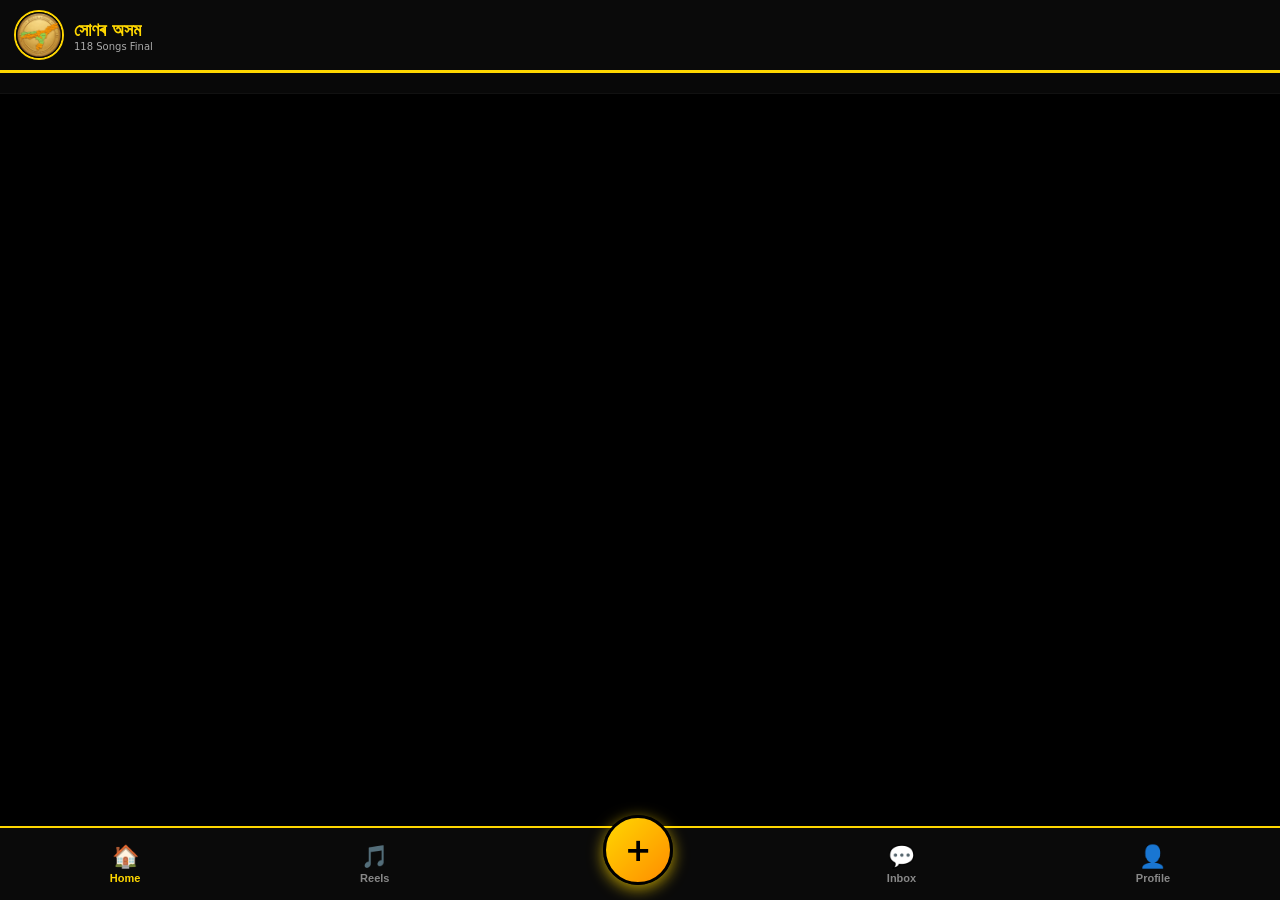
==== commit 7f3ab330: "Update index.html" ====
--- a/index.html
+++ b/index.html
@@ -1,6 +1,6 @@
 <!DOCTYPE html>
 <html lang="as"><head><meta charset="UTF-8"><meta name="viewport" content="width=device-width,initial-scale=1">
-<title>সোণৰ অসম - 220 Final</title>
+<title>সোণৰ অসম - FINAL FIX</title>
 <script src="https://www.gstatic.com/firebasejs/8.10.0/firebase-app.js"></script>
 <script src="https://www.gstatic.com/firebasejs/8.10.0/firebase-firestore.js"></script>
 <style>
@@ -13,8 +13,8 @@
 #profilePage{position:fixed;top:0;left:0;width:100%;height:100%;background:#000;z-index:2000;display:none;overflow-y:auto}
 .profileHeader{padding:20px;background:linear-gradient(180deg,#1a1a1a,#000);border-bottom:2px solid gold;text-align:center}
 .bigPic{width:110px;height:110px;border-radius:50%;border:4px solid gold;object-fit:cover;margin:auto;background:#222;display:block}
-.statBox{display:flex;justify-content:center;gap:12px;margin-top:15px}
-.statBox div{background:#111;border:1px solid #222;border-radius:12px;padding:10px 16px;text-align:center;min-width:68px}
+.statBox{display:flex;justify-content:center;gap:8px;margin-top:15px;padding:0 10px}
+.statBox div{background:#111;border:1px solid #222;border-radius:12px;padding:10px 8px;text-align:center;min-width:60px;flex:1}
 .statBox b{color:gold;font-size:18px;display:block}
 .districts{display:flex;gap:8px;overflow-x:auto;padding:10px;background:#080808;border-bottom:1px solid #111}
 .districts button{white-space:nowrap;padding:7px 14px;border-radius:20px;border:1px solid #2a2a2a;background:#151515;color:#aaa;font-size:12.5px}
@@ -32,16 +32,17 @@
 #privateBox{position:fixed;bottom:80px;left:12px;width:92%;max-width:380px;height:460px;background:#111;border:2px solid gold;border-radius:18px;z-index:99998;display:none;flex-direction:column;overflow:hidden}
 .membership-real{position:relative;width:100%;max-width:520px;margin:0 auto;border-radius:12px;overflow:hidden;box-shadow:0 0 25px rgba(212,175,55,0.5);border:2px solid #d4af37;aspect-ratio:16/10;background:#000}
 </style></head><body>
-<div class="header" onclick="goHome()"><div style="display:flex;align-items:center;gap:10px"><img src="logo.jpg" class="logo-box" onerror="this.style.display='none'"><div><h2 style="margin:0;color:gold;font-size:18px">সোণৰ অসম</h2><p style="margin:0;color:#aaa;font-size:10px">220 Songs Final</p></div></div><div id="authArea"></div></div>
+<div class="header" onclick="goHome()"><div style="display:flex;align-items:center;gap:10px"><img src="logo.jpg" class="logo-box" onerror="this.style.display='none'"><div><h2 style="margin:0;color:gold;font-size:18px">সোণৰ অসম</h2><p style="margin:0;color:#aaa;font-size:10px">118 Songs Final</p></div></div><div id="authArea"></div></div>
 <div class="districts" id="districtList"></div><div id="feed"></div><div id="reelsFeed" style="display:none"></div>
 <div id="profilePage"><div class="profileHeader">
 <div style="display:flex;justify-content:space-between;margin-bottom:15px"><button onclick="closeProfile()" style="padding:7px 14px;border-radius:20px;background:#1a1a1a;color:#fff;border:1px solid #444">Back</button><button onclick="logout()" style="padding:7px 14px;border-radius:20px;background:#ff2222;color:#fff;border:0">Logout</button></div>
 <div id="bigPicArea"></div><h2 id="profName" style="color:gold;margin:10px 0"></h2>
 <button onclick="uploadProfile()" style="margin-top:6px;padding:8px 16px;border-radius:20px;background:gold;color:#000;font-weight:800;border:0">📷 Profile Photo</button>
-<div style="padding:10px"><div class="membership-real" id="membershipCard"><img src="card-bg.jpg" style="width:100%;height:100%;object-fit:cover;display:block" onerror="this.src='card-bg.png'"><div style="position:absolute;top:0;left:0;width:100%;height:100%;"><div style="position:absolute;top:54%;left:50%;transform:translate(-50%,-50%);width:16.5%;aspect-ratio:1/1;border-radius:50%;border:2.5px solid #d4af37;overflow:hidden;background:#000;display:flex;align-items:center;justify-content:center;box-shadow:0 0 12px gold"><img id="cardProfileImg" src="" style="width:100%;height:100%;object-fit:cover;display:none"><span id="cardProfileLetter" style="font-size:20px;font-weight:900;color:gold">H</span></div><div id="cardName" style="position:absolute;top:73%;left:50%;transform:translateX(-50%);color:#fff;font-size:11px;font-weight:800;text-align:center;text-shadow:0 1px 3px #000,0 0 6px gold;white-space:nowrap;background:rgba(0,0,0,0.72);padding:3px 14px;border-radius:10px;border:1px solid rgba(212,175,55,0.6)">Hamidul Islam</div></div></div><div style="text-align:center;margin-top:12px"><button onclick="downloadCard()" style="padding:11px 24px;border-radius:25px;background:linear-gradient(135deg,gold,#ff8c00);color:#000;font-weight:900;border:0">⬇️ Download HD Card</button><p style="color:#666;font-size:10px;margin-top:8px">ID: <span id="cardIdShow">SA-0000</span> • <span id="cardDistrictShow">All Assam</span></p></div></div><div class="statBox"><div><b id="myPostCount">0</b><span style="font-size:11px;color:#888">Posts</span></div><div><b id="myFollowerCount">0</b><span style="font-size:11px;color:#888">Followers</span></div><div><b id="myFollowingCount">0</b><span style="font-size:11px;color:#888">Following</span></div></div>
-<div style="padding:10px;display:flex;gap:10px;flex-wrap:wrap">
-<div style="flex:1;min-width:140px;background:#111;border:1px solid gold;border-radius:12px;padding:10px"><h4 style="color:gold;margin:0 0 8px 0;font-size:13px">👥 Followers</h4><div id="followersListDiv">Loading...</div></div>
-<div style="flex:1;min-width:140px;background:#111;border:1px solid gold;border-radius:12px;padding:10px"><h4 style="color:gold;margin:0 0 8px 0;font-size:13px">➡️ Following</h4><div id="followingListDiv">Loading...</div></div>
+<div style="padding:10px"><div class="membership-real" id="membershipCard"><img src="card-bg.jpg" style="width:100%;height:100%;object-fit:cover;display:block" onerror="this.src='card-bg.png'"><div style="position:absolute;top:0;left:0;width:100%;height:100%;"><div style="position:absolute;top:54%;left:50%;transform:translate(-50%,-50%);width:16.5%;aspect-ratio:1/1;border-radius:50%;border:2.5px solid #d4af37;overflow:hidden;background:#000;display:flex;align-items:center;justify-content:center;box-shadow:0 0 12px gold"><img id="cardProfileImg" src="" style="width:100%;height:100%;object-fit:cover;display:none"><span id="cardProfileLetter" style="font-size:20px;font-weight:900;color:gold">H</span></div><div id="cardName" style="position:absolute;top:73%;left:50%;transform:translateX(-50%);color:#fff;font-size:11px;font-weight:800;text-align:center;text-shadow:0 1px 3px #000,0 0 6px gold;white-space:nowrap;background:rgba(0,0,0,0.72);padding:3px 14px;border-radius:10px;border:1px solid rgba(212,175,55,0.6)">Hamidul Islam</div></div></div><div style="text-align:center;margin-top:12px"><button onclick="downloadCard()" style="padding:11px 24px;border-radius:25px;background:linear-gradient(135deg,gold,#ff8c00);color:#000;font-weight:900;border:0">⬇️ Download HD Card</button><p style="color:#666;font-size:10px;margin-top:8px">ID: <span id="cardIdShow">SA-0000</span> • <span id="cardDistrictShow">All Assam</span></p></div></div>
+<div class="statBox">
+<div><b id="myPostCount">0</b><span style="font-size:11px;color:#888">Posts</span></div>
+<div id="statFollowersBox" style="cursor:pointer;border:1px solid gold"><b id="myFollowerCount">0</b><span style="font-size:11px;color:#888">Followers ▼</span><div id="followersListDiv" style="display:none;margin-top:8px;max-height:220px;overflow-y:auto;text-align:left"></div></div>
+<div id="statFollowingBox" style="cursor:pointer;border:1px solid gold"><b id="myFollowingCount">0</b><span style="font-size:11px;color:#888">Following ▼</span><div id="followingListDiv" style="display:none;margin-top:8px;max-height:220px;overflow-y:auto;text-align:left"></div></div>
 </div>
 </div><div style="padding:10px"><h3 style="color:gold;padding:0 10px">মোৰ Posts + Reels</h3><div id="myPosts"></div></div></div>
 <div class="bottom-nav"><button class="active" onclick="switchTab('home',this)"><span class="icon">🏠</span>Home</button><button onclick="switchTab('reels',this)"><span class="icon">🎵</span>Reels</button><div class="upload-center" onclick="openReelsUpload()">+</div><button onclick="toggleInbox()"><span class="icon">💬</span>Inbox</button><button onclick="openProfilePage()"><span class="icon">👤</span>Profile</button></div>
@@ -186,21 +187,25 @@
   document.getElementById('profName').innerText=currentUser.name;
   let myPosts=allPosts.filter(p=>p.userName===currentUser.name); let myReels=allReels.filter(p=>p.userName===currentUser.name);
   document.getElementById('myPostCount').innerText=myPosts.length + myReels.length;
-  document.getElementById('myFollowingCount').innerText=followingSet.size;
   db.collection("follows").where("followingLower","==",currentUser.name.toLowerCase()).get().then(snap=>{
     document.getElementById('myFollowerCount').innerText=snap.size;
     let html = '';
     if(snap.empty){ html='<p style="color:#666;font-size:11px;text-align:center">এতিয়াও Followers নাই</p>'; }
-    else { snap.forEach(doc=>{ let d=doc.data(); html+=`<div style="display:flex;justify-content:space-between;align-items:center;padding:8px;background:#111;border:1px solid #222;border-radius:10px;margin:4px 0"><div style="display:flex;align-items:center;gap:8px"><div style="width:32px;height:32px;border-radius:50%;background:gold;color:#000;display:flex;align-items:center;justify-content:center;font-weight:900">${d.follower[0]}</div><b>${d.follower}</b></div><button onclick="followUser('${d.follower}')" style="padding:4px 10px;border-radius:20px;background:gold;color:#000;font-weight:800;border:0;font-size:11px">Follow Back</button></div>`; }); }
+    else { snap.forEach(doc=>{ let d=doc.data(); html+=`<div style="display:flex;justify-content:space-between;align-items:center;padding:8px;background:#000;border:1px solid #333;border-radius:10px;margin:4px 0"><div style="display:flex;align-items:center;gap:8px"><div style="width:32px;height:32px;border-radius:50%;background:gold;color:#000;display:flex;align-items:center;justify-content:center;font-weight:900">${d.follower[0]}</div><b style="font-size:12px">${d.follower}</b></div><button onclick="followUser('${d.follower}')" style="padding:4px 10px;border-radius:20px;background:gold;color:#000;font-weight:800;border:0;font-size:11px">Follow Back</button></div>`; }); }
     document.getElementById('followersListDiv').innerHTML=html;
   });
   db.collection("follows").where("followerLower","==",currentUser.name.toLowerCase()).get().then(snap=>{
     document.getElementById('myFollowingCount').innerText=snap.size;
     let html='';
     if(snap.empty){ html='<p style="color:#666;font-size:11px;text-align:center">এতিয়াও কাকো Follow কৰা নাই</p>'; }
-    else { snap.forEach(doc=>{ let d=doc.data(); html+=`<div style="display:flex;justify-content:space-between;align-items:center;padding:8px;background:#111;border:1px solid #222;border-radius:10px;margin:4px 0"><div style="display:flex;align-items:center;gap:8px"><div style="width:32px;height:32px;border-radius:50%;background:#222;color:gold;display:flex;align-items:center;justify-content:center;font-weight:900;border:1px solid gold">${d.following[0]}</div><b>${d.following}</b></div><button onclick="followUser('${d.following}')" style="padding:4px 10px;border-radius:20px;background:#222;color:gold;border:1px solid gold;font-size:11px">Unfollow</button></div>`; }); }
+    else { snap.forEach(doc=>{ let d=doc.data(); html+=`<div style="display:flex;justify-content:space-between;align-items:center;padding:8px;background:#000;border:1px solid #333;border-radius:10px;margin:4px 0"><div style="display:flex;align-items:center;gap:8px"><div style="width:32px;height:32px;border-radius:50%;background:#222;color:gold;display:flex;align-items:center;justify-content:center;font-weight:900;border:1px solid gold">${d.following[0]}</div><b style="font-size:12px">${d.following}</b></div><button onclick="followUser('${d.following}')" style="padding:4px 10px;border-radius:20px;background:#ff2222;color:#fff;font-weight:800;border:0;font-size:11px">Unfollow</button></div>`; }); }
     document.getElementById('followingListDiv').innerHTML=html;
   });
+  setTimeout(()=>{
+    let fBox=document.getElementById('statFollowersBox'); let gBox=document.getElementById('statFollowingBox');
+    if(fBox && !fBox._bound){ fBox._bound=true; fBox.addEventListener('click', (e)=>{ if(e.target.tagName==='BUTTON') return; let div=document.getElementById('followersListDiv'); div.style.display=div.style.display==='none'?'block':'none'; }); }
+    if(gBox && !gBox._bound){ gBox._bound=true; gBox.addEventListener('click', (e)=>{ if(e.target.tagName==='BUTTON') return; let div=document.getElementById('followingListDiv'); div.style.display=div.style.display==='none'?'block':'none'; }); }
+  },300);
   let combined=[...myReels.map(r=>({...r, isReel:true})), ...myPosts.map(p=>({...p, isReel:false}))];
   document.getElementById('myPosts').innerHTML=combined.length?combined.map(d=>{
     let media=''; if(d.isReel){media=`<video src="${d.url}" controls playsinline style="width:100%;border-radius:12px;max-height:500px;background:#000"></video><p style="color:gold;font-size:12px">🎵 ${d.title}</p>`;}
@@ -270,10 +275,32 @@
   });
 }
 async function followUser(targetName){
-  if(!currentUser){openAuth();return;} if(targetName===currentUser.name)return;
-  let followId = currentUser.name.toLowerCase() + "__" + targetName.toLowerCase();
-  let docRef = db.collection("follows").doc(followId); let doc = await docRef.get();
-  if(doc.exists){await docRef.delete();} else {await docRef.set({follower:currentUser.name,following:targetName,followerLower:currentUser.name.toLowerCase(),followingLower:targetName.toLowerCase(),createdAt:firebase.firestore.FieldValue.serverTimestamp()});}
+  if(!currentUser){openAuth();return;} 
+  if(targetName===currentUser.name){alert("নিজকে Follow নোৱাৰি!");return;}
+  targetName = targetName.trim();
+  let rawId = currentUser.name.toLowerCase().trim() + "__" + targetName.toLowerCase().trim();
+  let followId = rawId.replace(/[^a-z0-9_]/g,'_');
+  let docRef = db.collection("follows").doc(followId);
+  try{
+    let doc = await docRef.get();
+    if(doc.exists){
+      await docRef.delete();
+      followingSet.delete(targetName.toLowerCase());
+    } else {
+      await docRef.set({
+        follower:currentUser.name,
+        following:targetName,
+        followerLower:currentUser.name.toLowerCase(),
+        followingLower:targetName.toLowerCase(),
+        createdAt:firebase.firestore.FieldValue.serverTimestamp()
+      });
+      followingSet.add(targetName.toLowerCase());
+    }
+    loadFollows();
+    setTimeout(()=>{ if(document.getElementById('profilePage').style.display==='block') openProfilePage(); renderFeed(); renderReels(); },600);
+  }catch(e){
+    alert("Follow Error: "+e.message);
+  }
 }
 loadFollows();
 function renderFeed(){
@@ -287,12 +314,11 @@
   <button onclick="createPostReal()" style="padding:9px 16px;border-radius:20px;background:gold;color:#000;font-weight:900;border:0">Post</button>
   </div>
   <div style="background:#0a0a0a;border:1px solid #333;border-radius:12px;padding:8px;margin-top:8px">
-    <p style="margin:0 0 6px 0;color:gold;font-size:11px;font-weight:800">🎵 220 Songs - Zubeen + Bangla!</p>
+    <p style="margin:0 0 6px 0;color:gold;font-size:11px;font-weight:800">🎵 118 Songs - Click Followers/Following Box!</p>
     <div style="display:flex;gap:5px;overflow-x:auto;padding-bottom:4px">
       <button onclick="filterSingers('All',this)" class="singerFilterBtn" style="padding:6px 10px;border-radius:20px;background:gold;color:#000;font-weight:800;border:0;font-size:10px">All (55)</button>
       <button onclick="filterSingers('Zubeen Garg',this)" class="singerFilterBtn" style="padding:6px 10px;border-radius:20px;background:#ff0066;color:#fff;border:0;font-size:10px">Zubeen</button>
       <button onclick="filterSingers('Assamese Mix',this)" class="singerFilterBtn" style="padding:6px 10px;border-radius:20px;background:#00ff88;color:#000;border:0;font-size:10px">Assamese</button>
-      <button onclick="filterSingers('Arijit',this)" class="singerFilterBtn" style="padding:6px 10px;border-radius:20px;background:#1a1a1a;color:#fff;border:1px solid #333;font-size:10px">Arijit</button>
       <button onclick="filterSingers('Bangla',this)" class="singerFilterBtn" style="padding:6px 10px;border-radius:20px;background:#ff69b4;color:#fff;border:0;font-size:10px">Bangla</button>
       <button onclick="filterSingers('Bollywood',this)" class="singerFilterBtn" style="padding:6px 10px;border-radius:20px;background:#1a1a1a;color:#fff;border:1px solid #333;font-size:10px">Bollywood</button>
     </div>
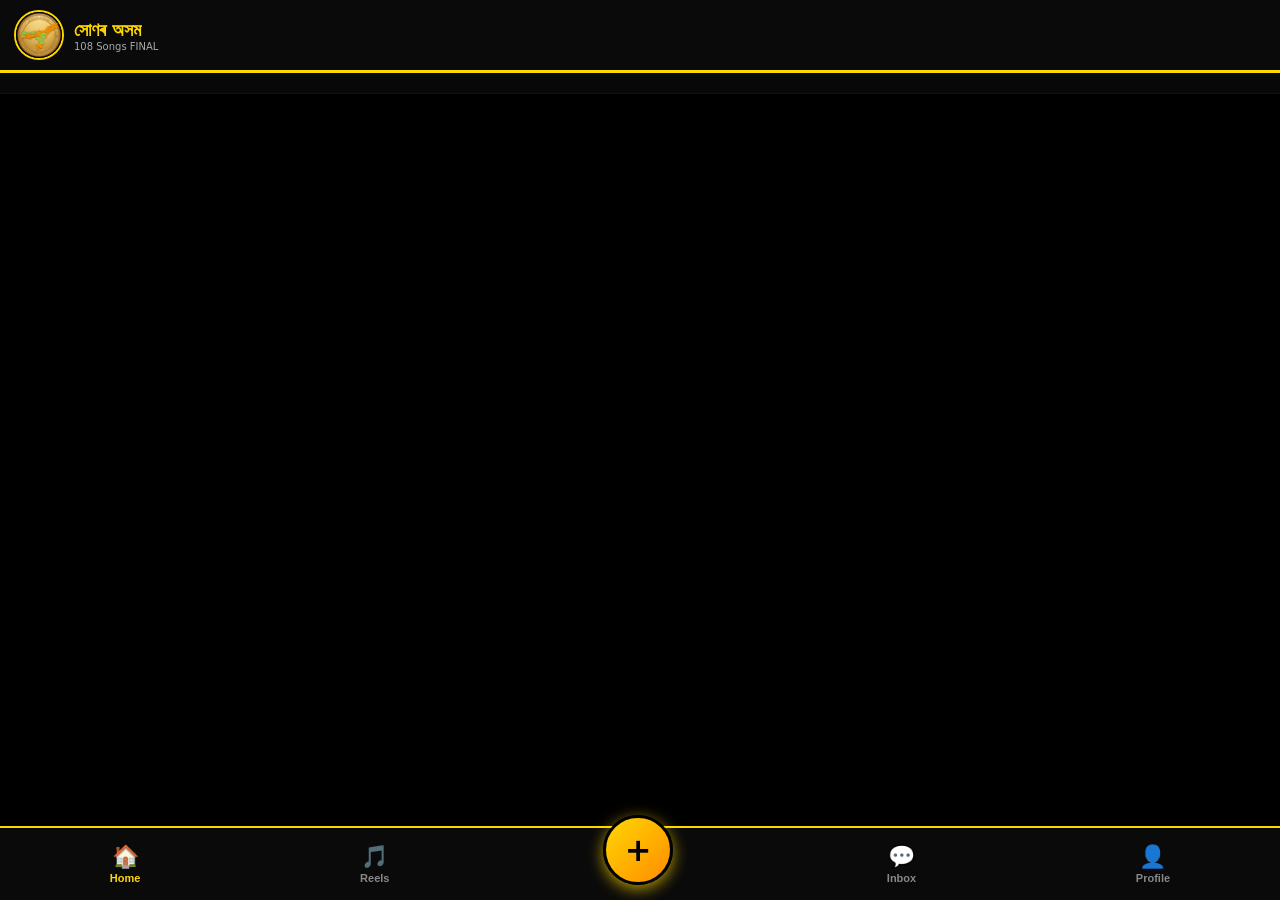
==== commit a32e0a16: "Update index.html" ====
--- a/index.html
+++ b/index.html
@@ -1,6 +1,6 @@
 <!DOCTYPE html>
 <html lang="as"><head><meta charset="UTF-8"><meta name="viewport" content="width=device-width,initial-scale=1">
-<title>সোণৰ অসম - FINAL FIX</title>
+<title>সোণৰ অসম - 108 Songs FINAL</title>
 <script src="https://www.gstatic.com/firebasejs/8.10.0/firebase-app.js"></script>
 <script src="https://www.gstatic.com/firebasejs/8.10.0/firebase-firestore.js"></script>
 <style>
@@ -14,7 +14,7 @@
 .profileHeader{padding:20px;background:linear-gradient(180deg,#1a1a1a,#000);border-bottom:2px solid gold;text-align:center}
 .bigPic{width:110px;height:110px;border-radius:50%;border:4px solid gold;object-fit:cover;margin:auto;background:#222;display:block}
 .statBox{display:flex;justify-content:center;gap:8px;margin-top:15px;padding:0 10px}
-.statBox div{background:#111;border:1px solid #222;border-radius:12px;padding:10px 8px;text-align:center;min-width:60px;flex:1}
+.statBox div{background:#111;border-radius:12px;padding:10px 8px;text-align:center;min-width:60px;flex:1}
 .statBox b{color:gold;font-size:18px;display:block}
 .districts{display:flex;gap:8px;overflow-x:auto;padding:10px;background:#080808;border-bottom:1px solid #111}
 .districts button{white-space:nowrap;padding:7px 14px;border-radius:20px;border:1px solid #2a2a2a;background:#151515;color:#aaa;font-size:12.5px}
@@ -32,7 +32,7 @@
 #privateBox{position:fixed;bottom:80px;left:12px;width:92%;max-width:380px;height:460px;background:#111;border:2px solid gold;border-radius:18px;z-index:99998;display:none;flex-direction:column;overflow:hidden}
 .membership-real{position:relative;width:100%;max-width:520px;margin:0 auto;border-radius:12px;overflow:hidden;box-shadow:0 0 25px rgba(212,175,55,0.5);border:2px solid #d4af37;aspect-ratio:16/10;background:#000}
 </style></head><body>
-<div class="header" onclick="goHome()"><div style="display:flex;align-items:center;gap:10px"><img src="logo.jpg" class="logo-box" onerror="this.style.display='none'"><div><h2 style="margin:0;color:gold;font-size:18px">সোণৰ অসম</h2><p style="margin:0;color:#aaa;font-size:10px">118 Songs Final</p></div></div><div id="authArea"></div></div>
+<div class="header" onclick="goHome()"><div style="display:flex;align-items:center;gap:10px"><img src="logo.jpg" class="logo-box" onerror="this.style.display='none'"><div><h2 style="margin:0;color:gold;font-size:18px">সোণৰ অসম</h2><p style="margin:0;color:#aaa;font-size:10px">108 Songs FINAL</p></div></div><div id="authArea"></div></div>
 <div class="districts" id="districtList"></div><div id="feed"></div><div id="reelsFeed" style="display:none"></div>
 <div id="profilePage"><div class="profileHeader">
 <div style="display:flex;justify-content:space-between;margin-bottom:15px"><button onclick="closeProfile()" style="padding:7px 14px;border-radius:20px;background:#1a1a1a;color:#fff;border:1px solid #444">Back</button><button onclick="logout()" style="padding:7px 14px;border-radius:20px;background:#ff2222;color:#fff;border:0">Logout</button></div>
@@ -41,8 +41,8 @@
 <div style="padding:10px"><div class="membership-real" id="membershipCard"><img src="card-bg.jpg" style="width:100%;height:100%;object-fit:cover;display:block" onerror="this.src='card-bg.png'"><div style="position:absolute;top:0;left:0;width:100%;height:100%;"><div style="position:absolute;top:54%;left:50%;transform:translate(-50%,-50%);width:16.5%;aspect-ratio:1/1;border-radius:50%;border:2.5px solid #d4af37;overflow:hidden;background:#000;display:flex;align-items:center;justify-content:center;box-shadow:0 0 12px gold"><img id="cardProfileImg" src="" style="width:100%;height:100%;object-fit:cover;display:none"><span id="cardProfileLetter" style="font-size:20px;font-weight:900;color:gold">H</span></div><div id="cardName" style="position:absolute;top:73%;left:50%;transform:translateX(-50%);color:#fff;font-size:11px;font-weight:800;text-align:center;text-shadow:0 1px 3px #000,0 0 6px gold;white-space:nowrap;background:rgba(0,0,0,0.72);padding:3px 14px;border-radius:10px;border:1px solid rgba(212,175,55,0.6)">Hamidul Islam</div></div></div><div style="text-align:center;margin-top:12px"><button onclick="downloadCard()" style="padding:11px 24px;border-radius:25px;background:linear-gradient(135deg,gold,#ff8c00);color:#000;font-weight:900;border:0">⬇️ Download HD Card</button><p style="color:#666;font-size:10px;margin-top:8px">ID: <span id="cardIdShow">SA-0000</span> • <span id="cardDistrictShow">All Assam</span></p></div></div>
 <div class="statBox">
 <div><b id="myPostCount">0</b><span style="font-size:11px;color:#888">Posts</span></div>
-<div id="statFollowersBox" style="cursor:pointer;border:1px solid gold"><b id="myFollowerCount">0</b><span style="font-size:11px;color:#888">Followers ▼</span><div id="followersListDiv" style="display:none;margin-top:8px;max-height:220px;overflow-y:auto;text-align:left"></div></div>
-<div id="statFollowingBox" style="cursor:pointer;border:1px solid gold"><b id="myFollowingCount">0</b><span style="font-size:11px;color:#888">Following ▼</span><div id="followingListDiv" style="display:none;margin-top:8px;max-height:220px;overflow-y:auto;text-align:left"></div></div>
+<div id="statFollowersBox" style="cursor:pointer;border:2px solid gold;background:#1a1a1a"><b id="myFollowerCount">0</b><span style="font-size:11px;color:gold">Followers ▼</span><div id="followersListDiv" style="display:none;margin-top:8px;max-height:250px;overflow-y:auto;text-align:left;background:#000;border-radius:10px;padding:4px"></div></div>
+<div id="statFollowingBox" style="cursor:pointer;border:2px solid gold;background:#1a1a1a"><b id="myFollowingCount">0</b><span style="font-size:11px;color:gold">Following ▼</span><div id="followingListDiv" style="display:none;margin-top:8px;max-height:250px;overflow-y:auto;text-align:left;background:#000;border-radius:10px;padding:4px"></div></div>
 </div>
 </div><div style="padding:10px"><h3 style="color:gold;padding:0 10px">মোৰ Posts + Reels</h3><div id="myPosts"></div></div></div>
 <div class="bottom-nav"><button class="active" onclick="switchTab('home',this)"><span class="icon">🏠</span>Home</button><button onclick="switchTab('reels',this)"><span class="icon">🎵</span>Reels</button><div class="upload-center" onclick="openReelsUpload()">+</div><button onclick="toggleInbox()"><span class="icon">💬</span>Inbox</button><button onclick="openProfilePage()"><span class="icon">👤</span>Profile</button></div>
@@ -62,45 +62,45 @@
 document.getElementById('reelDist').innerHTML='<option value="">জিলা</option>'+allDistricts.map(d=>`<option>${d}</option>`).join('');
 let selectedDistrict="All";
 const assameseSongsLibrary = [
-  {singer:'Zubeen Garg', cat:'Assamese Mix', title:'HOTHATEI HERAL - Golden Collection', url:'https://files.catbox.moe/c30t8z.mp3'},
-  {singer:'Zubeen Garg', cat:'Assamese Mix', title:'Jodi Jibonor Rong Bure', url:'https://files.catbox.moe/d16jpu.mp3'},
-  {singer:'Zubeen Garg', cat:'Assamese Mix', title:'Monor Nijanot', url:'https://files.catbox.moe/4xmbp0.mp3'},
-  {singer:'Zubeen Garg', cat:'Assamese Mix', title:'Bojhena Shey Bojhena - Prem Amar', url:'https://files.catbox.moe/4paqy9.m4a'},
-  {singer:'Zubeen Garg', cat:'Assamese Mix', title:'Ek Chora Ek Chori', url:'https://files.catbox.moe/5a6rl4.m4a'},
-  {singer:'Zubeen Garg', cat:'Bollywood', title:'Dil Hua Hai Tukde Tukde', url:'https://files.catbox.moe/cqffid.m4a'},
-  {singer:'Zubeen Garg', cat:'Assamese Mix', title:'Ki Hobo Ei Jibon', url:'https://files.catbox.moe/lequai.m4a'},
-  {singer:'Zubeen Garg', cat:'Assamese Mix', title:'Mon Mane Na Title', url:'https://files.catbox.moe/p3cj98.m4a'},
-  {singer:'Zubeen Garg', cat:'Assamese Mix', title:'O Bondhu Re - Tor Naam', url:'https://files.catbox.moe/dn3j8o.mp3'},
-  {singer:'Zubeen Garg', cat:'Assamese Mix', title:'Moina Kun Bidhatai', url:'https://files.catbox.moe/r82h2u.mp3'},
-  {singer:'Neel Akash', cat:'Assamese Mix', title:'Mon Hira Doi - Bihuwan 2024', url:'https://files.catbox.moe/8we1he.mp3'},
-  {singer:'Rupali Kashyap', cat:'Assamese Mix', title:'Nagin - Rupali Kashyap', url:'https://files.catbox.moe/gtu9di.m4a'},
-  {singer:'Nikita', cat:'Assamese Mix', title:'Tik Tik Koi - Nikita', url:'https://files.catbox.moe/t8wz75.m4a'},
-  {singer:'Assamese', cat:'Assamese Mix', title:'Assamese New Hit Top 11', url:'https://files.catbox.moe/igeffw.m4a'},
-  {singer:'Assamese', cat:'Assamese Mix', title:'Aiso Mor Kalachand - Viral', url:'https://files.catbox.moe/7ah1k4.m4a'},
-  {singer:'Assamese Sad', cat:'Assamese Mix', title:'Mur Mrityu Dina Tumi Ahiba', url:'https://files.catbox.moe/3evgx2.mp3'},
-  {singer:'Sona Pakhi', cat:'Bangla', title:'Age Barir Malik Hou - Sona Pakhi', url:'https://files.catbox.moe/fnse0a.m4a'},
-  {singer:'Atif Ahmed Niloy', cat:'Bangla', title:'Atif Best 10 Top Sad 2023', url:'https://files.catbox.moe/ld3xlw.m4a'},
-  {singer:'Saiful Resma', cat:'Bangla', title:'Amay Eto Dukkho Dili Bondhu', url:'https://files.catbox.moe/iofx6b.mp3'},
-  {singer:'Bangla Sad', cat:'Bangla', title:'Amar Dukkho Bujhar Kew Nai', url:'https://files.catbox.moe/ir1cau.m4a'},
+  {singer:'Zubeen Garg', cat:'Assamese', title:'HOTHATEI HERAL - Golden', url:'https://files.catbox.moe/c30t8z.mp3'},
+  {singer:'Zubeen Garg', cat:'Assamese', title:'Jodi Jibonor Rong Bure', url:'https://files.catbox.moe/d16jpu.mp3'},
+  {singer:'Zubeen Garg', cat:'Assamese', title:'Monor Nijanot', url:'https://files.catbox.moe/4xmbp0.mp3'},
+  {singer:'Zubeen Garg', cat:'Assamese', title:'Bojhena Shey Bojhena', url:'https://files.catbox.moe/4paqy9.m4a'},
+  {singer:'Zubeen Garg', cat:'Assamese', title:'Ek Chora Ek Chori', url:'https://files.catbox.moe/5a6rl4.m4a'},
+  {singer:'Zubeen Garg', cat:'Bollywood', title:'Dil Hua Hai Tukde', url:'https://files.catbox.moe/cqffid.m4a'},
+  {singer:'Zubeen Garg', cat:'Assamese', title:'Ki Hobo Ei Jibon', url:'https://files.catbox.moe/lequai.m4a'},
+  {singer:'Zubeen Garg', cat:'Assamese', title:'Mon Mane Na Title', url:'https://files.catbox.moe/p3cj98.m4a'},
+  {singer:'Zubeen Garg', cat:'Assamese', title:'O Bondhu Re - Tor Naam', url:'https://files.catbox.moe/dn3j8o.mp3'},
+  {singer:'Zubeen Garg', cat:'Assamese', title:'Moina Kun Bidhatai', url:'https://files.catbox.moe/r82h2u.mp3'},
+  {singer:'Neel Akash', cat:'Assamese', title:'Mon Hira Doi - Bihuwan 2024', url:'https://files.catbox.moe/8we1he.mp3'},
+  {singer:'Rupali Kashyap', cat:'Assamese', title:'Nagin', url:'https://files.catbox.moe/gtu9di.m4a'},
+  {singer:'Nikita', cat:'Assamese', title:'Tik Tik Koi', url:'https://files.catbox.moe/t8wz75.m4a'},
+  {singer:'Assamese', cat:'Assamese', title:'Assamese New Hit Top 11', url:'https://files.catbox.moe/igeffw.m4a'},
+  {singer:'Assamese', cat:'Assamese', title:'Aiso Mor Kalachand', url:'https://files.catbox.moe/7ah1k4.m4a'},
+  {singer:'Assamese Sad', cat:'Assamese', title:'Mur Mrityu Dina', url:'https://files.catbox.moe/3evgx2.mp3'},
+  {singer:'Sona Pakhi', cat:'Bangla', title:'Age Barir Malik Hou', url:'https://files.catbox.moe/fnse0a.m4a'},
+  {singer:'Atif Ahmed Niloy', cat:'Bangla', title:'Atif Best 10 Top Sad', url:'https://files.catbox.moe/ld3xlw.m4a'},
+  {singer:'Saiful Resma', cat:'Bangla', title:'Amay Eto Dukkho Dili', url:'https://files.catbox.moe/iofx6b.mp3'},
+  {singer:'Bangla Sad', cat:'Bangla', title:'Amar Dukkho Bujhar', url:'https://files.catbox.moe/ir1cau.m4a'},
   {singer:'Saiful Tajlima', cat:'Bangla', title:'Ami Konba Deshe Jai', url:'https://files.catbox.moe/p4hzdh.mp3'},
-  {singer:'NRz Eshita', cat:'Bangla', title:'Ami Moira Jamu Tomar Ovabe', url:'https://files.catbox.moe/ldrfnc.mp3'},
+  {singer:'NRz Eshita', cat:'Bangla', title:'Ami Moira Jamu', url:'https://files.catbox.moe/ldrfnc.mp3'},
   {singer:'Robiul', cat:'Bangla', title:'Ami Hoilam Doshire', url:'https://files.catbox.moe/qakzzl.mp3'},
   {singer:'Miraj Khan', cat:'Bangla', title:'Ar Kotokal Shoibo Jala', url:'https://files.catbox.moe/290iiy.mp3'},
   {singer:'Bangla Sad', cat:'Bangla', title:'Eto Dukkho Dili Bondhure', url:'https://files.catbox.moe/y0za4b.mp3'},
   {singer:'O Sokina', cat:'Bangla', title:'O Sokina - Bangla Rap', url:'https://files.catbox.moe/4qohh7.m4a'},
   {singer:'Jhuma Haldar', cat:'Bangla', title:'O Sathi Ekbar Ese Dekhe Jao', url:'https://files.catbox.moe/x1hoje.m4a'},
-  {singer:'DJ Emran', cat:'Bangla', title:'Kante Kante Gumai Jokhon - DJ Remix', url:'https://files.catbox.moe/e2yan4.mp3'},
+  {singer:'DJ Emran', cat:'Bangla', title:'Kante Kante Gumai', url:'https://files.catbox.moe/e2yan4.mp3'},
   {singer:'Atif Niloy', cat:'Bangla', title:'Kar Ba Choya', url:'https://files.catbox.moe/ch82uw.mp3'},
-  {singer:'F A Sumon', cat:'Bangla', title:'Jibon Dila Kancha Basher Khacha', url:'https://files.catbox.moe/in8l3i.m4a'},
+  {singer:'F A Sumon', cat:'Bangla', title:'Jibon Dila Kancha Basher', url:'https://files.catbox.moe/in8l3i.m4a'},
   {singer:'Tasrif Khan', cat:'Bangla', title:'Taito Ailam Sagore', url:'https://files.catbox.moe/012etn.m4a'},
   {singer:'Shamim', cat:'Bangla', title:'Tumi Kar Lagiya Gathre', url:'https://files.catbox.moe/ksoaxm.mp3'},
   {singer:'Rk Roman', cat:'Bangla', title:'Toyar Lai - Viral Dance', url:'https://files.catbox.moe/qt8ot6.m4a'},
-  {singer:'Roja', cat:'Bangla', title:'Dekho Dekho Bissobasi - Rojar Gaan', url:'https://files.catbox.moe/jd9p8a.m4a'},
+  {singer:'Roja', cat:'Bangla', title:'Dekho Dekho Bissobasi', url:'https://files.catbox.moe/jd9p8a.m4a'},
   {singer:'Bangla Sad', cat:'Bangla', title:'Nijei Valo Hoite Parlam Na', url:'https://files.catbox.moe/obkfng.mp3'},
   {singer:'Basudev', cat:'Bangla', title:'Pal Tule De - Folk', url:'https://files.catbox.moe/uczgj5.m4a'},
   {singer:'Bangla', cat:'Bangla', title:'Pasher Barir Changra Pola', url:'https://files.catbox.moe/dth06y.m4a'},
   {singer:'Bangla', cat:'Bangla', title:'Prothom Dekhar Kale Bondhu', url:'https://files.catbox.moe/1kd7sk.mp3'},
-  {singer:'Bangla', cat:'Bangla', title:'Fule Fule Sajiye Rekheche Hridoy', url:'https://files.catbox.moe/cs7mvy.m4a'},
+  {singer:'Bangla', cat:'Bangla', title:'Fule Fule Sajiye Rekheche', url:'https://files.catbox.moe/cs7mvy.m4a'},
   {singer:'Sharif Uddin', cat:'Bangla', title:'Boro Loker Meye', url:'https://files.catbox.moe/ba522j.mp3'},
   {singer:'Bangla', cat:'Bangla', title:'Bondu Amar Asmaner Pori', url:'https://files.catbox.moe/4v1hoj.mp3'},
   {singer:'Bangla', cat:'Bangla', title:'Buker Majhe Rekhe Tore', url:'https://files.catbox.moe/ti2apa.m4a'},
@@ -109,19 +109,75 @@
   {singer:'Arijit', cat:'Bollywood', title:'Agar Tum Saath Ho', url:'https://files.catbox.moe/ppema9.m4a'},
   {singer:'Arijit', cat:'Bollywood', title:'Kesariya - Brahmastra', url:'https://files.catbox.moe/vy8b92.m4a'},
   {singer:'Arijit', cat:'Bollywood', title:'Jhoome Jo Pathaan', url:'https://files.catbox.moe/j9o72t.mp3'},
-  {singer:'Arijit', cat:'Bangla', title:'Mon Bojhe Naa - Chirodini Tumi Je Amar 2', url:'https://files.catbox.moe/qtlhxq.mp3'},
+  {singer:'Arijit', cat:'Bangla', title:'Mon Bojhe Naa', url:'https://files.catbox.moe/qtlhxq.mp3'},
   {singer:'Gogon Sakib', cat:'Bangla', title:'Onek Kedechi', url:'https://files.catbox.moe/4gkdu9.m4a'},
   {singer:'Bangla Folk', cat:'Bangla', title:'Ami Bhalo Naire Bondhu', url:'https://files.catbox.moe/n3xzdb.m4a'},
   {singer:'Bangla Sad', cat:'Bangla', title:'Amare Nosto Banaili Re Pagli', url:'https://files.catbox.moe/whmkf4.mp3'},
   {singer:'Bangla', cat:'Bangla', title:'Poran - Lofi Slowed', url:'https://files.catbox.moe/3hnne4.m4a'},
   {singer:'Bollywood', cat:'Bollywood', title:'Aashiqui 2 All Best Nonstop', url:'https://files.catbox.moe/8twehu.m4a'},
   {singer:'Bollywood', cat:'Bollywood', title:'Afghan Jalebi - Phantom', url:'https://files.catbox.moe/8o05js.mp3'},
+  {singer:'O Priya', cat:'Bangla', title:'O Priya Re Priya - Arijit Singh', url:'https://files.catbox.moe/g5ur6z.mp3'},
+  {singer:'O Sahiba', cat:'Bollywood', title:'O Sahiba - Dil Hai Tumhaara', url:'https://files.catbox.moe/0kf1dc.mp3'},
+  {singer:'DJ Remix', cat:'Bollywood', title:'Odhani Odh Ke Nachu DJ Remix', url:'https://files.catbox.moe/s50t57.mp3'},
+  {singer:'Jasoda Sarkar', cat:'Bangla', title:'Ogo Priyo Ki Dosh Chilo', url:'https://files.catbox.moe/pbtzb9.mp3'},
+  {singer:'Ogulcan Gok', cat:'Club', title:'Lucky Club Mix 2023', url:'https://files.catbox.moe/v34z2o.mp3'},
+  {singer:'iPhone', cat:'Ringtone', title:'iPhone Message Ringtone', url:'https://files.catbox.moe/rzuvwl.mp3'},
+  {singer:'Bangla Sad', cat:'Bangla', title:'Kemon Koira Hoiba Porer', url:'https://files.catbox.moe/0ntxy4.m4a'},
+  {singer:'Bangla', cat:'Bangla', title:'Buk Fata Koster Gaan', url:'https://files.catbox.moe/nt5z5m.m4a'},
+  {singer:'Bangla Sad', cat:'Bangla', title:'Bulite Parina Bondhu', url:'https://files.catbox.moe/fmcon6.m4a'},
+  {singer:'Atif Niloy', cat:'Bangla', title:'Beche Asi Morar Moto', url:'https://files.catbox.moe/zi7c5x.m4a'},
+  {singer:'Bengali Lofi', cat:'Bangla', title:'Tor Moner Vitor Lofi', url:'https://files.catbox.moe/i0y7q0.m4a'},
+  {singer:'Bridal', cat:'Bollywood', title:'Sajan Teri Dulhan Status', url:'https://files.catbox.moe/0noaj3.m4a'},
+  {singer:'M M Kreem', cat:'Bollywood', title:'Mujh Mein Tu - Special 26', url:'https://files.catbox.moe/g8qrr1.m4a'},
+  {singer:'BTS', cat:'K-Pop', title:'Butter Special Performance', url:'https://files.catbox.moe/omtdyt.m4a'},
+  {singer:'Arijit Singh', cat:'Bollywood', title:'Sawan Aaya Hai', url:'https://files.catbox.moe/4qoux3.m4a'},
+  {singer:'DJ Remix', cat:'Bollywood', title:'Humne Tumko Dil Ye Diya DJ', url:'https://files.catbox.moe/pssbvu.m4a'},
+  {singer:'Old Is Gold', cat:'Bollywood', title:'Mohammad Aziz Hits Nonstop', url:'https://files.catbox.moe/f3ry5i.m4a'},
+  {singer:'Slowed Reverb', cat:'Bollywood', title:'Bedardeya x Kahani Suno Slowed', url:'https://files.catbox.moe/5w8ozj.m4a'},
+  {singer:'Azaan Sami', cat:'Bollywood', title:'Aaram Aata Hai Ik Lamha', url:'https://files.catbox.moe/a8bsrs.mp3'},
+  {singer:'Sad', cat:'Bollywood', title:'Aawaz Do Humko Sad', url:'https://files.catbox.moe/0oveiw.mp3'},
+  {singer:'Funny', cat:'Ringtone', title:'Abe Yaar Funny Ringtone', url:'https://files.catbox.moe/5g1cl6.m4a'},
+  {singer:'Adnan Sami', cat:'Bollywood', title:'O Meri Jaan Teri Kasam', url:'https://files.catbox.moe/m3dokc.mp3'},
+  {singer:'Arabic', cat:'Arabic', title:'Afra-e-Frig Arabian Sad', url:'https://files.catbox.moe/3v7m1w.mp3'},
+  {singer:'Aplus', cat:'Pakistani', title:'Duhaiyan Mere Bewafa OST', url:'https://files.catbox.moe/mxy2hd.m4a'},
+  {singer:'Refugee', cat:'Bollywood', title:'Aisa Lagta Hai Refugee', url:'https://files.catbox.moe/zhz1wr.mp3'},
+  {singer:'B Praak', cat:'Bollywood', title:'Aisi Khuda Dua Dede', url:'https://files.catbox.moe/e6tw36.m4a'},
+  {singer:'Aj Jonmodin', cat:'Bangla', title:'Aj Jonmodin Tomar', url:'https://files.catbox.moe/w4oohz.mp3'},
+  {singer:'Ishan Creation', cat:'Bangla', title:'Aka Mone Prosno Sudhu Tor Naam', url:'https://files.catbox.moe/nivxkc.m4a'},
+  {singer:'Akeli', cat:'Bollywood', title:'Akeli Na Bazar Jaya Karo', url:'https://files.catbox.moe/qjbyba.mp3'},
+  {singer:'Bangla', cat:'Bangla', title:'Allah Aamy Kala Banaise', url:'https://files.catbox.moe/l3x5e5.m4a'},
+  {singer:'Lofi Mashup', cat:'Lofi', title:'Alone Night Sad Broken Mashup', url:'https://files.catbox.moe/zz9fvo.m4a'},
+  {singer:'Afran Nisho', cat:'Bangla', title:'Amar Aguner Chai Jome Jome', url:'https://files.catbox.moe/3wijs5.m4a'},
+  {singer:'Bangla Sad', cat:'Bangla', title:'Amar Dukkhe', url:'https://files.catbox.moe/3gkuy2.mp3'},
+  {singer:'Bangla Folk', cat:'Bangla', title:'Amar Jonom Gelo Bhule Bhule', url:'https://files.catbox.moe/294bo6.mp3'},
+  {singer:'Akash Mahmud', cat:'Bangla', title:'Amar Koste Gora Premer Bagan', url:'https://files.catbox.moe/ri8qew.m4a'},
+  {singer:'Bangla', cat:'Bangla', title:'Amar Ontoray Amar Kolizay', url:'https://files.catbox.moe/p7twt2.mp3'},
+  {singer:'Amaro Porano', cat:'Bangla', title:'Amaro Porano Jaha Chay', url:'https://files.catbox.moe/gb4j30.mp3'},
+  {singer:'Bangla Sad', cat:'Bangla', title:'Ami Ato Nosto Chilam Nare', url:'https://files.catbox.moe/jgevtu.mp3'},
+  {singer:'Bangla Sad', cat:'Bangla', title:'Ami Hoilam Doshi', url:'https://files.catbox.moe/f3c4ld.mp3'},
+  {singer:'Emon Khan', cat:'Bangla', title:'Ami Morle Shanti Te Gumaio', url:'https://files.catbox.moe/7p8k4a.mp3'},
+  {singer:'AP Dhillon', cat:'Mashup', title:'Saada Pyaar x Saajna Mashup Lofi', url:'https://files.catbox.moe/r99j08.mp3'},
+  {singer:'Bangla Folk', cat:'Bangla', title:'Apon Manush Chena Boro Daay', url:'https://files.catbox.moe/gpkkpl.mp3'},
+  {singer:'Ankit Tiwari', cat:'Bollywood', title:'Ishq Mubarak Lyrics', url:'https://files.catbox.moe/h3np5u.mp3'},
+  {singer:'Arijit Singh', cat:'Bollywood', title:'Khairiyat Puchho Chhichhore', url:'https://files.catbox.moe/t4owrq.mp3'},
+  {singer:'Baul Sukumar', cat:'Bangla', title:'Ashar Prodip Jele Ajo Bose Achi', url:'https://files.catbox.moe/lqzowg.mp3'},
+  {singer:'Ashraf Vandari', cat:'Bangla', title:'Ei Duniyata Putul Khela', url:'https://files.catbox.moe/6hsx2e.mp3'},
+  {singer:'Bangla Folk', cat:'Bangla', title:'Asmane Tor Bari Bondhu', url:'https://files.catbox.moe/r2zzif.m4a'},
+  {singer:'Atif Ahmed Niloy', cat:'Bangla', title:'Dak Diyache Morone', url:'https://files.catbox.moe/czjrog.m4a'},
+  {singer:'Ranbir Katrina', cat:'Bollywood', title:'Galti Se Mistake Jagga Jasoos', url:'https://files.catbox.moe/kvykhm.mp3'},
+  {singer:'Bangla Lofi', cat:'Bangla', title:'Jani Na Tor Preme Ki Jadu', url:'https://files.catbox.moe/2cxto4.m4a'},
+  {singer:'Jass Manak', cat:'Lofi', title:'30 Min Lofi Mashup Slowed Reverb', url:'https://files.catbox.moe/i2vgdv.m4a'},
+  {singer:'Bangla', cat:'Bangla', title:'Je Preme Te Swapno Dekhe Mon', url:'https://files.catbox.moe/sngpbs.m4a'},
+  {singer:'Atif Aslam', cat:'Bollywood', title:'Jeene Laga Hoon Ramaiya', url:'https://files.catbox.moe/1wmann.mp3'},
+  {singer:'Gamcha Palash', cat:'Bangla', title:'Jibon Manei To Jontrona', url:'https://files.catbox.moe/b0u76n.m4a'},
+  {singer:'Lofi', cat:'Bangla', title:'Jibone Prothom Tumi Sesh Bhalobasa Lofi', url:'https://files.catbox.moe/lck36a.m4a'},
+  {singer:'Parmanu', cat:'Bollywood', title:'Jitni Dafa Female Cover', url:'https://files.catbox.moe/2ny25o.mp3'},
 ];
 function renderSongsList(filter){
   filter = filter || 'All';
   const sel = document.getElementById('allSongsSelect');
   if(!sel) return;
-  let filtered = filter==='All' ? assameseSongsLibrary : assameseSongsLibrary.filter(s=>s.singer===filter || s.cat===filter);
+  let filtered = filter==='All' ? assameseSongsLibrary : assameseSongsLibrary.filter(s=>s.singer===filter || s.cat===filter || s.singer.includes(filter));
   let html = '<option value="">🎵 '+filter+' - '+filtered.length+' গীত</option>';
   filtered.forEach(s=>{html+=`<option value="${s.url}||${s.title}">${s.singer} - ${s.title}</option>`;});
   sel.innerHTML=html;
@@ -203,8 +259,9 @@
   });
   setTimeout(()=>{
     let fBox=document.getElementById('statFollowersBox'); let gBox=document.getElementById('statFollowingBox');
-    if(fBox && !fBox._bound){ fBox._bound=true; fBox.addEventListener('click', (e)=>{ if(e.target.tagName==='BUTTON') return; let div=document.getElementById('followersListDiv'); div.style.display=div.style.display==='none'?'block':'none'; }); }
-    if(gBox && !gBox._bound){ gBox._bound=true; gBox.addEventListener('click', (e)=>{ if(e.target.tagName==='BUTTON') return; let div=document.getElementById('followingListDiv'); div.style.display=div.style.display==='none'?'block':'none'; }); }
+    let fDiv=document.getElementById('followersListDiv'); let gDiv=document.getElementById('followingListDiv');
+    if(fBox && !fBox._bound){ fBox._bound=true; fBox.addEventListener('click', (e)=>{ if(e.target.tagName==='BUTTON') return; let isHidden=fDiv.style.display==='none'||fDiv.style.display===''; gDiv.style.display='none'; fDiv.style.display=isHidden?'block':'none'; }); }
+    if(gBox && !gBox._bound){ gBox._bound=true; gBox.addEventListener('click', (e)=>{ if(e.target.tagName==='BUTTON') return; let isHidden=gDiv.style.display==='none'||gDiv.style.display===''; fDiv.style.display='none'; gDiv.style.display=isHidden?'block':'none'; }); }
   },300);
   let combined=[...myReels.map(r=>({...r, isReel:true})), ...myPosts.map(p=>({...p, isReel:false}))];
   document.getElementById('myPosts').innerHTML=combined.length?combined.map(d=>{
@@ -276,31 +333,17 @@
 }
 async function followUser(targetName){
   if(!currentUser){openAuth();return;} 
-  if(targetName===currentUser.name){alert("নিজকে Follow নোৱাৰি!");return;}
+  if(targetName.trim()===currentUser.name.trim()){alert("নিজকে Follow নোৱাৰি!");return;}
   targetName = targetName.trim();
-  let rawId = currentUser.name.toLowerCase().trim() + "__" + targetName.toLowerCase().trim();
-  let followId = rawId.replace(/[^a-z0-9_]/g,'_');
+  let raw = (currentUser.name + "__" + targetName).toLowerCase();
+  let followId = ""; for(let i=0;i<raw.length;i++){ let c=raw[i]; if((c>='a'&&c<='z')||(c>='0'&&c<='9')||c=='_') followId+=c; else followId+='_'; }
   let docRef = db.collection("follows").doc(followId);
   try{
     let doc = await docRef.get();
-    if(doc.exists){
-      await docRef.delete();
-      followingSet.delete(targetName.toLowerCase());
-    } else {
-      await docRef.set({
-        follower:currentUser.name,
-        following:targetName,
-        followerLower:currentUser.name.toLowerCase(),
-        followingLower:targetName.toLowerCase(),
-        createdAt:firebase.firestore.FieldValue.serverTimestamp()
-      });
-      followingSet.add(targetName.toLowerCase());
-    }
-    loadFollows();
-    setTimeout(()=>{ if(document.getElementById('profilePage').style.display==='block') openProfilePage(); renderFeed(); renderReels(); },600);
-  }catch(e){
-    alert("Follow Error: "+e.message);
-  }
+    if(doc.exists){ await docRef.delete(); followingSet.delete(targetName.toLowerCase()); alert("✓ Unfollowed: "+targetName); }
+    else { await docRef.set({follower:currentUser.name,following:targetName,followerLower:currentUser.name.toLowerCase(),followingLower:targetName.toLowerCase(),createdAt:firebase.firestore.FieldValue.serverTimestamp()}); followingSet.add(targetName.toLowerCase()); alert("✓ Followed: "+targetName); }
+    setTimeout(()=>{ loadFollows(); if(document.getElementById('profilePage').style.display==='block') openProfilePage(); renderFeed(); },800);
+  }catch(e){ alert("Error: "+e.message+"\nRules Publish কৰা!"); }
 }
 loadFollows();
 function renderFeed(){
@@ -314,11 +357,11 @@
   <button onclick="createPostReal()" style="padding:9px 16px;border-radius:20px;background:gold;color:#000;font-weight:900;border:0">Post</button>
   </div>
   <div style="background:#0a0a0a;border:1px solid #333;border-radius:12px;padding:8px;margin-top:8px">
-    <p style="margin:0 0 6px 0;color:gold;font-size:11px;font-weight:800">🎵 118 Songs - Click Followers/Following Box!</p>
+    <p style="margin:0 0 6px 0;color:gold;font-size:11px;font-weight:800">🎵 108 Songs - Zubeen + New Bangla!</p>
     <div style="display:flex;gap:5px;overflow-x:auto;padding-bottom:4px">
-      <button onclick="filterSingers('All',this)" class="singerFilterBtn" style="padding:6px 10px;border-radius:20px;background:gold;color:#000;font-weight:800;border:0;font-size:10px">All (55)</button>
+      <button onclick="filterSingers('All',this)" class="singerFilterBtn" style="padding:6px 10px;border-radius:20px;background:gold;color:#000;font-weight:800;border:0;font-size:10px">All (108)</button>
       <button onclick="filterSingers('Zubeen Garg',this)" class="singerFilterBtn" style="padding:6px 10px;border-radius:20px;background:#ff0066;color:#fff;border:0;font-size:10px">Zubeen</button>
-      <button onclick="filterSingers('Assamese Mix',this)" class="singerFilterBtn" style="padding:6px 10px;border-radius:20px;background:#00ff88;color:#000;border:0;font-size:10px">Assamese</button>
+      <button onclick="filterSingers('Assamese',this)" class="singerFilterBtn" style="padding:6px 10px;border-radius:20px;background:#00ff88;color:#000;border:0;font-size:10px">Assamese</button>
       <button onclick="filterSingers('Bangla',this)" class="singerFilterBtn" style="padding:6px 10px;border-radius:20px;background:#ff69b4;color:#fff;border:0;font-size:10px">Bangla</button>
       <button onclick="filterSingers('Bollywood',this)" class="singerFilterBtn" style="padding:6px 10px;border-radius:20px;background:#1a1a1a;color:#fff;border:1px solid #333;font-size:10px">Bollywood</button>
     </div>
